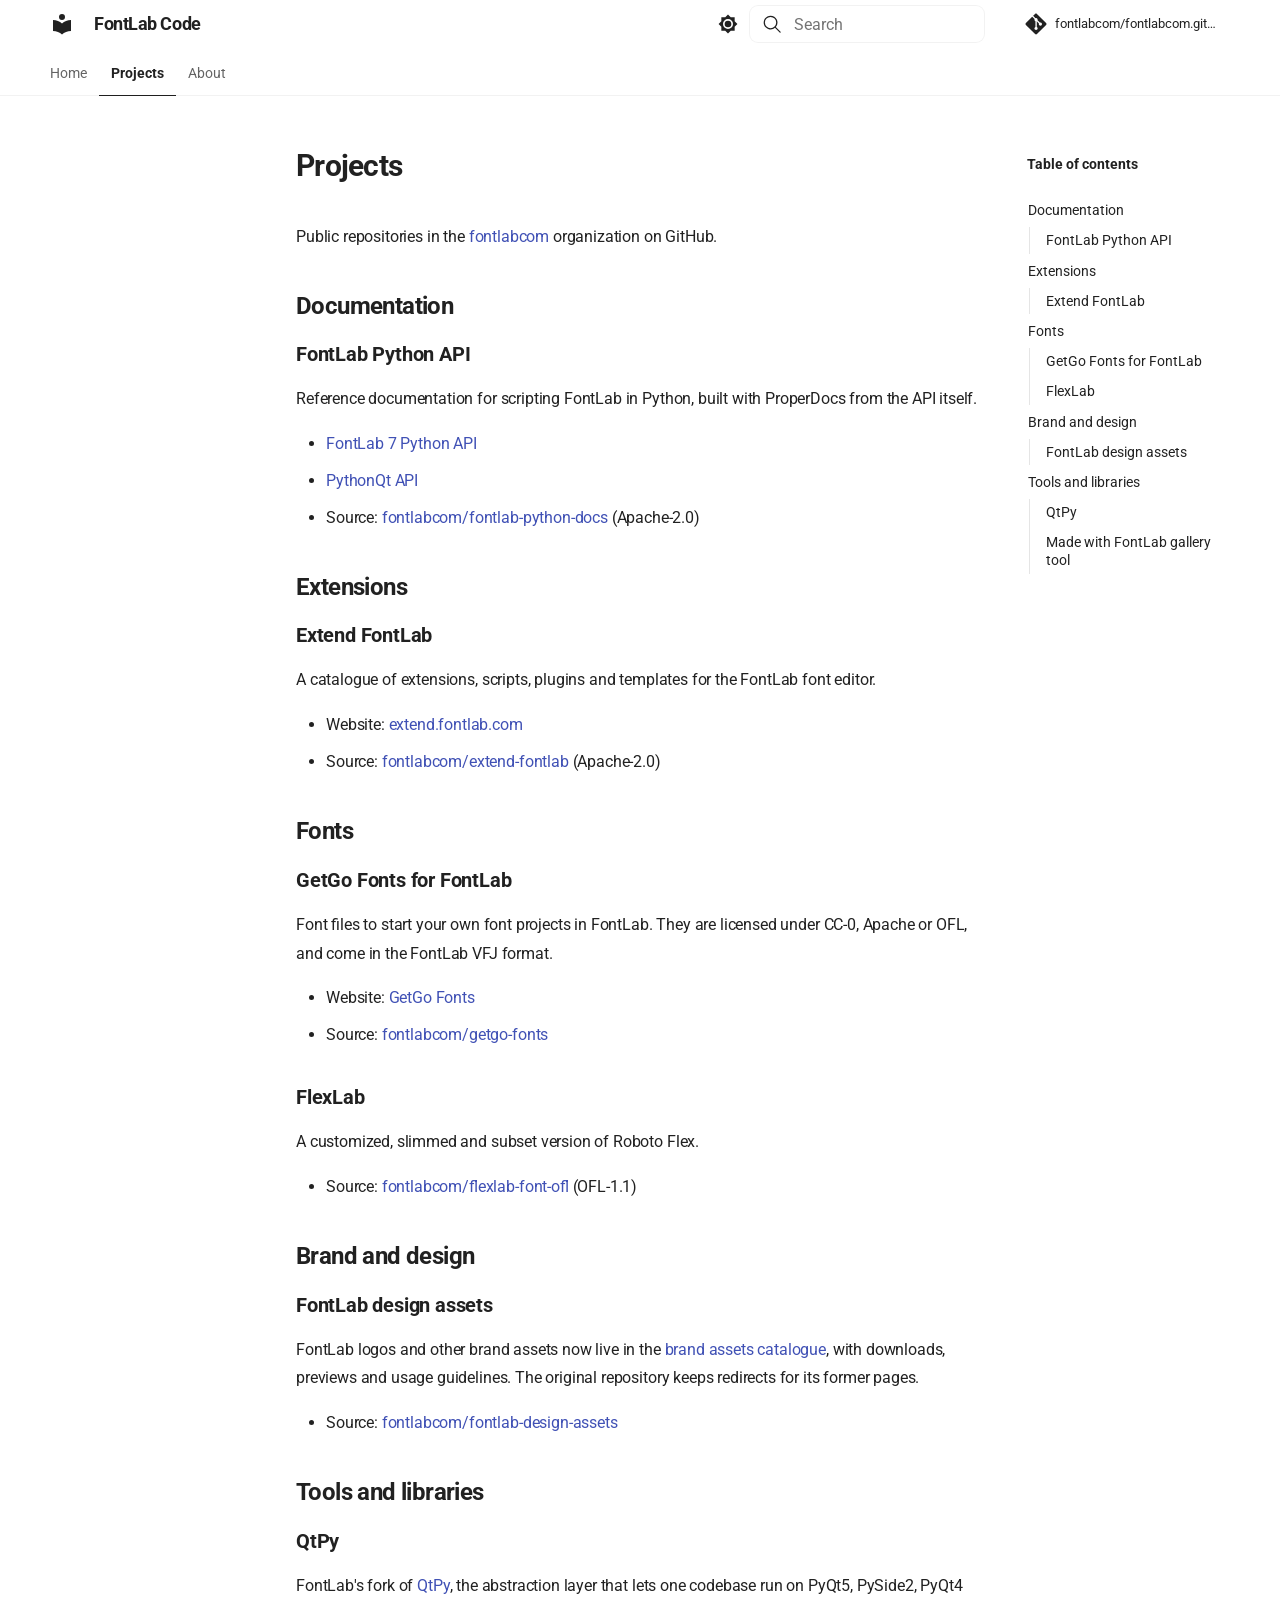
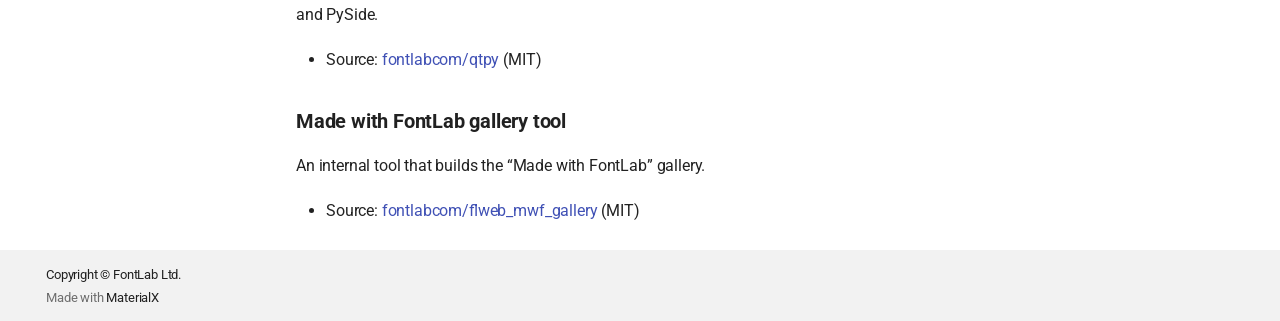
==== docs/projects/index.html @ 7510c5ee "Add code.fontlab.com site built with ProperDocs, MaterialX and fltheme26 Co-Authored-By: Claude Opus" ====
<!doctype html>
<html lang="en" class="no-js">
  <head>
    
      <meta charset="utf-8">
      <meta name="viewport" content="width=device-width,initial-scale=1">
      
        <meta name="description" content="FontLab's public code, documentation and resources on GitHub.">
      
      
      
        <link rel="canonical" href="https://code.fontlab.com/projects/">
      
      
        <link rel="prev" href="..">
      
      
        <link rel="next" href="../about/">
      
      
        
      
      
      
      
        
        
        
          <link rel="icon" href="../assets/images/favicon.png">
        
      
      <meta name="generator" content="mkdocs-ProperDocs 1.6.7, mkdocs-materialx-10.1.8">
    
    
      
        <title>Projects - FontLab Code</title>
      
    
    
      <link rel="stylesheet" href="../assets/stylesheets/main.314bbef5.min.css">
      
        
        <link rel="stylesheet" href="../assets/stylesheets/palette.a45159b5.min.css">
      
    
    

    

    
      
    
    
      
        
        
        <link rel="preconnect" href="https://fonts.gstatic.com" crossorigin>
        <link rel="stylesheet" href="https://fonts.googleapis.com/css?family=Roboto:300,300i,400,400i,700,700i%7CRoboto+Mono:400,400i,700,700i&display=fallback">
        <style>:root{--md-text-font:"Roboto";--md-code-font:"Roboto Mono"}</style>
      
    
    
      <link rel="stylesheet" href="https://i.fontlab.com/fltheme26/1.0.0/components.css">
    
      <link rel="stylesheet" href="https://i.fontlab.com/fltheme26/1.0.0/theme.css">
    
      <link rel="stylesheet" href="../css/site.css">
    
    <script>__md_scope=new URL("..",location),__md_hash=e=>[...e].reduce(((e,_)=>(e<<5)-e+_.charCodeAt(0)),0),__md_get=(e,_=localStorage,t=__md_scope)=>JSON.parse(_.getItem(t.pathname+"."+e)),__md_set=(e,_,t=localStorage,a=__md_scope)=>{try{t.setItem(a.pathname+"."+e,JSON.stringify(_))}catch(e){}}</script>
    
      

    
    
  
  <script src="https://i.fontlab.com/menu/fontlab.js" defer></script>

  </head>
  
  
  
  
    
    
      
    
    
    
    
    <body dir="ltr" data-md-color-scheme="default" data-md-color-primary="black" data-md-color-accent="red" data-mx-topbar="glass">
  
    
    <input class="md-toggle" data-md-toggle="drawer" type="checkbox" id="__drawer" autocomplete="off">
    <input class="md-toggle" data-md-toggle="toc" type="checkbox" id="__toc" autocomplete="off">
    <input class="md-toggle" data-md-toggle="search" type="checkbox" id="__search" autocomplete="off">
    <label class="md-overlay" for="__drawer"></label>
    <label class="md-overlay" for="__toc"></label>
    <div data-md-component="skip">
      
        
        <a href="#projects" class="md-skip">
          Skip to content
        </a>
      
    </div>
    <div data-md-component="announce">
      
    </div>
    
    
  <fontlab-menu site-label="FontLab Code"
                site-url="https://code.fontlab.com/"
                mobile-menu="materialx" mobile-search="materialx"></fontlab-menu>
  
      

<header class="md-header" data-md-component="header">
  <nav class="md-header__inner md-grid" aria-label="Header">
    <a href=".." title="FontLab Code" class="md-header__button md-logo" aria-label="FontLab Code" data-md-component="logo">
      
  
  <svg xmlns="http://www.w3.org/2000/svg" viewBox="0 0 24 24"><path d="M12 8a3 3 0 0 0 3-3 3 3 0 0 0-3-3 3 3 0 0 0-3 3 3 3 0 0 0 3 3m0 3.54C9.64 9.35 6.5 8 3 8v11c3.5 0 6.64 1.35 9 3.54 2.36-2.19 5.5-3.54 9-3.54V8c-3.5 0-6.64 1.35-9 3.54"/></svg>

    </a>
    <label class="md-header__button md-icon" for="__drawer">
      
      <svg xmlns="http://www.w3.org/2000/svg" viewBox="0 0 24 24"><path d="M3 6h18v2H3zm0 5h18v2H3zm0 5h18v2H3z"/></svg>
    </label>
    <div class="md-header__title" data-md-component="header-title">
      <div class="md-header__ellipsis">
        <div class="md-header__topic">
          <span class="md-ellipsis">
            FontLab Code
          </span>
        </div>
        <div class="md-header__topic" data-md-component="header-topic">
          <span class="md-ellipsis">
            
              Projects
            
          </span>
        </div>
      </div>
    </div>
    
      
        <form class="md-header__option" data-md-component="palette">
  
    
    
    
    <input class="md-option" data-md-color-media="" data-md-color-scheme="default" data-md-color-primary="black" data-md-color-accent="red"  aria-label="Switch to dark mode"  type="radio" name="__palette" id="__palette_0">
    
      <label class="md-header__button md-icon" title="Switch to dark mode" for="__palette_1" hidden>
        <svg xmlns="http://www.w3.org/2000/svg" viewBox="0 0 24 24"><path d="M12 8a4 4 0 0 0-4 4 4 4 0 0 0 4 4 4 4 0 0 0 4-4 4 4 0 0 0-4-4m0 10a6 6 0 0 1-6-6 6 6 0 0 1 6-6 6 6 0 0 1 6 6 6 6 0 0 1-6 6m8-9.31V4h-4.69L12 .69 8.69 4H4v4.69L.69 12 4 15.31V20h4.69L12 23.31 15.31 20H20v-4.69L23.31 12z"/></svg>
      </label>
    
  
    
    
    
    <input class="md-option" data-md-color-media="" data-md-color-scheme="slate" data-md-color-primary="black" data-md-color-accent="red"  aria-label="Switch to light mode"  type="radio" name="__palette" id="__palette_1">
    
      <label class="md-header__button md-icon" title="Switch to light mode" for="__palette_0" hidden>
        <svg xmlns="http://www.w3.org/2000/svg" viewBox="0 0 24 24"><path d="M12 18c-.89 0-1.74-.2-2.5-.55C11.56 16.5 13 14.42 13 12s-1.44-4.5-3.5-5.45C10.26 6.2 11.11 6 12 6a6 6 0 0 1 6 6 6 6 0 0 1-6 6m8-9.31V4h-4.69L12 .69 8.69 4H4v4.69L.69 12 4 15.31V20h4.69L12 23.31 15.31 20H20v-4.69L23.31 12z"/></svg>
      </label>
    
  
</form>
      
    
    
      <script>var palette=__md_get("__palette");if(palette&&palette.color){if("(prefers-color-scheme)"===palette.color.media){var media=matchMedia("(prefers-color-scheme: light)"),input=document.querySelector(media.matches?"[data-md-color-media='(prefers-color-scheme: light)']":"[data-md-color-media='(prefers-color-scheme: dark)']");palette.color.media=input.getAttribute("data-md-color-media"),palette.color.scheme=input.getAttribute("data-md-color-scheme"),palette.color.primary=input.getAttribute("data-md-color-primary"),palette.color.accent=input.getAttribute("data-md-color-accent")}for(var[key,value]of Object.entries(palette.color))document.body.setAttribute("data-md-color-"+key,value)}</script>
    
    
    
      
      
        <label class="md-header__button md-icon" for="__search">
          
          <svg xmlns="http://www.w3.org/2000/svg" viewBox="0 0 24 24"><path d="M10.25 2a8.25 8.25 0 0 1 6.34 13.53l5.69 5.69a.749.749 0 0 1-.326 1.275.75.75 0 0 1-.734-.215l-5.69-5.69A8.25 8.25 0 1 1 10.25 2M3.5 10.25a6.75 6.75 0 1 0 13.5 0 6.75 6.75 0 0 0-13.5 0"/></svg>
        </label>
        <div class="md-search" data-md-component="search" role="dialog">
  <label class="md-search__overlay" for="__search"></label>
  <div class="md-search__inner" role="search">
    <form class="md-search__form" name="search">
      <input type="text" class="md-search__input" name="query" aria-label="Search" placeholder="Search" autocapitalize="off" autocorrect="off" autocomplete="off" spellcheck="false" data-md-component="search-query" required>
      <label class="md-search__icon md-icon" for="__search">
        
        <svg xmlns="http://www.w3.org/2000/svg" viewBox="0 0 24 24"><path d="M10.25 2a8.25 8.25 0 0 1 6.34 13.53l5.69 5.69a.749.749 0 0 1-.326 1.275.75.75 0 0 1-.734-.215l-5.69-5.69A8.25 8.25 0 1 1 10.25 2M3.5 10.25a6.75 6.75 0 1 0 13.5 0 6.75 6.75 0 0 0-13.5 0"/></svg>
        
        <svg xmlns="http://www.w3.org/2000/svg" viewBox="0 0 24 24"><path d="M20 11v2H8l5.5 5.5-1.42 1.42L4.16 12l7.92-7.92L13.5 5.5 8 11z"/></svg>
      </label>
      <nav class="md-search__options" aria-label="Search">
        
        <button type="reset" class="md-search__icon md-icon" title="Clear" aria-label="Clear" tabindex="-1">
          
          <svg xmlns="http://www.w3.org/2000/svg" viewBox="0 0 24 24"><path d="M19 6.41 17.59 5 12 10.59 6.41 5 5 6.41 10.59 12 5 17.59 6.41 19 12 13.41 17.59 19 19 17.59 13.41 12z"/></svg>
        </button>
      </nav>
      
    </form>
    <div class="md-search__output">
      <div class="md-search__scrollwrap" tabindex="0">
        <div class="md-search-result" data-md-component="search-result">
          <div class="md-search-result__meta">
            Initializing search
          </div>
          <ol class="md-search-result__list" role="presentation"></ol>
        </div>
      </div>
    </div>
  </div>
</div>
      
    
    
      <div class="md-header__source">
        <a href="https://github.com/fontlabcom/fontlabcom.github.io" title="Go to repository" class="md-source" data-md-component="source">
  <div class="md-source__icon md-icon">
    
    <svg xmlns="http://www.w3.org/2000/svg" viewBox="0 0 448 512"><!--! Font Awesome Free 7.1.0 by @fontawesome - https://fontawesome.com License - https://fontawesome.com/license/free (Icons: CC BY 4.0, Fonts: SIL OFL 1.1, Code: MIT License) Copyright 2025 Fonticons, Inc.--><path d="M439.6 236.1 244 40.5c-5.4-5.5-12.8-8.5-20.4-8.5s-15 3-20.4 8.4L162.5 81l51.5 51.5c27.1-9.1 52.7 16.8 43.4 43.7l49.7 49.7c34.2-11.8 61.2 31 35.5 56.7-26.5 26.5-70.2-2.9-56-37.3L240.3 199v121.9c25.3 12.5 22.3 41.8 9.1 55-6.4 6.4-15.2 10.1-24.3 10.1s-17.8-3.6-24.3-10.1c-17.6-17.6-11.1-46.9 11.2-56v-123c-20.8-8.5-24.6-30.7-18.6-45L142.6 101 8.5 235.1C3 240.6 0 247.9 0 255.5s3 15 8.5 20.4l195.6 195.7c5.4 5.4 12.7 8.4 20.4 8.4s15-3 20.4-8.4l194.7-194.7c5.4-5.4 8.4-12.8 8.4-20.4s-3-15-8.4-20.4"/></svg>
  </div>
  <div class="md-source__repository">
    fontlabcom/fontlabcom.github.io
  </div>
</a>
      </div>
    
  </nav>
  
</header>
    

    <div class="md-container" data-md-component="container">
      
      
        
          
            
<nav class="md-tabs" aria-label="Tabs" data-md-component="tabs">
  <div class="md-grid">
    <ul class="md-tabs__list">
      
        
  
  
  
  
    <li class="md-tabs__item">
      <a href=".." class="md-tabs__link">
        
  
  
    
  
  Home

      </a>
    </li>
  

      
        
  
  
  
    
  
  
    <li class="md-tabs__item md-tabs__item--active">
      <a href="./" class="md-tabs__link">
        
  
  
    
  
  Projects

      </a>
    </li>
  

      
        
  
  
  
  
    <li class="md-tabs__item">
      <a href="../about/" class="md-tabs__link">
        
  
  
    
  
  About

      </a>
    </li>
  

      
    </ul>
  </div>
</nav>
          
        
      
      <main class="md-main" data-md-component="main">
        <div class="md-main__inner md-grid">
          
            
              
              <div class="md-sidebar md-sidebar--primary" data-md-component="sidebar" data-md-type="navigation" >
                <div class="md-sidebar__scrollwrap">
                  <div class="md-sidebar__inner">
                    


  


<nav class="md-nav md-nav--primary md-nav--lifted" aria-label="Navigation" data-md-level="0">
  <label class="md-nav__title" for="__drawer">
    <a href=".." title="FontLab Code" class="md-nav__button md-logo" aria-label="FontLab Code" data-md-component="logo">
      
  
  <svg xmlns="http://www.w3.org/2000/svg" viewBox="0 0 24 24"><path d="M12 8a3 3 0 0 0 3-3 3 3 0 0 0-3-3 3 3 0 0 0-3 3 3 3 0 0 0 3 3m0 3.54C9.64 9.35 6.5 8 3 8v11c3.5 0 6.64 1.35 9 3.54 2.36-2.19 5.5-3.54 9-3.54V8c-3.5 0-6.64 1.35-9 3.54"/></svg>

    </a>
    FontLab Code
  </label>
  
    <div class="md-nav__source">
      <a href="https://github.com/fontlabcom/fontlabcom.github.io" title="Go to repository" class="md-source" data-md-component="source">
  <div class="md-source__icon md-icon">
    
    <svg xmlns="http://www.w3.org/2000/svg" viewBox="0 0 448 512"><!--! Font Awesome Free 7.1.0 by @fontawesome - https://fontawesome.com License - https://fontawesome.com/license/free (Icons: CC BY 4.0, Fonts: SIL OFL 1.1, Code: MIT License) Copyright 2025 Fonticons, Inc.--><path d="M439.6 236.1 244 40.5c-5.4-5.5-12.8-8.5-20.4-8.5s-15 3-20.4 8.4L162.5 81l51.5 51.5c27.1-9.1 52.7 16.8 43.4 43.7l49.7 49.7c34.2-11.8 61.2 31 35.5 56.7-26.5 26.5-70.2-2.9-56-37.3L240.3 199v121.9c25.3 12.5 22.3 41.8 9.1 55-6.4 6.4-15.2 10.1-24.3 10.1s-17.8-3.6-24.3-10.1c-17.6-17.6-11.1-46.9 11.2-56v-123c-20.8-8.5-24.6-30.7-18.6-45L142.6 101 8.5 235.1C3 240.6 0 247.9 0 255.5s3 15 8.5 20.4l195.6 195.7c5.4 5.4 12.7 8.4 20.4 8.4s15-3 20.4-8.4l194.7-194.7c5.4-5.4 8.4-12.8 8.4-20.4s-3-15-8.4-20.4"/></svg>
  </div>
  <div class="md-source__repository">
    fontlabcom/fontlabcom.github.io
  </div>
</a>
    </div>
  
  <ul class="md-nav__list">
    
      
      
  
  
  
  
    <li class="md-nav__item">
      <a href=".." class="md-nav__link">
        
  
  
  <span class="md-ellipsis">
    
  
    Home
  

    
  </span>
  
  

      </a>
    </li>
  

    
      
      
  
  
    
  
  
  
    <li class="md-nav__item md-nav__item--active">
      
      <input class="md-nav__toggle md-toggle" type="checkbox" id="__toc">
      
      
        
      
      
        <label class="md-nav__link md-nav__link--active" for="__toc">
          
  
  
  <span class="md-ellipsis">
    
  
    Projects
  

    
  </span>
  
  

          <span class="md-nav__icon md-icon"></span>
        </label>
      
      <a href="./" class="md-nav__link md-nav__link--active">
        
  
  
  <span class="md-ellipsis">
    
  
    Projects
  

    
  </span>
  
  

      </a>
      
        

<nav class="md-nav md-nav--secondary" aria-label="Table of contents">
  
  
  
    
  
  
    <label class="md-nav__title" for="__toc">
      <span class="md-nav__icon md-icon"></span>
      Table of contents
    </label>
    <ul class="md-nav__list" data-md-component="toc">
      
        <li class="md-nav__item">
  <a href="#documentation" class="md-nav__link">
    <span class="md-ellipsis">
      
        Documentation
      
    </span>
  </a>
  
    <nav class="md-nav" aria-label="Documentation">
      <ul class="md-nav__list">
        
          <li class="md-nav__item">
  <a href="#fontlab-python-api" class="md-nav__link">
    <span class="md-ellipsis">
      
        FontLab Python API
      
    </span>
  </a>
  
</li>
        
      </ul>
    </nav>
  
</li>
      
        <li class="md-nav__item">
  <a href="#extensions" class="md-nav__link">
    <span class="md-ellipsis">
      
        Extensions
      
    </span>
  </a>
  
    <nav class="md-nav" aria-label="Extensions">
      <ul class="md-nav__list">
        
          <li class="md-nav__item">
  <a href="#extend-fontlab" class="md-nav__link">
    <span class="md-ellipsis">
      
        Extend FontLab
      
    </span>
  </a>
  
</li>
        
      </ul>
    </nav>
  
</li>
      
        <li class="md-nav__item">
  <a href="#fonts" class="md-nav__link">
    <span class="md-ellipsis">
      
        Fonts
      
    </span>
  </a>
  
    <nav class="md-nav" aria-label="Fonts">
      <ul class="md-nav__list">
        
          <li class="md-nav__item">
  <a href="#getgo-fonts-for-fontlab" class="md-nav__link">
    <span class="md-ellipsis">
      
        GetGo Fonts for FontLab
      
    </span>
  </a>
  
</li>
        
          <li class="md-nav__item">
  <a href="#flexlab" class="md-nav__link">
    <span class="md-ellipsis">
      
        FlexLab
      
    </span>
  </a>
  
</li>
        
      </ul>
    </nav>
  
</li>
      
        <li class="md-nav__item">
  <a href="#brand-and-design" class="md-nav__link">
    <span class="md-ellipsis">
      
        Brand and design
      
    </span>
  </a>
  
    <nav class="md-nav" aria-label="Brand and design">
      <ul class="md-nav__list">
        
          <li class="md-nav__item">
  <a href="#fontlab-design-assets" class="md-nav__link">
    <span class="md-ellipsis">
      
        FontLab design assets
      
    </span>
  </a>
  
</li>
        
      </ul>
    </nav>
  
</li>
      
        <li class="md-nav__item">
  <a href="#tools-and-libraries" class="md-nav__link">
    <span class="md-ellipsis">
      
        Tools and libraries
      
    </span>
  </a>
  
    <nav class="md-nav" aria-label="Tools and libraries">
      <ul class="md-nav__list">
        
          <li class="md-nav__item">
  <a href="#qtpy" class="md-nav__link">
    <span class="md-ellipsis">
      
        QtPy
      
    </span>
  </a>
  
</li>
        
          <li class="md-nav__item">
  <a href="#made-with-fontlab-gallery-tool" class="md-nav__link">
    <span class="md-ellipsis">
      
        Made with FontLab gallery tool
      
    </span>
  </a>
  
</li>
        
      </ul>
    </nav>
  
</li>
      
    </ul>
  
</nav>
      
    </li>
  

    
      
      
  
  
  
  
    <li class="md-nav__item">
      <a href="../about/" class="md-nav__link">
        
  
  
  <span class="md-ellipsis">
    
  
    About
  

    
  </span>
  
  

      </a>
    </li>
  

    
  </ul>
</nav>
                  </div>
                </div>
              </div>
            
            
              
              <div class="md-sidebar md-sidebar--secondary" data-md-component="sidebar" data-md-type="toc" >
                <div class="md-sidebar__scrollwrap">
                  <div class="md-sidebar__inner">
                    

<nav class="md-nav md-nav--secondary" aria-label="Table of contents">
  
  
  
    
  
  
    <label class="md-nav__title" for="__toc">
      <span class="md-nav__icon md-icon"></span>
      Table of contents
    </label>
    <ul class="md-nav__list" data-md-component="toc">
      
        <li class="md-nav__item">
  <a href="#documentation" class="md-nav__link">
    <span class="md-ellipsis">
      
        Documentation
      
    </span>
  </a>
  
    <nav class="md-nav" aria-label="Documentation">
      <ul class="md-nav__list">
        
          <li class="md-nav__item">
  <a href="#fontlab-python-api" class="md-nav__link">
    <span class="md-ellipsis">
      
        FontLab Python API
      
    </span>
  </a>
  
</li>
        
      </ul>
    </nav>
  
</li>
      
        <li class="md-nav__item">
  <a href="#extensions" class="md-nav__link">
    <span class="md-ellipsis">
      
        Extensions
      
    </span>
  </a>
  
    <nav class="md-nav" aria-label="Extensions">
      <ul class="md-nav__list">
        
          <li class="md-nav__item">
  <a href="#extend-fontlab" class="md-nav__link">
    <span class="md-ellipsis">
      
        Extend FontLab
      
    </span>
  </a>
  
</li>
        
      </ul>
    </nav>
  
</li>
      
        <li class="md-nav__item">
  <a href="#fonts" class="md-nav__link">
    <span class="md-ellipsis">
      
        Fonts
      
    </span>
  </a>
  
    <nav class="md-nav" aria-label="Fonts">
      <ul class="md-nav__list">
        
          <li class="md-nav__item">
  <a href="#getgo-fonts-for-fontlab" class="md-nav__link">
    <span class="md-ellipsis">
      
        GetGo Fonts for FontLab
      
    </span>
  </a>
  
</li>
        
          <li class="md-nav__item">
  <a href="#flexlab" class="md-nav__link">
    <span class="md-ellipsis">
      
        FlexLab
      
    </span>
  </a>
  
</li>
        
      </ul>
    </nav>
  
</li>
      
        <li class="md-nav__item">
  <a href="#brand-and-design" class="md-nav__link">
    <span class="md-ellipsis">
      
        Brand and design
      
    </span>
  </a>
  
    <nav class="md-nav" aria-label="Brand and design">
      <ul class="md-nav__list">
        
          <li class="md-nav__item">
  <a href="#fontlab-design-assets" class="md-nav__link">
    <span class="md-ellipsis">
      
        FontLab design assets
      
    </span>
  </a>
  
</li>
        
      </ul>
    </nav>
  
</li>
      
        <li class="md-nav__item">
  <a href="#tools-and-libraries" class="md-nav__link">
    <span class="md-ellipsis">
      
        Tools and libraries
      
    </span>
  </a>
  
    <nav class="md-nav" aria-label="Tools and libraries">
      <ul class="md-nav__list">
        
          <li class="md-nav__item">
  <a href="#qtpy" class="md-nav__link">
    <span class="md-ellipsis">
      
        QtPy
      
    </span>
  </a>
  
</li>
        
          <li class="md-nav__item">
  <a href="#made-with-fontlab-gallery-tool" class="md-nav__link">
    <span class="md-ellipsis">
      
        Made with FontLab gallery tool
      
    </span>
  </a>
  
</li>
        
      </ul>
    </nav>
  
</li>
      
    </ul>
  
</nav>
                  </div>
                </div>
              </div>
            
          
          
            <div class="md-content" data-md-component="content">
              
              <article class="md-content__inner md-typeset">
                
                  
  
  


<h1 id="projects">Projects<a class="headerlink" href="#projects" title="Permanent link">&para;</a></h1>
<p>Public repositories in the <a href="https://github.com/fontlabcom">fontlabcom</a>
organization on GitHub.</p>
<h2 id="documentation">Documentation<a class="headerlink" href="#documentation" title="Permanent link">&para;</a></h2>
<h3 id="fontlab-python-api">FontLab Python API<a class="headerlink" href="#fontlab-python-api" title="Permanent link">&para;</a></h3>
<p>Reference documentation for scripting FontLab in Python, built with
ProperDocs from the API itself.</p>
<ul>
<li><a href="https://code.fontlab.com/fontlab-python-docs/">FontLab 7 Python API</a></li>
<li><a href="https://code.fontlab.com/fontlab-python-docs/pythonqt/">PythonQt API</a></li>
<li>Source: <a href="https://github.com/fontlabcom/fontlab-python-docs">fontlabcom/fontlab-python-docs</a> (Apache-2.0)</li>
</ul>
<h2 id="extensions">Extensions<a class="headerlink" href="#extensions" title="Permanent link">&para;</a></h2>
<h3 id="extend-fontlab">Extend FontLab<a class="headerlink" href="#extend-fontlab" title="Permanent link">&para;</a></h3>
<p>A catalogue of extensions, scripts, plugins and templates for the FontLab font editor.</p>
<ul>
<li>Website: <a href="https://extend.fontlab.com/">extend.fontlab.com</a></li>
<li>Source: <a href="https://github.com/fontlabcom/extend-fontlab">fontlabcom/extend-fontlab</a> (Apache-2.0)</li>
</ul>
<h2 id="fonts">Fonts<a class="headerlink" href="#fonts" title="Permanent link">&para;</a></h2>
<h3 id="getgo-fonts-for-fontlab">GetGo Fonts for FontLab<a class="headerlink" href="#getgo-fonts-for-fontlab" title="Permanent link">&para;</a></h3>
<p>Font files to start your own font projects in FontLab. They are licensed
under CC-0, Apache or OFL, and come in the FontLab VFJ format.</p>
<ul>
<li>Website: <a href="https://code.fontlab.com/getgo-fonts/">GetGo Fonts</a></li>
<li>Source: <a href="https://github.com/fontlabcom/getgo-fonts">fontlabcom/getgo-fonts</a></li>
</ul>
<h3 id="flexlab">FlexLab<a class="headerlink" href="#flexlab" title="Permanent link">&para;</a></h3>
<p>A customized, slimmed and subset version of Roboto Flex.</p>
<ul>
<li>Source: <a href="https://github.com/fontlabcom/flexlab-font-ofl">fontlabcom/flexlab-font-ofl</a> (OFL-1.1)</li>
</ul>
<h2 id="brand-and-design">Brand and design<a class="headerlink" href="#brand-and-design" title="Permanent link">&para;</a></h2>
<h3 id="fontlab-design-assets">FontLab design assets<a class="headerlink" href="#fontlab-design-assets" title="Permanent link">&para;</a></h3>
<p>FontLab logos and other brand assets now live in the
<a href="https://fontlab.dev/Marketing/fl1992mk/brand-assets/">brand assets catalogue</a>,
with downloads, previews and usage guidelines. The original repository keeps
redirects for its former pages.</p>
<ul>
<li>Source: <a href="https://github.com/fontlabcom/fontlab-design-assets">fontlabcom/fontlab-design-assets</a></li>
</ul>
<h2 id="tools-and-libraries">Tools and libraries<a class="headerlink" href="#tools-and-libraries" title="Permanent link">&para;</a></h2>
<h3 id="qtpy">QtPy<a class="headerlink" href="#qtpy" title="Permanent link">&para;</a></h3>
<p>FontLab's fork of <a href="https://github.com/spyder-ide/qtpy">QtPy</a>, the
abstraction layer that lets one codebase run on PyQt5, PySide2, PyQt4 and PySide.</p>
<ul>
<li>Source: <a href="https://github.com/fontlabcom/qtpy">fontlabcom/qtpy</a> (MIT)</li>
</ul>
<h3 id="made-with-fontlab-gallery-tool">Made with FontLab gallery tool<a class="headerlink" href="#made-with-fontlab-gallery-tool" title="Permanent link">&para;</a></h3>
<p>An internal tool that builds the “Made with FontLab” gallery.</p>
<ul>
<li>Source: <a href="https://github.com/fontlabcom/flweb_mwf_gallery">fontlabcom/flweb_mwf_gallery</a> (MIT)</li>
</ul>












                
              </article>
            </div>
          
          
<script>var target=document.getElementById(location.hash.slice(1));target&&target.name&&(target.checked=target.name.startsWith("__tabbed_"))</script>
        </div>
          <div class="md-top" data-md-component="top" hidden>
  <div class="md-top__center">
    <button type="button" class="md-top__button md-top__button--main" data-md-action="top">
      
      <svg xmlns="http://www.w3.org/2000/svg" viewBox="0 0 24 24"><path d="M13 20h-2V8l-5.5 5.5-1.42-1.42L12 4.16l7.92 7.92-1.42 1.42L13 8z"/></svg>
      <span>Back to top</span>
    </button>
    
      
      
      <label class="md-top__button md-top__side md-top__side--nav" for="__drawer" >
        <svg xmlns="http://www.w3.org/2000/svg" fill="none" stroke="currentColor" stroke-linecap="round" stroke-linejoin="round" stroke-width="2" class="lucide lucide-panel-left" viewBox="0 0 24 24"><rect width="18" height="18" x="3" y="3" rx="2"/><path d="M9 3v18"/></svg>
      </label>
    
    
      
      
      <label class="md-top__button md-top__side md-top__side--toc" for="__toc" >
        <svg xmlns="http://www.w3.org/2000/svg" fill="none" stroke="currentColor" stroke-linecap="round" stroke-linejoin="round" stroke-width="2" class="lucide lucide-panel-right" viewBox="0 0 24 24"><rect width="18" height="18" x="3" y="3" rx="2"/><path d="M15 3v18"/></svg>
      </label>
    
  </div>
</div>
      </main>
      
  
        <footer class="md-footer">
  
  <div class="md-footer-meta md-typeset">
    <div class="md-footer-meta__inner md-grid">
      <div class="md-copyright">
  
    <div class="md-copyright__highlight">
      Copyright &copy; FontLab Ltd.
    </div>
  
  
    Made with
    <a href="https://jaywhj.github.io/mkdocs-materialx/" target="_blank" rel="noopener">
      MaterialX
    </a>
  
</div>
      
    </div>
  </div>
</footer>
      
  <fontlab-footer></fontlab-footer>

    </div>
    <div class="md-dialog" data-md-component="dialog">
      <div class="md-dialog__inner md-typeset"></div>
    </div>
    
    
    
      
      
      <script id="__config" type="application/json">{"annotate": null, "base": "..", "code": null, "features": ["navigation.tabs", "navigation.top", "navigation.indexes", "search.highlight", "content.code.copy"], "search": "../assets/javascripts/workers/search.2c215733.min.js", "tags": null, "translations": {"clipboard.copied": "Copied to clipboard", "clipboard.copy": "Copy to clipboard", "code.collapse": "Collapse", "code.download": "Download", "code.expand": "Expand remaining # lines", "code.select": "Toggle line selection", "search.result.more.one": "1 more on this page", "search.result.more.other": "# more on this page", "search.result.none": "No matching documents", "search.result.one": "1 matching document", "search.result.other": "# matching documents", "search.result.placeholder": "Type to start searching", "search.result.term.missing": "Missing", "select.version": "Select version"}, "version": null}</script>
    
    
      <script src="../assets/javascripts/bundle.fc193f93.min.js"></script>
      
        <script src="https://i.fontlab.com/fltheme26/1.0.0/basecoat.js"></script>
      
        <script src="https://i.fontlab.com/fltheme26/1.0.0/theme.js"></script>
      
    
  </body>
</html>
---- docs/assets/stylesheets/main.314bbef5.min.css ----
@charset "UTF-8";html{-webkit-text-size-adjust:none;-moz-text-size-adjust:none;text-size-adjust:none;box-sizing:border-box}*,:after,:before{box-sizing:inherit}@media (prefers-reduced-motion){*,:after,:before{transition:none!important}}body{margin:0}a,button,input,label{-webkit-tap-highlight-color:transparent}a{color:inherit;text-decoration:none}hr{border:0;box-sizing:initial;display:block;height:.05rem;overflow:visible;padding:0}small{font-size:80%}sub,sup{line-height:1em}img{border-style:none}table{border-collapse:initial;border-spacing:0}td,th{font-weight:400;vertical-align:top}button{background:#0000;border:0;font-family:inherit;font-size:inherit;margin:0;padding:0}input{border:0;outline:none}:root{--md-primary-fg-color:#4051b5;--md-primary-fg-color--transparent:#4051b51a;--md-primary-fg-color--light:#5d6cc0;--md-primary-fg-color--dark:#303fa1;--md-primary-bg-color:#fff;--md-primary-bg-color--light:#ffffffb3;--md-accent-fg-color:#526cfe;--md-accent-fg-color--transparent:#526cfe1a;--md-accent-bg-color:#fff;--md-accent-bg-color--light:#ffffffb3}[data-md-color-scheme]{--mx-topbar-bg:var(--md-default-bg-color--light);--mx-topbar-fg:var(--md-default-fg-color);--mx-topbar-fg-muted:var(--md-default-fg-color--light);--mx-topbar-backdrop-filter:blur(px2rem(8px));--mx-tabs-active-underline:var(--md-default-fg-color);--mx-search-outline:var(--md-default-fg-color--lightest);--mx-search-hover-bg:#0003}[data-mx-topbar=primary]{--mx-topbar-bg:var(--md-primary-fg-color);--mx-topbar-fg:var(--md-primary-bg-color);--mx-topbar-fg-muted:var(--mx-topbar-fg);--mx-topbar-backdrop-filter:none;--mx-tabs-active-underline:#0000;--mx-search-outline:var(--mx-topbar-fg);--mx-search-hover-bg:var(--mx-topbar-fg)}@supports (color:color-mix(in srgb,black,white)){[data-mx-topbar=primary]{--mx-topbar-bg:color-mix(in srgb,var(--md-primary-fg-color) 80%,var(--md-default-bg-color));--mx-topbar-fg-muted:color-mix(in srgb,var(--mx-topbar-fg) 72%,#0000);--mx-search-outline:color-mix(in srgb,var(--mx-topbar-fg) 22%,#0000);--mx-search-hover-bg:color-mix(in srgb,var(--mx-topbar-fg) 16%,#0000)}}[data-mx-topbar=accent]{--mx-topbar-bg:var(--md-accent-fg-color);--mx-topbar-fg:var(--md-accent-bg-color);--mx-topbar-fg-muted:var(--mx-topbar-fg);--mx-topbar-backdrop-filter:none;--mx-tabs-active-underline:#0000;--mx-search-outline:var(--mx-topbar-fg);--mx-search-hover-bg:var(--mx-topbar-fg)}@supports (color:color-mix(in srgb,black,white)){[data-mx-topbar=accent]{--mx-topbar-bg:color-mix(in srgb,var(--md-accent-fg-color) 80%,var(--md-default-bg-color));--mx-topbar-fg-muted:color-mix(in srgb,var(--mx-topbar-fg) 72%,#0000);--mx-search-outline:color-mix(in srgb,var(--mx-topbar-fg) 22%,#0000);--mx-search-hover-bg:color-mix(in srgb,var(--mx-topbar-fg) 16%,#0000)}}[data-md-color-scheme=default]{color-scheme:light}[data-md-color-scheme=default] img[src$="#gh-dark-mode-only"],[data-md-color-scheme=default] img[src$="#only-dark"]{display:none}:root,[data-md-color-scheme=default]{--md-hue:225deg;--md-default-fg-color:#000000de;--md-default-fg-color--light:#0000008c;--md-default-fg-color--lighter:#00000052;--md-default-fg-color--lightest:#0000000d;--md-default-bg-color:#fff;--md-default-bg-color--light:#ffffffb3;--md-default-bg-color--lighter:#ffffff4d;--md-default-bg-color--lightest:#ffffff1f;--md-default-fg-color--quote:#0000001a;--md-code-fg-color:#36464e;--md-code-bg-color:#f5f5f5;--md-code-bg-color--light:#f5f5f5b3;--md-code-bg-color--lighter:#f5f5f54d;--md-code-hl-color:#4287ff;--md-code-hl-color--light:#4287ff1a;--md-code-hl-number-color:#d52a2a;--md-code-hl-special-color:#db1457;--md-code-hl-function-color:#a846b9;--md-code-hl-constant-color:#6e59d9;--md-code-hl-keyword-color:#3f6ec6;--md-code-hl-string-color:#1c7d4d;--md-code-hl-name-color:var(--md-code-fg-color);--md-code-hl-operator-color:var(--md-default-fg-color--light);--md-code-hl-punctuation-color:var(--md-default-fg-color--light);--md-code-hl-comment-color:var(--md-default-fg-color--light);--md-code-hl-generic-color:var(--md-default-fg-color--light);--md-code-hl-variable-color:var(--md-default-fg-color--light);--md-typeset-color:var(--md-default-fg-color);--md-typeset-a-color:var(--md-primary-fg-color);--md-typeset-del-color:#f5503d26;--md-typeset-ins-color:#0bd57026;--md-typeset-kbd-color:#fafafa;--md-typeset-kbd-accent-color:#fff;--md-typeset-kbd-border-color:#b8b8b8;--md-typeset-mark-color:#ffff0080;--md-typeset-table-color:#0000001f;--md-typeset-table-color--light:#0000000f;--md-typeset-table-row-color:#00000008;--md-admonition-fg-color:var(--md-default-fg-color);--md-admonition-bg-color:var(--md-default-bg-color);--md-warning-fg-color:#000000de;--md-warning-bg-color:#ff9;--md-shadow-z1:0 0.1rem 0.3rem #0000000d,0 0 0.05rem #0003;--md-shadow-z2:0 0.2rem 0.5rem #0000001a,0 0 0.05rem #00000040;--md-shadow-z3:0 0.2rem 0.5rem #0003,0 0 0.05rem #00000059;--color-foreground:0 0 0;--color-background:255 255 255;--color-background-subtle:240 240 240;--color-backdrop:255 255 255}.md-icon svg{fill:currentcolor;display:block;height:1.2rem;width:1.2rem}.md-icon svg.lucide{fill:#0000;stroke:currentcolor}body{-webkit-font-smoothing:antialiased;-moz-osx-font-smoothing:grayscale;--md-text-font-family:var(--md-text-font,_),-apple-system,BlinkMacSystemFont,Helvetica,Arial,sans-serif;--md-code-font-family:var(--md-code-font,_),SFMono-Regular,Consolas,Menlo,monospace}aside,body,input{font-feature-settings:"kern","liga";color:var(--md-typeset-color);font-family:var(--md-text-font-family)}code,kbd,pre{font-feature-settings:"kern";font-family:var(--md-code-font-family)}:root{--md-typeset-table-sort-icon:url('data:image/svg+xml;charset=utf-8,<svg xmlns="http://www.w3.org/2000/svg" viewBox="0 0 24 24"><path d="m18 21-4-4h3V7h-3l4-4 4 4h-3v10h3M2 19v-2h10v2M2 13v-2h7v2M2 7V5h4v2z"/></svg>');--md-typeset-table-sort-icon--asc:url('data:image/svg+xml;charset=utf-8,<svg xmlns="http://www.w3.org/2000/svg" viewBox="0 0 24 24"><path d="M19 17h3l-4 4-4-4h3V3h2M2 17h10v2H2M6 5v2H2V5m0 6h7v2H2z"/></svg>');--md-typeset-table-sort-icon--desc:url('data:image/svg+xml;charset=utf-8,<svg xmlns="http://www.w3.org/2000/svg" viewBox="0 0 24 24"><path d="M19 7h3l-4-4-4 4h3v14h2M2 17h10v2H2M6 5v2H2V5m0 6h7v2H2z"/></svg>');--md-typeset-preview-icon:url('data:image/svg+xml;charset=utf-8,<svg xmlns="http://www.w3.org/2000/svg" viewBox="0 0 24 24"><path d="M11 1.07C7.05 1.56 4 4.92 4 9h7m-7 6a8 8 0 0 0 8 8 8 8 0 0 0 8-8v-4H4m9-9.93V9h7c0-4.08-3.06-7.44-7-7.93"/></svg>')}.md-typeset{-webkit-print-color-adjust:exact;color-adjust:exact;font-size:.8rem;letter-spacing:-.01em;line-height:1.8;overflow-wrap:break-word}@media print{.md-typeset{font-size:.68rem}}.md-typeset blockquote,.md-typeset dl,.md-typeset figure,.md-typeset ol,.md-typeset pre,.md-typeset ul{margin-bottom:1em;margin-top:1em}.md-typeset h1{color:var(--md-default-fg-color);font-size:1.875em;line-height:1.3;margin:0 0 1.25em}.md-typeset h1,.md-typeset h2{font-weight:700;letter-spacing:-.025em}.md-typeset h2{font-size:1.5em;line-height:1.4;margin:1.6em 0 .64em}.md-typeset h3{font-size:1.25em;font-weight:700;letter-spacing:-.01em;line-height:1.5;margin:1.6em 0 .8em}.md-typeset h2+h3{margin-top:.8em}.md-typeset h4{font-weight:700;letter-spacing:-.01em;margin:1em 0}.md-typeset h5,.md-typeset h6{color:var(--md-default-fg-color--light);font-size:.8em;font-weight:700;letter-spacing:-.01em;margin:1.25em 0}.md-typeset h5{text-transform:uppercase}.md-typeset h5 code{text-transform:none}.md-typeset hr{border-bottom:.05rem solid var(--md-default-fg-color--lightest);display:flow-root;margin:1.5em 0}.md-typeset a{color:var(--md-typeset-a-color);word-break:break-word}.md-typeset a,.md-typeset a:before{transition:color 125ms}.md-typeset a:focus,.md-typeset a:hover{color:var(--md-accent-fg-color);text-decoration:underline}.md-typeset a:focus code,.md-typeset a:hover code{background-color:var(--md-accent-fg-color--transparent);color:var(--md-accent-fg-color)}.md-typeset a code{color:var(--md-typeset-a-color)}.md-typeset a.focus-visible{outline-color:var(--md-accent-fg-color);outline-offset:.2rem}.md-typeset code,.md-typeset kbd,.md-typeset pre{color:var(--md-code-fg-color);direction:ltr;font-variant-ligatures:none;transition:background-color 125ms}@media print{.md-typeset code,.md-typeset kbd,.md-typeset pre{white-space:pre-wrap}}.md-typeset code{background-color:var(--md-code-bg-color);border-radius:.2rem;-webkit-box-decoration-break:clone;box-decoration-break:clone;font-size:.85em;line-height:1.4;padding:2px .4411764706em;transition:color 125ms,background-color 125ms;vertical-align:.02em;word-break:break-word}.md-typeset code:not(.focus-visible){-webkit-tap-highlight-color:transparent;outline:none}.md-typeset pre{display:flow-root;line-height:1.4;position:relative}.md-typeset pre>code{border-radius:.4rem;-webkit-box-decoration-break:slice;box-decoration-break:slice;box-shadow:none;display:block;margin:0;outline-color:var(--md-accent-fg-color);overflow:auto;padding:.7720588235em 1.1764705882em;scrollbar-color:var(--md-default-fg-color--lighter) #0000;scrollbar-width:thin;touch-action:auto;word-break:normal}.md-typeset pre>code:hover{scrollbar-color:var(--md-accent-fg-color) #0000}.md-typeset pre>code::-webkit-scrollbar-thumb{background-color:var(--md-default-fg-color--lighter)}.md-typeset pre>code::-webkit-scrollbar-thumb:hover{background-color:var(--md-accent-fg-color)}.md-typeset kbd{border-radius:.2rem;box-shadow:0 0 0 .05rem var(--md-typeset-kbd-border-color),0 .15rem 0 var(--md-typeset-kbd-border-color);color:var(--md-default-fg-color);display:inline-block;font-size:.75em;padding:0 .6666666667em;vertical-align:text-top;word-break:break-word}.md-typeset mark{background-color:var(--md-typeset-mark-color);-webkit-box-decoration-break:clone;box-decoration-break:clone;color:inherit;word-break:break-word}.md-typeset abbr{border-bottom:.05rem dotted var(--md-default-fg-color--light);cursor:help;text-decoration:none}.md-typeset [data-preview]{position:relative}[dir=ltr] .md-typeset [data-preview]:after{margin-left:.125em}[dir=rtl] .md-typeset [data-preview]:after{margin-right:.125em}.md-typeset [data-preview]:after{background-color:currentcolor;content:"";display:inline-block;height:.8em;-webkit-mask-image:var(--md-typeset-preview-icon);mask-image:var(--md-typeset-preview-icon);-webkit-mask-repeat:no-repeat;mask-repeat:no-repeat;-webkit-mask-size:contain;mask-size:contain;transition:background-color 125ms;vertical-align:text-top;width:.8em}.md-typeset small{opacity:.75}[dir=ltr] .md-typeset sub,[dir=ltr] .md-typeset sup{margin-left:.078125em}[dir=rtl] .md-typeset sub,[dir=rtl] .md-typeset sup{margin-right:.078125em}[dir=ltr] .md-typeset blockquote{padding-left:.6rem}[dir=rtl] .md-typeset blockquote{padding-right:.6rem}[dir=ltr] .md-typeset blockquote{border-left:.2rem solid var(--md-default-fg-color--quote)}[dir=rtl] .md-typeset blockquote{border-right:.2rem solid var(--md-default-fg-color--quote)}.md-typeset blockquote{color:var(--md-default-fg-color--light);font-size:.7rem;margin-left:0;margin-right:0}.md-typeset ul{list-style-type:disc}.md-typeset ul[type]{list-style-type:revert-layer}[dir=ltr] .md-typeset ol,[dir=ltr] .md-typeset ul{margin-left:.625em}[dir=rtl] .md-typeset ol,[dir=rtl] .md-typeset ul{margin-right:.625em}.md-typeset ol,.md-typeset ul{padding:0}.md-typeset ol:not([hidden]),.md-typeset ul:not([hidden]){display:flow-root}.md-typeset ol ol,.md-typeset ul ol{list-style-type:lower-alpha}.md-typeset ol ol ol,.md-typeset ul ol ol{list-style-type:lower-roman}.md-typeset ol ol ol ol,.md-typeset ul ol ol ol{list-style-type:upper-alpha}.md-typeset ol ol ol ol ol,.md-typeset ul ol ol ol ol{list-style-type:upper-roman}.md-typeset ol[type],.md-typeset ul[type]{list-style-type:revert-layer}[dir=ltr] .md-typeset ol li,[dir=ltr] .md-typeset ul li{margin-left:1.25em}[dir=rtl] .md-typeset ol li,[dir=rtl] .md-typeset ul li{margin-right:1.25em}.md-typeset ol li,.md-typeset ul li{margin-bottom:.5em}.md-typeset ol li blockquote,.md-typeset ol li p,.md-typeset ul li blockquote,.md-typeset ul li p{margin:.5em 0}.md-typeset ol li:last-child,.md-typeset ul li:last-child{margin-bottom:0}[dir=ltr] .md-typeset ol li ol,[dir=ltr] .md-typeset ol li ul,[dir=ltr] .md-typeset ul li ol,[dir=ltr] .md-typeset ul li ul{margin-left:.625em}[dir=rtl] .md-typeset ol li ol,[dir=rtl] .md-typeset ol li ul,[dir=rtl] .md-typeset ul li ol,[dir=rtl] .md-typeset ul li ul{margin-right:.625em}.md-typeset ol li ol,.md-typeset ol li ul,.md-typeset ul li ol,.md-typeset ul li ul{margin-bottom:.5em;margin-top:.5em}[dir=ltr] .md-typeset dd{margin-left:1.875em}[dir=rtl] .md-typeset dd{margin-right:1.875em}.md-typeset dd{margin-bottom:1.5em;margin-top:1em}.md-typeset img,.md-typeset svg,.md-typeset video{height:auto;max-width:100%}.md-typeset img[align=left]{margin:1em 1em 1em 0}.md-typeset img[align=right]{margin:1em 0 1em 1em}.md-typeset img[align]:only-child{margin-top:0}.md-typeset figure{display:flow-root;margin:1em auto;max-width:100%;text-align:center;width:fit-content}.md-typeset figure img{display:block;margin:0 auto}.md-typeset figcaption{font-style:italic;margin:1em auto;max-width:24rem}.md-typeset iframe{max-width:100%}.md-typeset table:not([class]){background-color:var(--md-default-bg-color);border:.05rem solid var(--md-typeset-table-color);border-radius:.1rem;display:inline-block;font-size:.64rem;max-width:100%;overflow:auto;touch-action:auto}@media print{.md-typeset table:not([class]){display:table}}.md-typeset table:not([class])+*{margin-top:1.5em}.md-typeset table:not([class]) td>:first-child,.md-typeset table:not([class]) th>:first-child{margin-top:0}.md-typeset table:not([class]) td>:last-child,.md-typeset table:not([class]) th>:last-child{margin-bottom:0}.md-typeset table:not([class]) td:not([align]),.md-typeset table:not([class]) th:not([align]){text-align:left}[dir=rtl] .md-typeset table:not([class]) td:not([align]),[dir=rtl] .md-typeset table:not([class]) th:not([align]){text-align:right}.md-typeset table:not([class]) th{font-weight:700;min-width:5rem;padding:.9375em 1.25em;vertical-align:top}.md-typeset table:not([class]) td{border-top:.05rem solid var(--md-typeset-table-color);padding:.9375em 1.25em;vertical-align:top}.md-typeset table:not([class]) tbody tr{transition:background-color 125ms}.md-typeset table:not([class]) tbody tr:nth-of-type(odd){background-color:var(--md-typeset-table-row-color)}.md-typeset table:not([class]) tbody tr:hover{background-color:var(--md-typeset-table-color--light);box-shadow:0 .05rem 0 var(--md-default-bg-color) inset}.md-typeset table:not([class]) a{word-break:normal}.md-typeset table th[role=columnheader]{cursor:pointer}[dir=ltr] .md-typeset table th[role=columnheader]:after{margin-left:.5em}[dir=rtl] .md-typeset table th[role=columnheader]:after{margin-right:.5em}.md-typeset table th[role=columnheader]:after{content:"";display:inline-block;height:1.2em;-webkit-mask-image:var(--md-typeset-table-sort-icon);mask-image:var(--md-typeset-table-sort-icon);-webkit-mask-repeat:no-repeat;mask-repeat:no-repeat;-webkit-mask-size:contain;mask-size:contain;transition:background-color 125ms;vertical-align:text-bottom;width:1.2em}.md-typeset table th[role=columnheader]:hover:after{background-color:var(--md-default-fg-color--lighter)}.md-typeset table th[role=columnheader][aria-sort=ascending]:after{background-color:var(--md-default-fg-color--light);-webkit-mask-image:var(--md-typeset-table-sort-icon--asc);mask-image:var(--md-typeset-table-sort-icon--asc)}.md-typeset table th[role=columnheader][aria-sort=descending]:after{background-color:var(--md-default-fg-color--light);-webkit-mask-image:var(--md-typeset-table-sort-icon--desc);mask-image:var(--md-typeset-table-sort-icon--desc)}.md-typeset__scrollwrap{margin:1em -.8rem;overflow-x:auto;touch-action:auto}.md-typeset__table{display:inline-block;margin-bottom:.5em;padding:0 .8rem}@media print{.md-typeset__table{display:block}}html .md-typeset__table table{display:table;margin:0;overflow:hidden;width:100%}@media screen and (max-width:44.984375em){.md-content__inner>pre{margin:1em -.8rem}.md-content__inner>pre code{border-radius:0}}.md-typeset .md-author{border-radius:100%;display:block;flex-shrink:0;height:1.6rem;overflow:hidden;position:relative;transition:color 125ms,transform 125ms;width:1.6rem}.md-typeset .md-author img{display:block}.md-typeset .md-author--more{background:var(--md-default-fg-color--lightest);color:var(--md-default-fg-color--lighter);font-size:.6rem;font-weight:700;line-height:1.6rem;text-align:center}.md-typeset .md-author--long{height:2.4rem;width:2.4rem}.md-typeset a.md-author{transform:scale(1)}.md-typeset a.md-author img{border-radius:100%;filter:grayscale(100%) opacity(75%);transition:filter 125ms}.md-typeset a.md-author:focus,.md-typeset a.md-author:hover{transform:scale(1.1);z-index:1}.md-typeset a.md-author:focus img,.md-typeset a.md-author:hover img{filter:grayscale(0)}.md-banner{background-color:var(--md-accent-fg-color--transparent);color:var(--md-default-fg-color);overflow:auto}@media print{.md-banner{display:none}}.md-banner--warning{background-color:var(--md-warning-bg-color);color:var(--md-warning-fg-color)}.md-banner__inner{font-size:.7rem;margin:.6rem auto;padding:0 .8rem}[dir=ltr] .md-banner__button{float:right}[dir=rtl] .md-banner__button{float:left}.md-banner__button{color:inherit;cursor:pointer;transition:opacity .25s}.no-js .md-banner__button{display:none}.md-banner__button:hover{opacity:.7}html{font-size:125%;height:100%;overflow-x:hidden}@media screen and (min-width:100em){html{font-size:137.5%}}@media screen and (min-width:125em){html{font-size:150%}}body{background-color:var(--md-default-bg-color);display:flex;flex-direction:column;font-size:.5rem;min-height:100dvh;position:relative;width:100%}@media print{body{display:block}}@media screen and (max-width:59.984375em){body[data-md-scrolllock]{position:fixed}}@media (hover:none) and (pointer:coarse){.md-search__scrollwrap,.md-sidebar__scrollwrap{overscroll-behavior:contain}}.md-grid{margin-left:auto;margin-right:auto;max-width:61rem}.md-container{display:flex;flex-direction:column;flex-grow:1}@media print{.md-container{display:block}}.md-main{flex-grow:1}.md-main__inner{display:flex;height:100%;margin-top:1.5rem}.md-ellipsis{overflow:hidden;text-overflow:ellipsis}.md-toggle{display:none}.md-option{height:0;opacity:0;position:absolute;width:0}.md-option:checked+label:not([hidden]){display:block}.md-option.focus-visible+label{outline-color:var(--md-accent-fg-color);outline-style:auto}.md-skip{background-color:var(--md-default-fg-color);border-radius:.1rem;color:var(--md-default-bg-color);font-size:.64rem;margin:.5rem;opacity:0;outline-color:var(--md-accent-fg-color);padding:.3rem .5rem;position:fixed;transform:translateY(.4rem);z-index:-1}.md-skip:focus{opacity:1;transform:translateY(0);transition:transform .25s cubic-bezier(.4,0,.2,1),opacity 175ms 75ms;z-index:10}@page{margin:25mm}:root{--md-clipboard-icon:url('data:image/svg+xml;charset=utf-8,<svg xmlns="http://www.w3.org/2000/svg" viewBox="0 0 24 24"><path d="M19 21H8V7h11m0-2H8a2 2 0 0 0-2 2v14a2 2 0 0 0 2 2h11a2 2 0 0 0 2-2V7a2 2 0 0 0-2-2m-3-4H4a2 2 0 0 0-2 2v14h2V3h12z"/></svg>')}.md-clipboard{border-radius:.4rem;color:var(--md-default-fg-color--lightest);cursor:pointer;height:1.5em;outline-color:var(--md-accent-fg-color);outline-offset:.1rem;transition:color .25s;width:1.5em;z-index:1}@media print{.md-clipboard{display:none}}.md-clipboard:not(.focus-visible){-webkit-tap-highlight-color:transparent;outline:none}:hover>.md-clipboard{color:var(--md-default-fg-color--light)}.md-clipboard:focus,.md-clipboard:hover{color:var(--md-accent-fg-color)}.md-clipboard:after{background-color:currentcolor;content:"";display:block;height:1.125em;margin:0 auto;-webkit-mask-image:var(--md-clipboard-icon);mask-image:var(--md-clipboard-icon);-webkit-mask-position:center;mask-position:center;-webkit-mask-repeat:no-repeat;mask-repeat:no-repeat;-webkit-mask-size:contain;mask-size:contain;width:1.125em}.md-clipboard--inline{cursor:pointer}.md-clipboard--inline code{transition:color .25s,background-color .25s}.md-clipboard--inline:focus code,.md-clipboard--inline:hover code{background-color:var(--md-accent-fg-color--transparent);color:var(--md-accent-fg-color)}:root{--md-code-select-icon:url('data:image/svg+xml;charset=utf-8,<svg xmlns="http://www.w3.org/2000/svg" fill="none" stroke="currentColor" stroke-linecap="round" stroke-linejoin="round" stroke-width="2" class="lucide lucide-focus" viewBox="0 0 24 24"><circle cx="12" cy="12" r="3"/><path d="M3 7V5a2 2 0 0 1 2-2h2m10 0h2a2 2 0 0 1 2 2v2m0 10v2a2 2 0 0 1-2 2h-2M7 21H5a2 2 0 0 1-2-2v-2"/></svg>');--md-code-copy-icon:url('data:image/svg+xml;charset=utf-8,<svg xmlns="http://www.w3.org/2000/svg" fill="none" stroke="currentColor" stroke-linecap="round" stroke-linejoin="round" stroke-width="2" class="lucide lucide-copy" viewBox="0 0 24 24"><rect width="14" height="14" x="8" y="8" rx="2" ry="2"/><path d="M4 16c-1.1 0-2-.9-2-2V4c0-1.1.9-2 2-2h10c1.1 0 2 .9 2 2"/></svg>');--md-code-download-icon:url('data:image/svg+xml;charset=utf-8,<svg xmlns="http://www.w3.org/2000/svg" fill="none" stroke="currentColor" stroke-linecap="round" stroke-linejoin="round" stroke-width="2" class="lucide lucide-download" viewBox="0 0 24 24"><path d="M12 15V3m9 12v4a2 2 0 0 1-2 2H5a2 2 0 0 1-2-2v-4"/><path d="m7 10 5 5 5-5"/></svg>')}.md-typeset .md-code__content{display:grid;line-height:1.4}.md-typeset .md-code__content>span{min-width:max-content}.md-code__nav{background-color:var(--md-code-bg-color--lighter);border-radius:.4rem;display:flex;gap:.2rem;padding:.2rem;position:absolute;right:.25em;top:.25em;transition:background-color .25s;z-index:1}:hover>.md-code__nav{background-color:var(--md-code-bg-color--light)}.md-code__button{color:var(--md-default-fg-color--lightest);cursor:pointer;display:block;height:1.5em;outline-color:var(--md-accent-fg-color);outline-offset:.1rem;transition:color .25s;width:1.5em}:hover>*>.md-code__button{color:var(--md-default-fg-color--light)}.md-code__button.focus-visible,.md-code__button:hover{color:var(--md-accent-fg-color)}.md-code__button--active{color:var(--md-default-fg-color)!important}.md-code__button:after{background-color:currentcolor;content:"";display:block;height:1.125em;margin:0 auto;-webkit-mask-position:center;mask-position:center;-webkit-mask-repeat:no-repeat;mask-repeat:no-repeat;-webkit-mask-size:contain;mask-size:contain;width:1.125em}.md-code__button[data-md-type=select]:after{-webkit-mask-image:var(--md-code-select-icon);mask-image:var(--md-code-select-icon)}.md-code__button[data-md-type=copy]:after{-webkit-mask-image:var(--md-code-copy-icon);mask-image:var(--md-code-copy-icon)}.md-code__button[data-md-type=download]:after{-webkit-mask-image:var(--md-code-download-icon);mask-image:var(--md-code-download-icon)}.md-code--collapsible{transition:max-height .25s ease}.md-code--collapsible.md-code--collapsed{-webkit-mask-image:linear-gradient(180deg,#000 calc(100% - 4rem),#0000);mask-image:linear-gradient(180deg,#000 calc(100% - 4rem),#0000);-webkit-mask-repeat:no-repeat;mask-repeat:no-repeat;-webkit-mask-size:100% 100%;mask-size:100% 100%;max-height:var(--md-code-fold-max-height);overflow:hidden}.result>.md-code--collapsible{margin-top:1em}.result>.md-code__toggle{margin-bottom:1em}.md-code--collapsible>pre,.md-code--collapsible>table.highlighttable{margin:0}.md-code__toggle{align-items:center;border:1px solid var(--md-default-fg-color--lightest);border-radius:.4rem;color:var(--md-default-fg-color--light);cursor:pointer;display:flex;font-size:.85em;justify-content:center;margin:.6rem auto 0;padding:.3rem .6rem;transition:background-color .25s,color .25s,border-color .25s}.md-code__toggle.focus-visible,.md-code__toggle:active{border-color:var(--md-accent-fg-color);color:var(--md-accent-fg-color)}@media (hover:hover) and (pointer:fine){.md-code__toggle:hover{border-color:var(--md-accent-fg-color);color:var(--md-accent-fg-color)}}@keyframes consent{0%{opacity:0;transform:translateY(100%)}to{opacity:1;transform:translateY(0)}}@keyframes overlay{0%{opacity:0}to{opacity:1}}.md-consent__overlay{animation:overlay .35s both;-webkit-backdrop-filter:blur(.2rem);backdrop-filter:blur(.2rem);background-color:var(--md-default-bg-color--light);height:100%;opacity:1;position:fixed;top:0;width:100%;z-index:5}.md-consent__inner{bottom:0;display:flex;justify-content:center;max-height:100%;padding:0;position:fixed;width:100%;z-index:5}.md-consent__form{animation:consent .5s cubic-bezier(.1,.7,.1,1) both;background-color:var(--md-default-bg-color);border:0;border-radius:.8rem;box-shadow:var(--md-shadow-z3);margin:.4rem;overflow:auto;padding-left:1.2rem;padding-right:1.2rem}.md-consent__settings{display:none;margin:1em 0}input:checked+.md-consent__settings{display:block}.md-consent__controls{line-height:1.2;margin-bottom:.8rem}.md-typeset .md-consent__controls .md-button{display:inline}@media screen and (max-width:44.984375em){.md-typeset .md-consent__controls .md-button{display:block;margin-top:.4rem;text-align:center;width:100%}}.md-consent label{cursor:pointer}.md-content{flex-grow:1;min-width:0}.md-content__inner{margin:0 .8rem 1.2rem;padding-top:.6rem}@media screen and (min-width:76.25em){[dir=ltr] .md-sidebar--primary:not([hidden])~.md-content>.md-content__inner{margin-left:1.2rem}[dir=ltr] .md-sidebar--secondary:not([hidden])~.md-content>.md-content__inner,[dir=rtl] .md-sidebar--primary:not([hidden])~.md-content>.md-content__inner{margin-right:1.2rem}[dir=rtl] .md-sidebar--secondary:not([hidden])~.md-content>.md-content__inner{margin-left:1.2rem}}.md-content__inner:before{content:"";display:block;height:.4rem}.md-content__inner>:last-child{margin-bottom:0}[dir=ltr] .md-content__button{float:right}[dir=rtl] .md-content__button{float:left}[dir=ltr] .md-content__button{margin-left:.4rem}[dir=rtl] .md-content__button{margin-right:.4rem}.md-content__button{background-color:var(--md-default-fg-color--lightest);border-radius:.4rem;display:flex;margin-top:.2rem;padding:.3rem}@media print{.md-content__button{display:none}}.md-typeset .md-content__button{color:var(--md-default-fg-color);transition:color .25s,background-color .25s}.md-typeset .md-content__button svg{opacity:.5;transition:opacity .25s}.md-typeset .md-content__button:focus,.md-typeset .md-content__button:hover{background-color:var(--md-accent-fg-color--transparent);color:var(--md-accent-fg-color)}.md-typeset .md-content__button:focus svg,.md-typeset .md-content__button:hover svg{opacity:1}.md-content__button svg{height:.9rem;width:.9rem}[dir=rtl] .md-content__button svg{transform:scaleX(-1)}.md-content__button svg.lucide{fill:#0000;stroke:currentcolor}[dir=ltr] .md-dialog{right:.8rem}[dir=rtl] .md-dialog{left:.8rem}.md-dialog{background-color:var(--md-accent-fg-color);border-radius:.4rem;bottom:.8rem;box-shadow:var(--md-shadow-z3);min-width:11.1rem;opacity:0;padding:.4rem 1.2rem;pointer-events:none;position:fixed;transform:translateY(100%);transition:transform 0ms .4s,opacity .4s;z-index:4}@media print{.md-dialog{display:none}}.md-dialog--active{opacity:1;pointer-events:auto;transform:translateY(0);transition:transform .4s cubic-bezier(.075,.85,.175,1),opacity .4s}.md-dialog__inner{color:var(--md-default-bg-color);font-size:.7rem}.md-feedback{margin:2em 0 1em;text-align:center}.md-feedback fieldset{border:none;margin:0;padding:0}.md-feedback__title{font-weight:700;margin:1em auto}.md-feedback__inner{position:relative}.md-feedback__list{display:flex;flex-wrap:wrap;place-content:baseline center;position:relative}.md-feedback__list:hover .md-icon:not(:disabled){color:var(--md-default-fg-color--lighter)}:disabled .md-feedback__list{min-height:1.8rem}.md-feedback__icon{color:var(--md-default-fg-color--light);cursor:pointer;flex-shrink:0;margin:0 .1rem;transition:color 125ms}.md-feedback__icon:not(:disabled).md-icon:hover{color:var(--md-accent-fg-color)}.md-feedback__icon:disabled{color:var(--md-default-fg-color--lightest);pointer-events:none}.md-feedback__note{opacity:0;position:relative;transform:translateY(.4rem);transition:transform .4s cubic-bezier(.1,.7,.1,1),opacity .15s}.md-feedback__note>*{margin:0 auto;max-width:16rem}:disabled .md-feedback__note{opacity:1;transform:translateY(0)}@media print{.md-feedback{display:none}}.md-footer{background-color:var(--md-default-bg-color);border-top:.05rem solid var(--md-default-fg-color--lightest);color:var(--md-default-fg-color)}@media print{.md-footer{display:none}}.md-footer__inner{justify-content:space-between;overflow:auto;padding:.2rem}.md-footer__inner:not([hidden]){display:flex}.md-footer__link{align-items:end;display:flex;flex-grow:0.01;margin-bottom:.4rem;margin-top:1rem;max-width:100%;outline-color:var(--md-accent-fg-color);overflow:hidden;transition:opacity .25s}.md-footer__link:focus,.md-footer__link:hover{opacity:.7}[dir=rtl] .md-footer__link svg{transform:scaleX(-1)}@media screen and (max-width:44.984375em){.md-footer__link--prev{flex-shrink:0}.md-footer__link--prev .md-footer__title{display:none}}[dir=ltr] .md-footer__link--next{margin-left:auto}[dir=rtl] .md-footer__link--next{margin-right:auto}.md-footer__link--next{text-align:right}[dir=rtl] .md-footer__link--next{text-align:left}.md-footer__title{flex-grow:1;font-size:.8rem;margin-bottom:.7rem;max-width:calc(100% - 2.4rem);padding:0 1rem;white-space:nowrap}.md-footer__button{margin:.2rem;padding:.4rem}.md-footer__direction{display:block;font-size:.6rem;margin-bottom:.2rem;opacity:.7}.md-footer-meta{background-color:var(--md-default-fg-color--lightest)}.md-footer-meta__inner{display:flex;flex-wrap:wrap;justify-content:space-between;padding:.2rem}html .md-footer-meta.md-typeset a:not(:focus,:hover){color:var(--md-default-fg-color)}.md-copyright{color:var(--md-default-fg-color--light);font-size:.64rem;margin:auto .6rem;padding:.4rem 0;width:100%}@media screen and (min-width:45em){.md-copyright{width:auto}}.md-copyright__highlight{color:var(--md-default-fg-color)}.md-social{display:inline-flex;gap:.2rem;margin:0 .4rem;padding:.2rem 0 .6rem}@media screen and (min-width:45em){.md-social{padding:.6rem 0}}.md-social__link{display:inline-block;height:1.6rem;text-align:center;width:1.6rem}.md-social__link:before{line-height:1.9}.md-social__link svg{fill:currentcolor;max-height:.8rem;vertical-align:-25%}.md-social__link svg.lucide{fill:#0000;stroke:currentcolor}.md-typeset .md-button{background-color:var(--md-default-fg-color--lightest);border-radius:.4rem;color:var(--md-default-fg-color--light);cursor:pointer;display:inline-block;font-weight:700;padding:.5em 1.5em;text-decoration:none;transition:color 125ms,background-color 125ms,opacity 125ms}.md-typeset .md-button.focus-visible{outline-offset:0}.md-typeset .md-button:focus,.md-typeset .md-button:hover{color:var(--md-default-fg-color--light);opacity:.8}.md-typeset .md-button--primary{background-color:var(--md-primary-fg-color);color:var(--md-primary-bg-color)}.md-typeset .md-button--primary:focus,.md-typeset .md-button--primary:hover{color:var(--md-primary-bg-color);opacity:.8}[dir=ltr] .md-typeset .md-input{border-top-left-radius:.1rem}[dir=ltr] .md-typeset .md-input,[dir=rtl] .md-typeset .md-input{border-top-right-radius:.1rem}[dir=rtl] .md-typeset .md-input{border-top-left-radius:.1rem}.md-typeset .md-input{border-bottom:.1rem solid var(--md-default-fg-color--lighter);box-shadow:var(--md-shadow-z1);font-size:.8rem;height:1.8rem;padding:0 .6rem;transition:border .25s,box-shadow .25s}.md-typeset .md-input:focus,.md-typeset .md-input:hover{border-bottom-color:var(--md-accent-fg-color);box-shadow:var(--md-shadow-z2)}.md-typeset .md-input--stretch{width:100%}.md-header{-webkit-backdrop-filter:blur(.4rem);backdrop-filter:blur(.4rem);background-color:var(--mx-topbar-bg);color:var(--mx-topbar-fg);display:block;left:0;position:sticky;right:0;top:0;z-index:4}@media print{.md-header{display:none}}.md-header[hidden]{transform:translateY(-100%);transition:transform .25s cubic-bezier(.8,0,.6,1)}.md-header--shadow{box-shadow:0 .05rem 0 var(--md-default-fg-color--lightest);transition:transform .25s cubic-bezier(.1,.7,.1,1)}.md-header__inner{align-items:center;display:flex;padding:0 .4rem}.md-header__button{color:currentcolor;cursor:pointer;margin:.2rem;outline-color:var(--md-accent-fg-color);padding:.4rem;position:relative;transition:opacity .25s;vertical-align:middle;z-index:1}.md-header__button:hover{opacity:.7}.md-header__button:not([hidden]){display:inline-block}.md-header__button:not(.focus-visible){-webkit-tap-highlight-color:transparent;outline:none}.md-header__button.md-logo{margin:.2rem;padding:.4rem}@media screen and (max-width:76.234375em){.md-header__button.md-logo{display:none}}.md-header__button.md-logo img,.md-header__button.md-logo svg{fill:currentcolor;display:block;height:1.2rem;width:auto}.md-header__button.md-logo img.lucide,.md-header__button.md-logo svg.lucide{fill:#0000;stroke:currentcolor}@media screen and (min-width:60em){.md-header__button[for=__search]{display:none}}.no-js .md-header__button[for=__search]{display:none}[dir=rtl] .md-header__button[for=__search] svg{transform:scaleX(-1)}@media screen and (min-width:76.25em){.md-header__button[for=__drawer]{display:none}}.md-header__topic{display:flex;max-width:100%;position:absolute;transition:transform .4s cubic-bezier(.1,.7,.1,1),opacity .15s;white-space:nowrap}.md-header__topic+.md-header__topic{opacity:0;pointer-events:none;transform:translateX(1.25rem);transition:transform .4s cubic-bezier(1,.7,.1,.1),opacity .15s;z-index:-1}[dir=rtl] .md-header__topic+.md-header__topic{transform:translateX(-1.25rem)}.md-header__topic:first-child{font-weight:700}.md-header__title{flex-grow:1;font-size:.9rem;height:2.4rem;letter-spacing:-.025em;line-height:2.4rem;margin-left:.4rem;margin-right:.4rem}.md-header__title--active .md-header__topic{opacity:0;pointer-events:none;transform:translateX(-1.25rem);transition:transform .4s cubic-bezier(1,.7,.1,.1),opacity .15s;z-index:-1}[dir=rtl] .md-header__title--active .md-header__topic{transform:translateX(1.25rem)}.md-header__title--active .md-header__topic+.md-header__topic{opacity:1;pointer-events:auto;transform:translateX(0);transition:transform .4s cubic-bezier(.1,.7,.1,1),opacity .15s;z-index:0}.md-header__title>.md-header__ellipsis{height:100%;position:relative;width:100%}.md-header__option{display:flex;flex-shrink:0;max-width:100%;white-space:nowrap}.md-header__option>input{bottom:0}.md-header__source{display:none}@media screen and (min-width:60em){[dir=ltr] .md-header__source{margin-left:1rem}[dir=rtl] .md-header__source{margin-right:1rem}.md-header__source{display:block;max-width:11.5rem;width:11.5rem}}@media screen and (min-width:76.25em){[dir=ltr] .md-header__source{margin-left:1.4rem}[dir=rtl] .md-header__source{margin-right:1.4rem}}.md-header .md-icon svg{height:1rem;width:1rem}[data-mx-topbar]:not([data-mx-topbar=glass]) .md-header{-webkit-backdrop-filter:none;backdrop-filter:none}[data-mx-topbar]:not([data-mx-topbar=glass])[data-md-color-primary]:not([data-md-color-primary=white]) .md-header{box-shadow:none}.md-meta{color:var(--md-default-fg-color--light);font-size:.7rem;line-height:1.3}.md-meta__list{display:inline-flex;flex-wrap:wrap;list-style:none;margin:0;padding:0}.md-meta__item:not(:last-child):after{content:"·";margin-left:.2rem;margin-right:.2rem}.md-meta__link{color:var(--md-typeset-a-color)}.md-meta__link:focus,.md-meta__link:hover{color:var(--md-accent-fg-color)}.md-draft{background-color:#ff1744;border-radius:.125em;color:#fff;display:inline-block;font-weight:700;padding-left:.5714285714em;padding-right:.5714285714em}:root{--md-nav-icon--next:url('data:image/svg+xml;charset=utf-8,<svg xmlns="http://www.w3.org/2000/svg" viewBox="0 0 24 24"><path d="M8.59 16.58 13.17 12 8.59 7.41 10 6l6 6-6 6z"/></svg>')}.md-nav{font-size:.7rem;line-height:1.3;transition:max-height .25s cubic-bezier(.86,0,.07,1)}.md-nav .md-nav__title{display:none}.md-nav__list{display:flex;flex-direction:column;list-style:none;margin:0;padding:0}.md-nav__list>li+li{margin-top:.2rem}[dir=ltr] .md-nav--primary .md-nav__list .md-nav__list{margin-left:.5rem}[dir=rtl] .md-nav--primary .md-nav__list .md-nav__list{margin-right:.5rem}[dir=ltr] .md-nav--secondary .md-nav__list .md-nav__list{margin-left:.85rem}[dir=rtl] .md-nav--secondary .md-nav__list .md-nav__list{margin-right:.85rem}.md-nav__item--nested .md-nav__list:after,.md-nav__item--nested .md-nav__list:before{content:" ";display:block;height:0}.md-nav__item--nested .md-nav__list:before{margin-bottom:.2rem}.md-nav__item--nested .md-nav__list:after{margin-top:.2rem}.md-nav__link{-webkit-touch-callout:none;align-items:flex-start;cursor:pointer;display:flex;margin-left:.2rem;margin-right:.2rem;padding:.35rem .8rem;-webkit-user-select:none;user-select:none}[dir=ltr] .md-nav__link>*+*{margin-left:.5rem}[dir=rtl] .md-nav__link>*+*{margin-right:.5rem}.md-nav__link{border-radius:.4rem;transition:color .25s,background-color .25s}.md-nav__link .md-nav__link{margin:0}.md-nav__link--passed,.md-nav__link--passed code{color:var(--md-default-fg-color--light)}.md-nav__item .md-nav__link--active{font-weight:500}.md-nav--primary .md-nav__item .md-nav__link--active{background-color:var(--md-primary-fg-color--transparent);color:var(--md-primary-fg-color)}[data-md-color-primary=black] .md-nav--primary .md-nav__item .md-nav__link--active,[data-md-color-primary=white] .md-nav--primary .md-nav__item .md-nav__link--active{color:var(--md-primary-bg-color)}@supports (color:color-mix(in srgb,black,white)){[data-md-color-primary=black] .md-nav--primary .md-nav__item .md-nav__link--active,[data-md-color-primary=white] .md-nav--primary .md-nav__item .md-nav__link--active{background-color:color-mix(in srgb,var(--md-primary-bg-color),#0000 90%)}}[data-md-color-primary=yellow]:not([data-md-color-scheme=slate]) .md-nav--primary .md-nav__item .md-nav__link--active{color:var(--md-primary-fg-color--dark)}[data-md-color-primary=black]:not([data-md-color-scheme=slate]) .md-nav--primary .md-nav__item .md-nav__link--active,[data-md-color-primary=white][data-md-color-scheme=slate] .md-nav--primary .md-nav__item .md-nav__link--active{background-color:var(--md-default-fg-color--lighter)}.md-nav__item .md-nav__link--active,.md-nav__item .md-nav__link--active code{color:var(--md-typeset-a-color)}.md-nav__item .md-nav__link--active code svg,.md-nav__item .md-nav__link--active svg{opacity:1}[dir=ltr] .md-nav__item--nested>.md-nav__link:not(.md-nav__container){padding-right:.35rem}[dir=rtl] .md-nav__item--nested>.md-nav__link:not(.md-nav__container){padding-left:.35rem}.md-nav__link .md-ellipsis{flex-grow:1;position:relative}.md-nav__link .md-ellipsis code{word-break:normal}.md-nav__link svg{fill:currentcolor;flex-shrink:0;height:1.3em;opacity:.5;position:relative;width:1.3em}.md-nav__link svg.lucide{fill:#0000;stroke:currentcolor}.md-nav--primary .md-nav__link[for]:focus:not(.md-nav__link--active),.md-nav--primary .md-nav__link[for]:hover:not(.md-nav__link--active),.md-nav--primary .md-nav__link[href]:focus:not(.md-nav__link--active),.md-nav--primary .md-nav__link[href]:hover:not(.md-nav__link--active){background-color:var(--md-default-fg-color--lightest);color:var(--md-default-fg-color)}.md-nav--secondary .md-nav__link{margin-left:.2rem;margin-right:.2rem;padding:.2rem .6rem}.md-nav--secondary .md-nav__link[for]:focus,.md-nav--secondary .md-nav__link[for]:hover,.md-nav--secondary .md-nav__link[href]:focus,.md-nav--secondary .md-nav__link[href]:hover{background-color:initial;color:var(--md-accent-fg-color)}.md-nav__link.focus-visible{outline-color:var(--md-accent-fg-color)}.md-nav__link:not(.focus-visible){-webkit-tap-highlight-color:transparent;outline:none}.md-nav--primary .md-nav__link[for=__toc],.md-nav--primary .md-nav__link[for=__toc]~.md-nav{display:none}.md-nav__icon{font-size:.9rem;height:.9rem;width:.9rem}[dir=rtl] .md-nav__icon:after{transform:rotate(180deg)}.md-nav__item--nested .md-nav__icon:after{background-color:currentcolor;content:"";display:block;height:100%;-webkit-mask-image:var(--md-nav-icon--next);mask-image:var(--md-nav-icon--next);-webkit-mask-position:center;mask-position:center;-webkit-mask-repeat:no-repeat;mask-repeat:no-repeat;-webkit-mask-size:contain;mask-size:contain;transition:transform .25s;width:100%}@media screen and (min-width:76.25em){.md-nav__item--nested.md-nav__item--section>.md-nav__link .md-nav__icon:after{display:none}}.md-nav__item--nested .md-nav__toggle:checked~.md-nav__link .md-nav__icon:after,.md-nav__item--nested .md-toggle--indeterminate~.md-nav__link .md-nav__icon:after{transform:rotate(90deg)}.md-nav__container{background:#0000;padding:0}[dir=ltr] .md-nav__container>*+*{margin-left:.2rem}[dir=rtl] .md-nav__container>*+*{margin-right:.2rem}.md-nav__container>:first-child{flex-grow:1;min-width:0}.md-nav__container>:nth-child(2){padding:.35rem}@media screen and (min-width:76.25em){.md-nav__item--section>.md-nav__container>:nth-child(2){display:none}}.md-nav__container__icon{flex-shrink:0}.md-nav__toggle~.md-nav{display:grid;grid-template-rows:minmax(.005rem,0fr);opacity:0;transition:grid-template-rows .25s cubic-bezier(.86,0,.07,1),opacity .25s,visibility 0ms .25s;visibility:collapse}.md-nav__toggle~.md-nav>.md-nav__list{overflow:hidden}.md-nav__toggle.md-toggle--indeterminate~.md-nav,.md-nav__toggle:checked~.md-nav{grid-template-rows:minmax(.4rem,1fr);opacity:1;transition:grid-template-rows .25s cubic-bezier(.86,0,.07,1),opacity .15s .1s,visibility 0ms;visibility:visible}.md-nav__toggle.md-toggle--indeterminate~.md-nav{transition:none}.md-nav--secondary{padding-bottom:.6rem}[dir=ltr] .md-nav--secondary>.md-nav__list{padding-left:.2rem}[dir=rtl] .md-nav--secondary>.md-nav__list{padding-right:.2rem}.md-nav--secondary>.md-nav__list{padding-top:.6rem}[dir=ltr] .md-nav--secondary .md-nav__item .md-nav__list{border-left:.05rem solid var(--md-default-fg-color--quote)}[dir=rtl] .md-nav--secondary .md-nav__item .md-nav__list{border-right:.05rem solid var(--md-default-fg-color--quote)}.md-nav--secondary .md-nav{margin-top:.2rem}.md-nav--secondary .md-nav__title{background:var(--md-default-bg-color);display:flex;font-weight:700;padding:.35rem .95rem .6rem;position:sticky;top:0;z-index:1}.md-nav--secondary .md-nav__title .md-nav__icon{display:none}@media screen and (max-width:59.984375em){.md-nav--secondary .md-nav__title{border-bottom:.05rem solid var(--md-default-fg-color--lightest);padding-bottom:.75rem;padding-top:.8rem}[data-mx-topbar]:not([data-mx-topbar=glass]) .md-nav--secondary .md-nav__title{background-color:var(--mx-topbar-bg);color:var(--mx-topbar-fg)}[data-mx-topbar]:not([data-mx-topbar=glass])[data-md-color-primary]:not([data-md-color-primary=white]) .md-nav--secondary .md-nav__title{border-bottom:none}}.md-nav--secondary .md-nav__link--active{color:var(--md-primary-fg-color)}[data-md-color-primary=black] .md-nav--secondary .md-nav__link--active,[data-md-color-primary=white] .md-nav--secondary .md-nav__link--active{color:var(--md-primary-bg-color)}[data-md-color-primary=yellow]:not([data-md-color-scheme=slate]) .md-nav--secondary .md-nav__link--active{color:var(--md-primary-fg-color--dark)}[data-md-color-primary=black]:not([data-md-color-scheme=slate]) .md-nav--secondary .md-nav__link--active,[data-md-color-primary=white][data-md-color-scheme=slate] .md-nav--secondary .md-nav__link--active{color:var(--md-default-fg-color)}@media screen and (max-width:76.234375em){.md-nav--primary{margin-bottom:.4rem;margin-left:.2rem;margin-right:.2rem}.md-nav .md-nav__title[for=__drawer]{align-items:center;display:flex;font-size:.8rem;font-weight:700;padding:.8rem}[dir=ltr] .md-nav .md-nav__title[for=__drawer] .md-logo{margin-right:.4rem}[dir=rtl] .md-nav .md-nav__title[for=__drawer] .md-logo{margin-left:.4rem}.md-nav .md-nav__title[for=__drawer] .md-logo{height:1.6rem;width:1.6rem}.md-nav .md-nav__title[for=__drawer] .md-logo img,.md-nav .md-nav__title[for=__drawer] .md-logo svg{fill:currentcolor;display:block;height:100%;max-width:100%;object-fit:contain;width:auto}.md-nav .md-nav__title[for=__drawer] .md-logo img.lucide,.md-nav .md-nav__title[for=__drawer] .md-logo svg.lucide{fill:#0000;stroke:currentcolor}}.md-nav__source{border:.05rem solid var(--md-default-fg-color--lightest);border-radius:.4rem;margin:.2rem .2rem .6rem;transition:background-color .25s,border-color .25s}.md-nav__source:focus,.md-nav__source:hover{background-color:var(--md-default-fg-color--lightest);border-color:#0000}[dir=ltr] .md-nav--integrated>.md-nav__list>.md-nav__item--active .md-nav--secondary{margin-left:1.1rem}[dir=rtl] .md-nav--integrated>.md-nav__list>.md-nav__item--active .md-nav--secondary{margin-right:1.1rem}[dir=ltr] .md-nav--integrated>.md-nav__list>.md-nav__item--active .md-nav--secondary{border-left:.05rem solid var(--md-default-fg-color--quote)}[dir=rtl] .md-nav--integrated>.md-nav__list>.md-nav__item--active .md-nav--secondary{border-right:.05rem solid var(--md-default-fg-color--quote)}.md-nav--integrated>.md-nav__list>.md-nav__item--active .md-nav--secondary{display:block;margin-bottom:.5em;margin-top:.5em;opacity:1;padding-bottom:0;visibility:visible}.md-nav--integrated>.md-nav__list>.md-nav__item--active .md-nav--secondary .md-nav__link{background:#0000}.md-nav--integrated>.md-nav__list>.md-nav__item--active .md-nav--secondary .md-nav__link--active{font-weight:500}.md-nav--integrated>.md-nav__list>.md-nav__item--active .md-nav--secondary .md-nav__link:focus,.md-nav--integrated>.md-nav__list>.md-nav__item--active .md-nav--secondary .md-nav__link:hover{color:var(--md-accent-fg-color)}.md-nav--integrated>.md-nav__list>.md-nav__item--active .md-nav--secondary>.md-nav__list{margin-left:0;overflow:visible;padding-bottom:0;padding-top:0}.md-nav--integrated>.md-nav__list>.md-nav__item--active .md-nav--secondary>.md-nav__title{display:none}@media screen and (min-width:76.25em){.md-nav--primary{margin-bottom:.1rem;margin-top:.1rem}.md-nav__source{display:none}[dir=ltr] .md-nav__list .md-nav__item--section>.md-nav>.md-nav__list{margin-left:0}[dir=rtl] .md-nav__list .md-nav__item--section>.md-nav>.md-nav__list{margin-right:0}.md-nav__item--section>.md-nav__link--active,.md-nav__item--section>.md-nav__link>.md-nav__link--active{font-weight:700}.md-nav__item--section{margin-top:.4rem}.md-nav__item--section:first-child{margin-top:0}.md-nav__item--section:last-child{margin-bottom:0}.md-nav__item--section>.md-nav__link{font-weight:700}.md-nav__item--section>.md-nav__link:not(.md-nav__container){pointer-events:none}.md-nav__item--section>.md-nav{display:block;opacity:1;visibility:visible}.md-nav__item--section>.md-nav>.md-nav__list>.md-nav__item{padding:0}.md-nav--lifted{margin-top:0}.md-nav--lifted>.md-nav__list>.md-nav__item{display:none}.md-nav--lifted>.md-nav__list>.md-nav__item--active{display:block}.md-nav--lifted>.md-nav__list>.md-nav__item--active>.md-nav{margin-top:.1rem}.md-nav--lifted>.md-nav__list>.md-nav__item--active>.md-nav>.md-nav__list:before,.md-nav--lifted>.md-nav__list>.md-nav__item--active>.md-nav__link{display:none}.md-nav--lifted>.md-nav__list>.md-nav__item--active.md-nav__item--section{margin:0}.md-nav--lifted .md-nav[data-md-level="1"]{grid-template-rows:minmax(.4rem,1fr);opacity:1;visibility:visible}.md-sidebar--post .md-post__back .md-nav__title{display:block}}.md-pagination{font-size:.8rem;font-weight:700;gap:.4rem}.md-pagination,.md-pagination>*{align-items:center;display:flex;justify-content:center}.md-pagination>*{border-radius:.2rem;height:1.8rem;min-width:1.8rem;text-align:center}.md-pagination__current{background-color:var(--md-default-fg-color--lightest);color:var(--md-default-fg-color--light)}.md-pagination__link{transition:color 125ms,background-color 125ms}.md-pagination__link:focus,.md-pagination__link:hover{background-color:var(--md-accent-fg-color--transparent);color:var(--md-accent-fg-color)}.md-pagination__link:focus svg,.md-pagination__link:hover svg{color:var(--md-accent-fg-color)}.md-pagination__link.focus-visible{outline-color:var(--md-accent-fg-color);outline-offset:.2rem}.md-pagination__link svg{fill:currentcolor;color:var(--md-default-fg-color--lighter);display:block;max-height:100%;width:1.2rem}:root{--md-path-icon:url('data:image/svg+xml;charset=utf-8,<svg xmlns="http://www.w3.org/2000/svg" viewBox="0 0 24 24"><path d="M8.59 16.58 13.17 12 8.59 7.41 10 6l6 6-6 6z"/></svg>')}.md-path{font-size:.7rem;margin:.4rem .8rem 0;overflow:auto;padding-top:1.2rem}.md-path:not([hidden]){display:block}@media screen and (min-width:76.25em){.md-path{margin:.4rem 1.2rem 0}}.md-path__list{align-items:center;display:flex;gap:.2rem;list-style:none;margin:0;padding:0}.md-path__item:not(:first-child){align-items:center;display:inline-flex;gap:.2rem;white-space:nowrap}.md-path__item:not(:first-child):before{background-color:var(--md-default-fg-color--lighter);content:"";display:inline;height:.6rem;-webkit-mask-image:var(--md-path-icon);mask-image:var(--md-path-icon);width:.6rem}.md-path__link{align-items:center;color:var(--md-default-fg-color--light);display:flex;transition:color .25s}.md-path__link:focus,.md-path__link:hover{color:var(--md-accent-fg-color)}:root{--md-post-pin-icon:url('data:image/svg+xml;charset=utf-8,<svg xmlns="http://www.w3.org/2000/svg" viewBox="0 0 24 24"><path d="M16 12V4h1V2H7v2h1v8l-2 2v2h5.2v6h1.6v-6H18v-2z"/></svg>')}.md-post__back{border-bottom:.05rem solid var(--md-default-fg-color--lightest);margin-bottom:1.2rem;padding-bottom:1.2rem}@media screen and (max-width:76.234375em){.md-post__back{display:none}}[dir=rtl] .md-post__back svg{transform:scaleX(-1)}.md-post__authors{display:flex;flex-direction:column;gap:.6rem;margin:0 1rem 1.2rem}.md-post .md-post__meta a{transition:color 125ms}.md-post .md-post__meta a:focus,.md-post .md-post__meta a:hover{color:var(--md-accent-fg-color)}.md-post__title{color:var(--md-default-fg-color--light);font-weight:700;padding:.5rem 1rem}.md-post--excerpt{margin-bottom:3.2rem}.md-post--excerpt .md-post__header{align-items:center;display:flex;gap:.6rem;min-height:1.6rem}.md-post--excerpt .md-post__authors{align-items:center;display:inline-flex;flex-direction:row;gap:.2rem;margin:0;min-height:2.4rem}[dir=ltr] .md-post--excerpt .md-post__meta .md-meta__list{margin-right:.4rem}[dir=rtl] .md-post--excerpt .md-post__meta .md-meta__list{margin-left:.4rem}.md-post--excerpt .md-post__content>:first-child{--md-scroll-margin:6rem;margin-top:0}.md-post>.md-nav--secondary{margin:1em 0}.md-pin{background:var(--md-default-fg-color--lightest);border-radius:1rem;margin-top:-.05rem;padding:.2rem}.md-pin:after{background-color:currentcolor;content:"";display:block;height:.6rem;margin:0 auto;-webkit-mask-image:var(--md-post-pin-icon);mask-image:var(--md-post-pin-icon);-webkit-mask-position:center;mask-position:center;-webkit-mask-repeat:no-repeat;mask-repeat:no-repeat;-webkit-mask-size:contain;mask-size:contain;width:.6rem}.md-profile{align-items:center;display:flex;font-size:.7rem;gap:.6rem;line-height:1.4;width:100%}.md-profile__description{flex-grow:1}.md-content--post{display:flex}@media screen and (max-width:76.234375em){.md-content--post{flex-flow:column-reverse}}.md-content--post>.md-content__inner{flex-grow:1;min-width:0}@media screen and (min-width:76.25em){[dir=ltr] .md-content--post>.md-content__inner{margin-left:1.2rem}[dir=rtl] .md-content--post>.md-content__inner{margin-right:1.2rem}}@media screen and (max-width:76.234375em){.md-sidebar.md-sidebar--post{padding:0;position:static;width:100%}.md-sidebar.md-sidebar--post .md-sidebar__scrollwrap{overflow:visible}.md-sidebar.md-sidebar--post .md-sidebar__inner{padding:0}.md-sidebar.md-sidebar--post .md-post__meta{margin-left:.6rem;margin-right:.6rem}.md-sidebar.md-sidebar--post .md-nav__item{border:none;display:inline}.md-sidebar.md-sidebar--post .md-nav__list{display:inline-flex;flex-wrap:wrap;gap:.6rem;padding-bottom:.6rem;padding-top:.6rem}.md-sidebar.md-sidebar--post .md-nav__link{padding:0}.md-sidebar.md-sidebar--post .md-nav{height:auto;margin-bottom:0;position:static}}:root{--md-progress-value:0;--md-progress-delay:400ms}.md-progress{background:var(--md-primary-bg-color);height:.075rem;opacity:min(clamp(0,var(--md-progress-value),1),clamp(0,100 - var(--md-progress-value),1));position:fixed;top:0;transform:scaleX(calc(var(--md-progress-value)*1%));transform-origin:left;transition:transform .5s cubic-bezier(.19,1,.22,1),opacity .25s var(--md-progress-delay);width:100%;z-index:4}:root{--md-search-result-icon:url('data:image/svg+xml;charset=utf-8,<svg xmlns="http://www.w3.org/2000/svg" viewBox="0 0 24 24"><path d="M15 3H5c-1.11 0-2 .89-2 2v5.82A6.4 6.4 0 0 1 5 9.5V5h7v5.82c.03.03.07.05.1.08.34.34.63.71.87 1.1H19v7h-6.03c-.24.39-.53.76-.87 1.1-.36.35-.75.64-1.16.9H19c1.11 0 2-.89 2-2V9zm-1 7V4.5l5.5 5.5zm-6.5 1C5 11 3 13 3 15.5c0 .88.25 1.71.69 2.4L.61 21 2 22.39l3.12-3.07c.69.43 1.51.68 2.38.68 2.5 0 4.5-2 4.5-4.5S10 11 7.5 11m0 7a2.5 2.5 0 0 1 0-5 2.5 2.5 0 0 1 0 5"/></svg>')}.md-search{position:relative}@media screen and (min-width:60em){.md-search{padding:.2rem 0}}.no-js .md-search{display:none}.md-search__overlay{opacity:0;z-index:1}@media screen and (max-width:59.984375em){[dir=ltr] .md-search__overlay{left:-2.2rem}[dir=rtl] .md-search__overlay{right:-2.2rem}.md-search__overlay{background-color:var(--md-default-bg-color);border-radius:1rem;height:2rem;overflow:hidden;pointer-events:none;position:absolute;top:-1rem;transform-origin:center;transition:transform .3s .1s,opacity .2s .2s;width:2rem}[data-md-toggle=search]:checked~.md-header .md-search__overlay{opacity:1;transition:transform .4s,opacity .1s}}@media screen and (min-width:60em){[dir=ltr] .md-search__overlay{left:0}[dir=rtl] .md-search__overlay{right:0}.md-search__overlay{background-color:#0000008a;cursor:pointer;height:0;position:fixed;top:0;transition:width 0ms .25s,height 0ms .25s,opacity .25s;width:0}[data-md-toggle=search]:checked~.md-header .md-search__overlay{height:200vh;opacity:1;transition:width 0ms,height 0ms,opacity .25s;width:100%}}@media screen and (max-width:29.984375em){[data-md-toggle=search]:checked~.md-header .md-search__overlay{transform:scale(45)}}@media screen and (min-width:30em) and (max-width:44.984375em){[data-md-toggle=search]:checked~.md-header .md-search__overlay{transform:scale(60)}}@media screen and (min-width:45em) and (max-width:59.984375em){[data-md-toggle=search]:checked~.md-header .md-search__overlay{transform:scale(75)}}.md-search__inner{backface-visibility:hidden}@media screen and (max-width:59.984375em){[dir=ltr] .md-search__inner{left:0}[dir=rtl] .md-search__inner{right:0}.md-search__inner{height:0;opacity:0;overflow:hidden;position:fixed;top:0;transform:translateX(5%);transition:width 0ms .3s,height 0ms .3s,transform .15s cubic-bezier(.4,0,.2,1) .15s,opacity .15s .15s;width:0;z-index:2}[dir=rtl] .md-search__inner{transform:translateX(-5%)}[data-md-toggle=search]:checked~.md-header .md-search__inner{height:100vh;opacity:1;transform:translateX(0);transition:width 0ms 0ms,height 0ms 0ms,transform .15s cubic-bezier(.1,.7,.1,1) .15s,opacity .15s .15s;width:100%}}@media screen and (min-width:60em){[dir=ltr] .md-search__inner{float:right}[dir=rtl] .md-search__inner{float:left}.md-search__inner{padding:.1rem 0;position:relative;transition:width .25s cubic-bezier(.1,.7,.1,1);width:11.7rem}}@media screen and (min-width:60em) and (max-width:76.234375em){[data-md-toggle=search]:checked~.md-header .md-search__inner{width:23.4rem}}@media screen and (min-width:76.25em){[data-md-toggle=search]:checked~.md-header .md-search__inner{width:34.4rem}}.md-search__form{align-items:center;background-color:var(--md-default-bg-color);box-shadow:0 0 .6rem #0000;display:flex;height:2.4rem;position:relative;transition:color .25s,background-color .25s;z-index:2}@media screen and (min-width:60em){.md-search__form{background-color:initial;border-radius:.4rem;box-shadow:0 0 0 .05rem var(--mx-search-outline);height:1.8rem}.md-search__form:hover{background-color:var(--mx-search-hover-bg)}}[data-md-toggle=search]:checked~.md-header .md-search__form{background-color:var(--md-default-bg-color);border-radius:.4rem .4rem 0 0;box-shadow:0 0 0 .05rem var(--md-default-fg-color--lightest),0 0 .6rem #00000012;color:var(--md-default-fg-color)}[dir=ltr] .md-search__input{padding-left:3.6rem;padding-right:2.2rem}[dir=rtl] .md-search__input{padding-left:2.2rem;padding-right:3.6rem}.md-search__input{background:#0000;font-size:.9rem;height:100%;line-height:1;position:relative;text-overflow:ellipsis;vertical-align:middle;width:100%;z-index:2}.md-search__input::placeholder{transition:color .25s}.md-search__input::placeholder,.md-search__input~.md-search__icon{color:var(--md-default-fg-color--light)}.md-search__input::-ms-clear{display:none}@media screen and (max-width:59.984375em){.md-search__input{font-size:.9rem;height:2.4rem;width:100%}}@media screen and (min-width:60em){[dir=ltr] .md-search__input{padding-left:2.2rem}[dir=rtl] .md-search__input{padding-right:2.2rem}.md-search__input{color:inherit;font-size:.8rem}.md-search__input::placeholder{color:var(--mx-topbar-fg-muted)}.md-search__input+.md-search__icon{color:var(--mx-topbar-fg)}[data-md-toggle=search]:checked~.md-header .md-search__input{text-overflow:clip}[data-md-toggle=search]:checked~.md-header .md-search__input+.md-search__icon{color:var(--md-default-fg-color--light)}[data-md-toggle=search]:checked~.md-header .md-search__input::placeholder{color:#0000}}.md-search__icon{align-items:center;cursor:pointer;display:inline-flex;height:1.2rem;justify-content:center;transition:color .25s,opacity .25s;width:1.2rem}.md-search__icon:hover{opacity:.7}[dir=ltr] .md-search__icon[for=__search]{left:.5rem}[dir=rtl] .md-search__icon[for=__search]{right:.5rem}.md-search__icon[for=__search]{align-items:center;display:flex;justify-content:center;position:absolute;top:50%;transform:translateY(-50%);z-index:2}[dir=rtl] .md-search__icon[for=__search] svg{transform:scaleX(-1)}@media screen and (max-width:59.984375em){[dir=ltr] .md-search__icon[for=__search]{left:.8rem}[dir=rtl] .md-search__icon[for=__search]{right:.8rem}.md-search__icon[for=__search] svg:first-child{display:none}}@media screen and (min-width:60em){.md-search__icon[for=__search]{pointer-events:none}.md-search__icon[for=__search] svg:last-child{display:none}}[dir=ltr] .md-search__options{right:.5rem}[dir=rtl] .md-search__options{left:.5rem}.md-search__options{align-items:center;display:flex;pointer-events:none;position:absolute;top:50%;transform:translateY(-50%);z-index:2}@media screen and (max-width:59.984375em){[dir=ltr] .md-search__options{right:.8rem}[dir=rtl] .md-search__options{left:.8rem}}[dir=ltr] .md-search__options>.md-icon{margin-left:.2rem}[dir=rtl] .md-search__options>.md-icon{margin-right:.2rem}.md-search__options>.md-icon{color:var(--md-default-fg-color--light);opacity:0;transform:scale(.75);transition:transform .15s cubic-bezier(.1,.7,.1,1),opacity .15s}.md-search__options>.md-icon:not(.focus-visible){-webkit-tap-highlight-color:transparent;outline:none}[data-md-toggle=search]:checked~.md-header .md-search__input:valid~.md-search__options>.md-icon{opacity:1;pointer-events:auto;transform:scale(1)}[data-md-toggle=search]:checked~.md-header .md-search__input:valid~.md-search__options>.md-icon:hover{opacity:.7}[dir=ltr] .md-search__suggest{padding-left:3.6rem;padding-right:2.2rem}[dir=rtl] .md-search__suggest{padding-left:2.2rem;padding-right:3.6rem}.md-search__suggest{align-items:center;color:var(--mx-topbar-fg-muted);display:flex;font-size:.9rem;line-height:1;opacity:0;pointer-events:none;position:absolute;top:50%;transform:translateY(-50%);transition:opacity 50ms;white-space:nowrap;width:100%}@media screen and (min-width:60em){[dir=ltr] .md-search__suggest{padding-left:2.2rem}[dir=rtl] .md-search__suggest{padding-right:2.2rem}.md-search__suggest{font-size:.8rem}}[data-md-toggle=search]:checked~.md-header .md-search__suggest{opacity:1;transition:opacity .3s .1s}[dir=ltr] .md-search__output{border-bottom-left-radius:.4rem}[dir=ltr] .md-search__output,[dir=rtl] .md-search__output{border-bottom-right-radius:.4rem}[dir=rtl] .md-search__output{border-bottom-left-radius:.4rem}.md-search__output{overflow:hidden;position:absolute;width:100%;z-index:1}@media screen and (max-width:59.984375em){.md-search__output{bottom:0;top:2.4rem}}@media screen and (min-width:60em){.md-search__output{opacity:0;top:1.9rem;transition:opacity .4s}[data-md-toggle=search]:checked~.md-header .md-search__output{box-shadow:var(--md-shadow-z3);opacity:1}}.md-search__scrollwrap{backface-visibility:hidden;background-color:var(--md-default-bg-color);height:100%;overflow-y:auto;touch-action:pan-y}@media (-webkit-max-device-pixel-ratio:1),(max-resolution:1dppx){.md-search__scrollwrap{transform:translateZ(0)}}@media screen and (min-width:60em) and (max-width:76.234375em){.md-search__scrollwrap{width:23.4rem}}@media screen and (min-width:76.25em){.md-search__scrollwrap{width:34.4rem}}@media screen and (min-width:60em){.md-search__scrollwrap{max-height:0;scrollbar-color:var(--md-default-fg-color--lighter) #0000;scrollbar-width:thin}[data-md-toggle=search]:checked~.md-header .md-search__scrollwrap{max-height:75vh}.md-search__scrollwrap:hover{scrollbar-color:var(--md-accent-fg-color) #0000}.md-search__scrollwrap::-webkit-scrollbar{height:.2rem;width:.2rem}.md-search__scrollwrap::-webkit-scrollbar-thumb{background-color:var(--md-default-fg-color--lighter)}.md-search__scrollwrap::-webkit-scrollbar-thumb:hover{background-color:var(--md-accent-fg-color)}}.md-search-result{color:var(--md-default-fg-color);word-break:break-word}.md-search-result__meta{background-color:var(--md-default-fg-color--lightest);color:var(--md-default-fg-color--light);font-size:.64rem;line-height:1.8rem;padding:0 .8rem;scroll-snap-align:start}@media screen and (min-width:60em){[dir=ltr] .md-search-result__meta{padding-left:2.2rem}[dir=rtl] .md-search-result__meta{padding-right:2.2rem}}.md-search-result__list{list-style:none;margin:0;padding:0;-webkit-user-select:none;user-select:none}.md-search-result__item{box-shadow:0 -.05rem var(--md-default-fg-color--lightest)}.md-search-result__item:first-child{box-shadow:none}.md-search-result__link{display:block;outline:none;scroll-snap-align:start;transition:background-color .25s}.md-search-result__link:focus,.md-search-result__link:hover{background-color:var(--md-accent-fg-color--transparent)}.md-search-result__link:last-child p:last-child{margin-bottom:.6rem}.md-search-result__more>summary{cursor:pointer;display:block;outline:none;position:sticky;scroll-snap-align:start;top:0;z-index:1}.md-search-result__more>summary::marker{display:none}.md-search-result__more>summary::-webkit-details-marker{display:none}.md-search-result__more>summary>div{color:var(--md-typeset-a-color);font-size:.64rem;padding:.75em .8rem;transition:color .25s,background-color .25s}@media screen and (min-width:60em){[dir=ltr] .md-search-result__more>summary>div{padding-left:2.2rem}[dir=rtl] .md-search-result__more>summary>div{padding-right:2.2rem}}.md-search-result__more>summary:focus>div,.md-search-result__more>summary:hover>div{background-color:var(--md-accent-fg-color--transparent);color:var(--md-accent-fg-color)}.md-search-result__more[open]>summary{background-color:var(--md-default-bg-color)}.md-search-result__article{overflow:hidden;padding:0 .8rem;position:relative}@media screen and (min-width:60em){[dir=ltr] .md-search-result__article{padding-left:2.2rem}[dir=rtl] .md-search-result__article{padding-right:2.2rem}}[dir=ltr] .md-search-result__icon{left:0}[dir=rtl] .md-search-result__icon{right:0}.md-search-result__icon{color:var(--md-default-fg-color--light);height:1.2rem;margin:.5rem;position:absolute;width:1.2rem}@media screen and (max-width:59.984375em){.md-search-result__icon{display:none}}.md-search-result__icon:after{background-color:currentcolor;content:"";display:inline-block;height:100%;-webkit-mask-image:var(--md-search-result-icon);mask-image:var(--md-search-result-icon);-webkit-mask-position:center;mask-position:center;-webkit-mask-repeat:no-repeat;mask-repeat:no-repeat;-webkit-mask-size:contain;mask-size:contain;width:100%}[dir=rtl] .md-search-result__icon:after{transform:scaleX(-1)}.md-search-result .md-typeset{color:var(--md-default-fg-color--light);font-size:.64rem;line-height:1.6}.md-search-result .md-typeset h1{color:var(--md-default-fg-color);font-size:.8rem;font-weight:400;line-height:1.4;margin:.55rem 0}.md-search-result .md-typeset h1 mark{text-decoration:none}.md-search-result .md-typeset h2{color:var(--md-default-fg-color);font-size:.64rem;font-weight:700;line-height:1.6;margin:.5em 0}.md-search-result .md-typeset h2 mark{text-decoration:none}.md-search-result__terms{color:var(--md-default-fg-color);display:block;font-size:.64rem;font-style:italic;margin:.5em 0}.md-search-result mark{background-color:initial;color:var(--md-accent-fg-color);text-decoration:underline}.md-select{position:relative;z-index:1}.md-select__inner{background-color:var(--md-default-bg-color);border-radius:.4rem;box-shadow:var(--md-shadow-z2);color:var(--md-default-fg-color);left:50%;margin-top:.2rem;max-height:0;opacity:0;position:absolute;top:calc(100% - .2rem);transform:translate3d(-50%,.3rem,0);transition:transform .25s 375ms,opacity .25s .25s,max-height 0ms .5s}@media screen and (max-width:59.984375em){.md-select__inner{left:100%;transform:translate3d(-100%,.3rem,0)}}.md-select:focus-within .md-select__inner,.md-select:hover .md-select__inner{max-height:min(75vh,28rem);opacity:1;transform:translate3d(-50%,0,0);transition:transform .25s cubic-bezier(.1,.7,.1,1),opacity .25s,max-height 0ms}@media screen and (max-width:59.984375em){.md-select:focus-within .md-select__inner,.md-select:hover .md-select__inner{transform:translate3d(-100%,0,0)}}.md-select__inner:after{border-bottom:.2rem solid #0000;border-bottom-color:var(--md-default-bg-color);border-left:.2rem solid #0000;border-right:.2rem solid #0000;border-top:0;content:"";filter:drop-shadow(0 -1px 0 var(--md-default-fg-color--lightest));height:0;left:50%;margin-left:-.2rem;margin-top:-.2rem;position:absolute;top:0;width:0}@media screen and (max-width:59.984375em){.md-select__inner:after{left:auto;right:1rem}}.md-select__list{border-radius:.1rem;font-size:.8rem;list-style-type:none;margin:0;max-height:inherit;overflow:auto;padding:0}.md-select__item{line-height:1.8rem}[dir=ltr] .md-select__link{padding-left:.6rem;padding-right:1.2rem}[dir=rtl] .md-select__link{padding-left:1.2rem;padding-right:.6rem}.md-select__link{cursor:pointer;display:block;outline:none;scroll-snap-align:start;transition:background-color .25s,color .25s;width:100%}.md-select__link:focus,.md-select__link:hover{color:var(--md-accent-fg-color)}.md-select__link:focus{background-color:var(--md-default-fg-color--lightest)}:root{--md-sidebar-primary-width:12.1rem;--md-sidebar-drawer-offset:0.4rem}.md-sidebar{align-self:flex-start;flex-shrink:0;padding:1.1rem 0;position:sticky;top:2.4rem;width:var(--md-sidebar-primary-width)}@media print{.md-sidebar{display:none}}@media screen and (max-width:76.234375em){[dir=ltr] .md-sidebar--primary{left:calc(var(--md-sidebar-primary-width)*-1)}[dir=rtl] .md-sidebar--primary{right:calc(var(--md-sidebar-primary-width)*-1)}.md-sidebar--primary{-webkit-backdrop-filter:blur(.4rem);backdrop-filter:blur(.4rem);background-color:var(--md-default-bg-color--light);border-radius:.8rem;display:block;height:calc(100% - .8rem);overflow:hidden;position:fixed;top:.4rem;transform:translateX(0);transition:transform .15s cubic-bezier(.5,0,.5,0),box-shadow .15s;width:var(--md-sidebar-primary-width);z-index:5}[data-md-toggle=drawer]:checked~.md-container .md-sidebar--primary{box-shadow:var(--md-shadow-z3);transform:translateX(calc(var(--md-sidebar-primary-width) + var(--md-sidebar-drawer-offset)));transition:transform .2s cubic-bezier(.7,.7,.1,1),box-shadow .2s}[dir=rtl] [data-md-toggle=drawer]:checked~.md-container .md-sidebar--primary{transform:translateX(calc((var(--md-sidebar-primary-width) + var(--md-sidebar-drawer-offset))*-1))}.md-sidebar--primary .md-sidebar__scrollwrap{bottom:0;left:0;margin:0;position:absolute;right:0;top:0}}@media screen and (min-width:76.25em){.md-sidebar{height:0}.no-js .md-sidebar{height:auto}.md-header--lifted~.md-container .md-sidebar{top:4.8rem}}.md-sidebar--secondary{order:2;width:var(--md-sidebar-primary-width)}@media screen and (max-width:59.984375em){[dir=ltr] .md-sidebar--secondary{right:calc(var(--md-sidebar-primary-width)*-1)}[dir=rtl] .md-sidebar--secondary{left:calc(var(--md-sidebar-primary-width)*-1)}.md-sidebar--secondary{-webkit-backdrop-filter:blur(.4rem);backdrop-filter:blur(.4rem);background-color:var(--md-default-bg-color--light);border-radius:.8rem;display:block;height:calc(100% - .8rem);overflow:hidden;position:fixed;top:.4rem;transform:translateX(0);transition:transform .15s cubic-bezier(.5,0,.5,0),box-shadow .15s;width:var(--md-sidebar-primary-width);z-index:5}[data-md-toggle=toc]:checked~.md-container .md-sidebar--secondary{box-shadow:var(--md-shadow-z3);transform:translateX(calc((var(--md-sidebar-primary-width) + var(--md-sidebar-drawer-offset))*-1));transition:transform .2s cubic-bezier(.7,.7,.1,1),box-shadow .2s}[dir=rtl] [data-md-toggle=toc]:checked~.md-container .md-sidebar--secondary{transform:translateX(calc(var(--md-sidebar-primary-width) + var(--md-sidebar-drawer-offset)))}.md-sidebar--secondary .md-sidebar__scrollwrap{bottom:0;left:0;margin:0;position:absolute;right:0;top:0}@supports selector(.md-nav--secondary:has(.md-nav__title)){.md-sidebar--secondary .md-nav--secondary:not(:has(.md-nav__title)):before{background:var(--md-default-bg-color);border-bottom:.05rem solid var(--md-default-fg-color--lightest);content:attr(aria-label);display:block;font-weight:700;padding:.8rem 1rem;position:sticky;top:0;z-index:1}[data-mx-topbar]:not([data-mx-topbar=glass]) .md-sidebar--secondary .md-nav--secondary:not(:has(.md-nav__title)):before{background-color:var(--mx-topbar-bg);border-bottom:none;color:var(--mx-topbar-fg)}.md-sidebar--secondary .md-nav--secondary:not(:has(.md-nav__title)):after{content:"☕️";display:block;padding:1rem}}}@media screen and (min-width:60em){.md-sidebar--secondary{height:0}.no-js .md-sidebar--secondary{height:auto}.md-sidebar--secondary:not([hidden]){display:block}.md-sidebar--secondary .md-sidebar__scrollwrap{touch-action:pan-y}}.md-sidebar__scrollwrap{backface-visibility:hidden;overflow-y:auto;scrollbar-color:var(--md-default-fg-color--lighter) #0000}@media screen and (min-width:60em){.md-sidebar__scrollwrap{scrollbar-gutter:stable;scrollbar-width:thin}}.md-sidebar__scrollwrap::-webkit-scrollbar{height:.2rem;width:.2rem}.md-sidebar__scrollwrap:focus-within,.md-sidebar__scrollwrap:hover{scrollbar-color:var(--md-accent-fg-color) #0000}.md-sidebar__scrollwrap:focus-within::-webkit-scrollbar-thumb,.md-sidebar__scrollwrap:hover::-webkit-scrollbar-thumb{background-color:var(--md-default-fg-color--lighter)}.md-sidebar__scrollwrap:focus-within::-webkit-scrollbar-thumb:hover,.md-sidebar__scrollwrap:hover::-webkit-scrollbar-thumb:hover{background-color:var(--md-accent-fg-color)}@supports selector(::-webkit-scrollbar){.md-sidebar__scrollwrap{scrollbar-gutter:auto}[dir=ltr] .md-sidebar__inner{padding-right:calc(100% - var(--md-sidebar-primary-width) + .6rem)}[dir=rtl] .md-sidebar__inner{padding-left:calc(100% - var(--md-sidebar-primary-width) + .6rem)}@media screen and (max-width:59.984375em){[dir=ltr] .md-sidebar__inner{padding-right:0}[dir=rtl] .md-sidebar__inner{padding-left:0}}}@media screen and (max-width:76.234375em){.md-overlay{-webkit-backdrop-filter:blur(.2rem);backdrop-filter:blur(.2rem);background-color:var(--md-default-bg-color--light);bottom:0;left:0;opacity:0;pointer-events:none;position:fixed;right:0;top:0;transition:opacity .2s;z-index:5}[data-md-toggle=drawer]:checked~.md-overlay[for=__drawer],[data-md-toggle=toc]:checked~.md-overlay[for=__toc]{opacity:1;pointer-events:auto}}@keyframes facts{0%{height:0}to{height:.65rem}}@keyframes fact{0%{opacity:0;transform:translateY(100%)}50%{opacity:0}to{opacity:1;transform:translateY(0)}}:root{--md-source-forks-icon:url('data:image/svg+xml;charset=utf-8,<svg xmlns="http://www.w3.org/2000/svg" viewBox="0 0 16 16"><path d="M5 5.372v.878c0 .414.336.75.75.75h4.5a.75.75 0 0 0 .75-.75v-.878a2.25 2.25 0 1 1 1.5 0v.878a2.25 2.25 0 0 1-2.25 2.25h-1.5v2.128a2.251 2.251 0 1 1-1.5 0V8.5h-1.5A2.25 2.25 0 0 1 3.5 6.25v-.878a2.25 2.25 0 1 1 1.5 0M5 3.25a.75.75 0 1 0-1.5 0 .75.75 0 0 0 1.5 0m6.75.75a.75.75 0 1 0 0-1.5.75.75 0 0 0 0 1.5m-3 8.75a.75.75 0 1 0-1.5 0 .75.75 0 0 0 1.5 0"/></svg>');--md-source-repositories-icon:url('data:image/svg+xml;charset=utf-8,<svg xmlns="http://www.w3.org/2000/svg" viewBox="0 0 16 16"><path d="M2 2.5A2.5 2.5 0 0 1 4.5 0h8.75a.75.75 0 0 1 .75.75v12.5a.75.75 0 0 1-.75.75h-2.5a.75.75 0 0 1 0-1.5h1.75v-2h-8a1 1 0 0 0-.714 1.7.75.75 0 1 1-1.072 1.05A2.5 2.5 0 0 1 2 11.5Zm10.5-1h-8a1 1 0 0 0-1 1v6.708A2.5 2.5 0 0 1 4.5 9h8ZM5 12.25a.25.25 0 0 1 .25-.25h3.5a.25.25 0 0 1 .25.25v3.25a.25.25 0 0 1-.4.2l-1.45-1.087a.25.25 0 0 0-.3 0L5.4 15.7a.25.25 0 0 1-.4-.2Z"/></svg>');--md-source-stars-icon:url('data:image/svg+xml;charset=utf-8,<svg xmlns="http://www.w3.org/2000/svg" viewBox="0 0 16 16"><path d="M8 .25a.75.75 0 0 1 .673.418l1.882 3.815 4.21.612a.75.75 0 0 1 .416 1.279l-3.046 2.97.719 4.192a.751.751 0 0 1-1.088.791L8 12.347l-3.766 1.98a.75.75 0 0 1-1.088-.79l.72-4.194L.818 6.374a.75.75 0 0 1 .416-1.28l4.21-.611L7.327.668A.75.75 0 0 1 8 .25m0 2.445L6.615 5.5a.75.75 0 0 1-.564.41l-3.097.45 2.24 2.184a.75.75 0 0 1 .216.664l-.528 3.084 2.769-1.456a.75.75 0 0 1 .698 0l2.77 1.456-.53-3.084a.75.75 0 0 1 .216-.664l2.24-2.183-3.096-.45a.75.75 0 0 1-.564-.41z"/></svg>');--md-source-version-icon:url('data:image/svg+xml;charset=utf-8,<svg xmlns="http://www.w3.org/2000/svg" viewBox="0 0 16 16"><path d="M1 7.775V2.75C1 1.784 1.784 1 2.75 1h5.025c.464 0 .91.184 1.238.513l6.25 6.25a1.75 1.75 0 0 1 0 2.474l-5.026 5.026a1.75 1.75 0 0 1-2.474 0l-6.25-6.25A1.75 1.75 0 0 1 1 7.775m1.5 0c0 .066.026.13.073.177l6.25 6.25a.25.25 0 0 0 .354 0l5.025-5.025a.25.25 0 0 0 0-.354l-6.25-6.25a.25.25 0 0 0-.177-.073H2.75a.25.25 0 0 0-.25.25ZM6 5a1 1 0 1 1 0 2 1 1 0 0 1 0-2"/></svg>')}.md-source{backface-visibility:hidden;display:block;font-size:.65rem;line-height:1.2;outline-color:var(--md-accent-fg-color);transition:opacity .25s;white-space:nowrap}.md-source:hover{opacity:.7}.md-source__icon{display:inline-block;height:2.4rem;vertical-align:middle;width:2rem}[dir=ltr] .md-source__icon svg{margin-left:.6rem}[dir=rtl] .md-source__icon svg{margin-right:.6rem}.md-source__icon svg{margin-top:.6rem}.md-header .md-source__icon svg{height:1.2rem;width:1.2rem}[dir=ltr] .md-source__icon+.md-source__repository{padding-left:2rem}[dir=rtl] .md-source__icon+.md-source__repository{padding-right:2rem}[dir=ltr] .md-source__icon+.md-source__repository{margin-left:-2rem}[dir=rtl] .md-source__icon+.md-source__repository{margin-right:-2rem}[dir=ltr] .md-source__repository{margin-left:.6rem}[dir=rtl] .md-source__repository{margin-right:.6rem}.md-source__repository{display:inline-block;max-width:calc(100% - 1.2rem);overflow:hidden;text-overflow:ellipsis;vertical-align:middle}.md-source__facts{display:flex;font-size:.55rem;gap:.4rem;list-style-type:none;margin:.1rem 0 0;opacity:.75;overflow:hidden;padding:0;width:100%}.md-source__repository--active .md-source__facts{animation:facts 0ms ease-in}.md-source__fact{overflow:hidden;text-overflow:ellipsis}.md-source__repository--active .md-source__fact{animation:fact 0ms ease-out}[dir=ltr] .md-source__fact:before{margin-right:.1rem}[dir=rtl] .md-source__fact:before{margin-left:.1rem}.md-source__fact:before{background-color:currentcolor;content:"";display:inline-block;height:.6rem;-webkit-mask-position:center;mask-position:center;-webkit-mask-repeat:no-repeat;mask-repeat:no-repeat;-webkit-mask-size:contain;mask-size:contain;vertical-align:text-top;width:.6rem}.md-source__fact:nth-child(1n+2){flex-shrink:0}.md-source__fact--version:before{-webkit-mask-image:var(--md-source-version-icon);mask-image:var(--md-source-version-icon)}.md-source__fact--stars:before{-webkit-mask-image:var(--md-source-stars-icon);mask-image:var(--md-source-stars-icon)}.md-source__fact--forks:before{-webkit-mask-image:var(--md-source-forks-icon);mask-image:var(--md-source-forks-icon)}.md-source__fact--repositories:before{-webkit-mask-image:var(--md-source-repositories-icon);mask-image:var(--md-source-repositories-icon)}.md-source-file{margin:1em 0}[dir=ltr] .md-source-file__fact{margin-right:.6rem}[dir=rtl] .md-source-file__fact{margin-left:.6rem}.md-source-file__fact{align-items:center;color:var(--md-default-fg-color--light);display:inline-flex;font-size:.68rem;gap:.3rem}.md-source-file__fact .md-icon{flex-shrink:0;margin-bottom:.05rem}[dir=ltr] .md-source-file__fact .md-author{float:left}[dir=rtl] .md-source-file__fact .md-author{float:right}.md-source-file__fact .md-author{margin-right:.2rem}.md-source-file__fact svg{width:.9rem}:root{--md-status:url('data:image/svg+xml;charset=utf-8,<svg xmlns="http://www.w3.org/2000/svg" viewBox="0 0 24 24"><path d="M11 9h2V7h-2m1 13c-4.41 0-8-3.59-8-8s3.59-8 8-8 8 3.59 8 8-3.59 8-8 8m0-18A10 10 0 0 0 2 12a10 10 0 0 0 10 10 10 10 0 0 0 10-10A10 10 0 0 0 12 2m-1 15h2v-6h-2z"/></svg>');--md-status--new:url('data:image/svg+xml;charset=utf-8,<svg xmlns="http://www.w3.org/2000/svg" viewBox="0 0 24 24"><path d="m23 12-2.44-2.78.34-3.68-3.61-.82-1.89-3.18L12 3 8.6 1.54 6.71 4.72l-3.61.81.34 3.68L1 12l2.44 2.78-.34 3.69 3.61.82 1.89 3.18L12 21l3.4 1.46 1.89-3.18 3.61-.82-.34-3.68zm-10 5h-2v-2h2zm0-4h-2V7h2z"/></svg>');--md-status--deprecated:url('data:image/svg+xml;charset=utf-8,<svg xmlns="http://www.w3.org/2000/svg" viewBox="0 0 24 24"><path d="M9 3v1H4v2h1v13a2 2 0 0 0 2 2h10a2 2 0 0 0 2-2V6h1V4h-5V3zm0 5h2v9H9zm4 0h2v9h-2z"/></svg>');--md-status--encrypted:url('data:image/svg+xml;charset=utf-8,<svg xmlns="http://www.w3.org/2000/svg" viewBox="0 0 24 24"><path d="M12 1 3 5v6c0 5.55 3.84 10.74 9 12 5.16-1.26 9-6.45 9-12V5zm0 6c1.4 0 2.8 1.1 2.8 2.5V11c.6 0 1.2.6 1.2 1.3v3.5c0 .6-.6 1.2-1.3 1.2H9.2c-.6 0-1.2-.6-1.2-1.3v-3.5c0-.6.6-1.2 1.2-1.2V9.5C9.2 8.1 10.6 7 12 7m0 1.2c-.8 0-1.5.5-1.5 1.3V11h3V9.5c0-.8-.7-1.3-1.5-1.3"/></svg>')}.md-status:after{background-color:var(--md-default-fg-color--light);content:"";display:inline-block;height:1.125em;-webkit-mask-image:var(--md-status);mask-image:var(--md-status);-webkit-mask-position:center;mask-position:center;-webkit-mask-repeat:no-repeat;mask-repeat:no-repeat;-webkit-mask-size:contain;mask-size:contain;vertical-align:text-bottom;width:1.125em}.md-status:hover:after{background-color:currentcolor}.md-status--new:after{-webkit-mask-image:var(--md-status--new);mask-image:var(--md-status--new)}.md-status--deprecated:after{-webkit-mask-image:var(--md-status--deprecated);mask-image:var(--md-status--deprecated)}.md-status--encrypted:after{-webkit-mask-image:var(--md-status--encrypted);mask-image:var(--md-status--encrypted)}.md-tabs{box-shadow:0 -.05rem 0 inset var(--md-default-fg-color--lightest);color:var(--mx-topbar-fg);display:block;line-height:1.3;overflow:auto;width:100%;z-index:2}@media print{.md-tabs{display:none}}@media screen and (max-width:76.234375em){.md-tabs{display:none}}.md-header--lifted .md-tabs{box-shadow:none;margin-bottom:-.05rem}.md-tabs[hidden]{pointer-events:none}[dir=ltr] .md-tabs__list{margin-left:.4rem}[dir=rtl] .md-tabs__list{margin-right:.4rem}.md-tabs__list{contain:content;display:flex;list-style:none;margin:0;overflow:auto;padding:0;scrollbar-width:none;white-space:nowrap}.md-tabs__list::-webkit-scrollbar{display:none}.md-tabs__item{height:2.4rem;padding-left:.6rem;padding-right:.6rem}.md-tabs__item--active{border-bottom:.05rem solid var(--mx-tabs-active-underline);font-weight:700;position:relative;transition:border-bottom .25s}.md-tabs[hidden] .md-tabs__item--active{border-bottom:.05rem solid #0000}.md-tabs__item--active .md-tabs__link{color:inherit;opacity:1}.md-tabs__link{backface-visibility:hidden;display:flex;font-size:.7rem;margin-top:.8rem;opacity:.7;outline-color:var(--md-accent-fg-color);outline-offset:.2rem;transition:transform .4s cubic-bezier(.1,.7,.1,1),opacity .25s}.md-tabs__link:focus,.md-tabs__link:hover{color:inherit;opacity:1}[dir=ltr] .md-tabs__link svg{margin-right:.4rem}[dir=rtl] .md-tabs__link svg{margin-left:.4rem}.md-tabs__link svg{fill:currentcolor;height:1.3em}.md-tabs__item:nth-child(2) .md-tabs__link{transition-delay:20ms}.md-tabs__item:nth-child(3) .md-tabs__link{transition-delay:40ms}.md-tabs__item:nth-child(4) .md-tabs__link{transition-delay:60ms}.md-tabs__item:nth-child(5) .md-tabs__link{transition-delay:80ms}.md-tabs__item:nth-child(6) .md-tabs__link{transition-delay:.1s}.md-tabs__item:nth-child(7) .md-tabs__link{transition-delay:.12s}.md-tabs__item:nth-child(8) .md-tabs__link{transition-delay:.14s}.md-tabs__item:nth-child(9) .md-tabs__link{transition-delay:.16s}.md-tabs__item:nth-child(10) .md-tabs__link{transition-delay:.18s}.md-tabs__item:nth-child(11) .md-tabs__link{transition-delay:.2s}.md-tabs__item:nth-child(12) .md-tabs__link{transition-delay:.22s}.md-tabs__item:nth-child(13) .md-tabs__link{transition-delay:.24s}.md-tabs__item:nth-child(14) .md-tabs__link{transition-delay:.26s}.md-tabs__item:nth-child(15) .md-tabs__link{transition-delay:.28s}.md-tabs__item:nth-child(16) .md-tabs__link{transition-delay:.3s}.md-tabs[hidden] .md-tabs__link{opacity:0;transform:translateY(50%);transition:transform 0ms .1s,opacity .1s}[data-mx-topbar]:not([data-mx-topbar=glass]) .md-tabs{-webkit-backdrop-filter:none;backdrop-filter:none;background-color:var(--mx-topbar-bg)}[data-mx-topbar]:not([data-mx-topbar=glass])[data-md-color-primary]:not([data-md-color-primary=white]) .md-tabs{box-shadow:none}:root{--md-tag-icon:url('data:image/svg+xml;charset=utf-8,<svg xmlns="http://www.w3.org/2000/svg" viewBox="0 0 24 24"><path d="m5.41 21 .71-4h-4l.35-2h4l1.06-6h-4l.35-2h4l.71-4h2l-.71 4h6l.71-4h2l-.71 4h4l-.35 2h-4l-1.06 6h4l-.35 2h-4l-.71 4h-2l.71-4h-6l-.71 4zM9.53 9l-1.06 6h6l1.06-6z"/></svg>')}.md-typeset .md-tags:not([hidden]){display:inline-flex;flex-wrap:wrap;gap:.5em;margin-bottom:.75em;margin-top:1.25em}.md-typeset .md-tag{align-items:center;background:var(--md-default-fg-color--lightest);border-radius:.4rem;display:inline-flex;font-size:.64rem;font-size:min(.8em,.64rem);font-weight:700;gap:.5em;letter-spacing:normal;line-height:1.6;padding:.3125em .78125em}.md-typeset .md-tag[href]{-webkit-tap-highlight-color:transparent;color:inherit;outline:none;transition:color 125ms,background-color 125ms}.md-typeset .md-tag[href]:focus,.md-typeset .md-tag[href]:hover{background-color:var(--md-accent-fg-color);color:var(--md-accent-bg-color)}[id]>.md-typeset .md-tag{vertical-align:text-top}.md-typeset .md-tag-shadow{opacity:.5}.md-typeset .md-tag-icon:before{background-color:var(--md-default-fg-color--lighter);content:"";display:inline-block;height:1em;-webkit-mask-image:var(--md-tag-icon);mask-image:var(--md-tag-icon);-webkit-mask-position:center;mask-position:center;-webkit-mask-repeat:no-repeat;mask-repeat:no-repeat;-webkit-mask-size:contain;mask-size:contain;transition:background-color 125ms;vertical-align:text-bottom;width:1em}.md-typeset .md-tag-icon[href]:focus:before,.md-typeset .md-tag-icon[href]:hover:before{background-color:var(--md-accent-bg-color)}@keyframes pulse{0%{transform:scale(.95)}75%{transform:scale(1)}to{transform:scale(.95)}}:root{--md-annotation-bg-icon:url('data:image/svg+xml;charset=utf-8,<svg xmlns="http://www.w3.org/2000/svg" viewBox="0 0 24 24"><path d="M12 20a8 8 0 0 1-8-8 8 8 0 0 1 8-8 8 8 0 0 1 8 8 8 8 0 0 1-8 8m0-18A10 10 0 0 0 2 12a10 10 0 0 0 10 10 10 10 0 0 0 10-10A10 10 0 0 0 12 2"/></svg>');--md-annotation-icon:url('data:image/svg+xml;charset=utf-8,<svg xmlns="http://www.w3.org/2000/svg" viewBox="0 0 24 24"><path d="M11 9h2V7h-2m1 13c-4.41 0-8-3.59-8-8s3.59-8 8-8 8 3.59 8 8-3.59 8-8 8m0-18A10 10 0 0 0 2 12a10 10 0 0 0 10 10 10 10 0 0 0 10-10A10 10 0 0 0 12 2m-1 15h2v-6h-2z"/></svg>')}.md-tooltip{backface-visibility:hidden;background-color:var(--md-default-bg-color);border-radius:.4rem;box-shadow:var(--md-shadow-z2);color:var(--md-default-fg-color);font-family:var(--md-text-font-family);left:clamp(var(--md-tooltip-0,0rem) + .8rem,var(--md-tooltip-x) - .1rem,100vw + var(--md-tooltip-0,0rem) + .8rem - var(--md-tooltip-width) - 2 * .8rem);max-width:calc(100vw - 1.6rem);opacity:0;position:absolute;top:calc(var(--md-tooltip-y) - .1rem);transform:translateY(-.4rem);width:var(--md-tooltip-width);z-index:0}.md-tooltip--active{opacity:1;transform:translateY(0);transition:transform .25s cubic-bezier(.1,.7,.1,1),opacity .25s,z-index 0ms;z-index:2}.md-tooltip--inline{font-weight:400;-webkit-user-select:none;user-select:none;width:auto}.md-tooltip--inline:not(.md-tooltip--active){transform:translateY(.2rem) scale(.9)}.md-tooltip--inline .md-tooltip__inner{font-size:.6rem;padding:.2rem .4rem}[hidden]+.md-tooltip--inline{display:none}.focus-visible>.md-tooltip,.md-tooltip:target{outline:var(--md-accent-fg-color) auto}.md-tooltip__inner{font-size:.64rem;padding:.8rem}.md-tooltip__inner.md-typeset>:first-child{margin-top:0}.md-tooltip__inner.md-typeset>:last-child{margin-bottom:0}.md-annotation{font-style:normal;font-weight:400;outline:none;text-align:initial;vertical-align:middle;white-space:normal}[dir=rtl] .md-annotation{direction:rtl}code .md-annotation{font-family:var(--md-code-font-family);font-size:inherit}.md-annotation:not([hidden]){display:inline-block;line-height:1.25}.md-annotation__index{-webkit-tap-highlight-color:transparent;-webkit-appearance:none;appearance:none;border-radius:.01px;cursor:pointer;display:inline-block;margin-left:.4ch;margin-right:.4ch;outline:none;overflow:hidden;position:relative;-webkit-user-select:none;user-select:none;vertical-align:text-top;z-index:0}.md-annotation .md-annotation__index{transition:z-index .25s}@media screen{.md-annotation__index{height:.9rem;line-height:.9rem;width:.9rem}[data-md-visible]>.md-annotation__index{animation:pulse 2s infinite}.md-annotation__index:before{background:var(--md-default-bg-color);-webkit-mask-image:var(--md-annotation-bg-icon);mask-image:var(--md-annotation-bg-icon);transform:translateY(-50%)}.md-annotation__index:after,.md-annotation__index:before{content:"";height:.9rem;-webkit-mask-position:center;mask-position:center;-webkit-mask-repeat:no-repeat;mask-repeat:no-repeat;-webkit-mask-size:contain;mask-size:contain;position:absolute;top:50%;width:.9rem;will-change:transform;z-index:-1}.md-annotation__index:after{background-color:var(--md-default-fg-color--lighter);-webkit-mask-image:var(--md-annotation-icon);mask-image:var(--md-annotation-icon);transform:translateY(-50%) scale(1.0001);transition:background-color .25s,transform .25s}.md-tooltip--active+.md-annotation__index:after{transform:translateY(-50%) rotate(180deg)}.md-tooltip--active+.md-annotation__index:after,:hover>.md-annotation__index:after{background-color:var(--md-accent-fg-color)}}.md-tooltip--active+.md-annotation__index{animation-play-state:paused;background:var(--md-default-bg-color);border-radius:50%;transition-duration:0ms;z-index:2}.md-annotation__index [data-md-annotation-id]{display:inline-block}@media print{.md-annotation__index [data-md-annotation-id]{background:var(--md-default-fg-color--lighter);border-radius:2ch;color:var(--md-default-bg-color);font-weight:700;padding:0 .6ch;white-space:nowrap}.md-annotation__index [data-md-annotation-id]:after{content:attr(data-md-annotation-id)}}.md-typeset .md-annotation-list{counter-reset:annotation;list-style:none!important}.md-typeset .md-annotation-list li{position:relative}[dir=ltr] .md-typeset .md-annotation-list li:before{left:-2.125em}[dir=rtl] .md-typeset .md-annotation-list li:before{right:-2.125em}.md-typeset .md-annotation-list li:before{background:var(--md-default-fg-color--lighter);border-radius:2ch;color:var(--md-default-bg-color);content:counter(annotation);counter-increment:annotation;font-size:.8875em;font-weight:700;height:2ch;line-height:1.25;min-width:2ch;padding:0 .6ch;position:absolute;text-align:center;top:.25em}:root{--md-tooltip-width:20rem;--md-tooltip-tail:0.3rem}.md-tooltip2{backface-visibility:hidden;color:var(--md-default-fg-color);font-family:var(--md-text-font-family);opacity:0;pointer-events:none;position:absolute;top:calc(var(--md-tooltip-host-y) + var(--md-tooltip-y));transform:translateY(.4rem);transform-origin:calc(var(--md-tooltip-host-x) + var(--md-tooltip-x)) 0;transition:transform 0ms .25s,opacity .25s,z-index .25s;width:100%;z-index:0}.md-tooltip2:before{border-left:var(--md-tooltip-tail) solid #0000;border-right:var(--md-tooltip-tail) solid #0000;content:"";display:block;left:clamp(1.5 * .8rem,var(--md-tooltip-host-x) + var(--md-tooltip-x) - var(--md-tooltip-tail),100vw - 2 * var(--md-tooltip-tail) - 1.5 * .8rem);position:absolute;z-index:1}.md-tooltip2--top:before{border-top:var(--md-tooltip-tail) solid var(--md-default-bg-color);bottom:calc(var(--md-tooltip-tail)*-1 + .025rem);filter:drop-shadow(0 1px 0 var(--md-default-fg-color--lightest))}.md-tooltip2--bottom:before{border-bottom:var(--md-tooltip-tail) solid var(--md-default-bg-color);filter:drop-shadow(0 -1px 0 var(--md-default-fg-color--lightest));top:calc(var(--md-tooltip-tail)*-1 + .025rem)}.md-tooltip2--active{opacity:1;transform:translateY(0);transition:transform .4s cubic-bezier(0,1,.35,1),opacity .25s,z-index 0ms;z-index:2}.md-tooltip2__inner{scrollbar-gutter:stable;background-color:var(--md-default-bg-color);border-radius:.4rem;box-shadow:var(--md-shadow-z2);left:clamp(.8rem,var(--md-tooltip-host-x) - .8rem,100vw - var(--md-tooltip-width) - .8rem);max-height:40vh;max-width:calc(100vw - 1.6rem);position:relative;scrollbar-width:thin}.md-tooltip2__inner::-webkit-scrollbar{height:.2rem;width:.2rem}.md-tooltip2__inner::-webkit-scrollbar-thumb{background-color:var(--md-default-fg-color--lighter)}.md-tooltip2__inner::-webkit-scrollbar-thumb:hover{background-color:var(--md-accent-fg-color)}[role=dialog]>.md-tooltip2__inner{font-size:.64rem;overflow:auto;padding:0 .8rem;pointer-events:auto;width:var(--md-tooltip-width)}[role=dialog]>.md-tooltip2__inner:after,[role=dialog]>.md-tooltip2__inner:before{content:"";display:block;height:.8rem;position:sticky;width:100%;z-index:10}[role=dialog]>.md-tooltip2__inner:before{background:linear-gradient(var(--md-default-bg-color),#0000 75%);top:0}[role=dialog]>.md-tooltip2__inner:after{background:linear-gradient(#0000,var(--md-default-bg-color) 75%);bottom:0}[role=tooltip]>.md-tooltip2__inner{font-size:.6rem;font-weight:400;left:clamp(.8rem,var(--md-tooltip-host-x) + var(--md-tooltip-x) - var(--md-tooltip-width)/2,100vw - var(--md-tooltip-width) - .8rem);max-width:min(100vw - 2 * .8rem,400px);padding:.2rem .4rem;-webkit-user-select:none;user-select:none;width:fit-content}.md-tooltip2__inner.md-typeset>:first-child{margin-top:0}.md-tooltip2__inner.md-typeset>:last-child{margin-bottom:0}[dir=ltr] .md-top{margin-left:50%}[dir=rtl] .md-top{margin-right:50%}.md-top{bottom:2.7rem;display:flex;justify-content:center;position:fixed;transform:translate(-50%);transition:transform 125ms cubic-bezier(.4,0,.2,1),opacity 125ms;z-index:3}@media print{.md-top{display:none}}[dir=rtl] .md-top{transform:translate(50%)}.md-top__center{align-items:center;display:inline-flex;position:relative}.md-top[hidden]{opacity:0;pointer-events:none;transform:translate(-50%,.2rem);transition-duration:0ms}[dir=rtl] .md-top[hidden]{transform:translate(50%,.2rem)}.md-top__button{align-items:center;-webkit-backdrop-filter:blur(.4rem);backdrop-filter:blur(.4rem);background-color:var(--md-default-fg-color--lightest);border-radius:.4rem;box-shadow:var(--md-shadow-z2);color:var(--md-default-fg-color);cursor:pointer;display:flex;font-size:.7rem;justify-content:center;outline:none;padding:.4rem;transition:color 125ms,background-color 125ms}.md-top__button--main{max-width:calc(100vw - 9rem);padding:.4rem .8rem .4rem .6rem;width:auto}[dir=ltr] .md-top__button--main svg{margin-right:.4rem}[dir=rtl] .md-top__button--main svg{margin-left:.4rem}.md-top__button--main span{display:inline-block;overflow:hidden;text-overflow:ellipsis;white-space:nowrap}.md-top__button:focus,.md-top__button:hover{background-color:var(--md-accent-fg-color);color:var(--md-accent-bg-color)}.md-top__button svg{fill:currentcolor;display:inline-block;flex-shrink:0;height:.9rem;vertical-align:-.5em;width:.9rem}.md-top__button svg.lucide{fill:#0000;stroke:currentcolor}.md-top__side{position:absolute;top:50%;transform:translateY(-50%)}.md-top__side--nav{left:-3.5rem}@media screen and (min-width:76.25em){.md-top__side--nav{display:none}}.md-top__side--toc{right:-3.5rem}@media screen and (min-width:60em){.md-top__side--toc{display:none}}@media screen and (min-width:60em) and (max-width:76.234375em){@supports selector(.md-container:has(.md-sidebar)){[dir=ltr] .md-container:has(.md-sidebar.md-sidebar--secondary:not([hidden])) .md-top{margin-left:calc(50% - var(--md-sidebar-primary-width)/2)}[dir=rtl] .md-container:has(.md-sidebar.md-sidebar--secondary:not([hidden])) .md-top{margin-right:calc(50% - var(--md-sidebar-primary-width)/2)}[dir=ltr] [dir=rtl] .md-container:has(.md-sidebar.md-sidebar--secondary:not([hidden])) .md-top{margin-left:calc(50% + var(--md-sidebar-primary-width)/2)}[dir=rtl] [dir=rtl] .md-container:has(.md-sidebar.md-sidebar--secondary:not([hidden])) .md-top{margin-right:calc(50% + var(--md-sidebar-primary-width)/2)}}}@media screen and (min-width:76.25em){@supports selector(.md-container:has(.md-sidebar)){:root{--mx-dir:1}[dir=rtl]{--mx-dir:-1}[dir=ltr] .md-container:has(.md-sidebar--post:not([hidden])):not(:has(.md-sidebar--secondary:not([hidden]))) .md-top,[dir=ltr] .md-container:has(.md-sidebar--primary:not([hidden])):not(:has(.md-sidebar--secondary:not([hidden]))) .md-top{margin-left:calc(50% + var(--mx-dir)*var(--md-sidebar-primary-width)/2)}[dir=rtl] .md-container:has(.md-sidebar--post:not([hidden])):not(:has(.md-sidebar--secondary:not([hidden]))) .md-top,[dir=rtl] .md-container:has(.md-sidebar--primary:not([hidden])):not(:has(.md-sidebar--secondary:not([hidden]))) .md-top{margin-right:calc(50% + var(--mx-dir)*var(--md-sidebar-primary-width)/2)}[dir=ltr] .md-container:has(.md-sidebar--secondary:not([hidden])):not(:has(.md-sidebar--primary:not([hidden]))) .md-container:has(.md-sidebar--secondary:not([hidden])):not(:has(.md-sidebar--post:not([hidden]))) .md-top{margin-left:calc(50% - var(--mx-dir)*var(--md-sidebar-primary-width)/2)}[dir=rtl] .md-container:has(.md-sidebar--secondary:not([hidden])):not(:has(.md-sidebar--primary:not([hidden]))) .md-container:has(.md-sidebar--secondary:not([hidden])):not(:has(.md-sidebar--post:not([hidden]))) .md-top{margin-right:calc(50% - var(--mx-dir)*var(--md-sidebar-primary-width)/2)}}}@keyframes hoverfix{0%{pointer-events:none}}:root{--md-version-icon:url('data:image/svg+xml;charset=utf-8,<svg xmlns="http://www.w3.org/2000/svg" viewBox="0 0 320 512"><!--! Font Awesome Free 7.1.0 by @fontawesome - https://fontawesome.com License - https://fontawesome.com/license/free (Icons: CC BY 4.0, Fonts: SIL OFL 1.1, Code: MIT License) Copyright 2025 Fonticons, Inc.--><path d="M140.3 376.8c12.6 10.2 31.1 9.5 42.8-2.2l128-128c9.2-9.2 11.9-22.9 6.9-34.9S301.4 192 288.5 192h-256c-12.9 0-24.6 7.8-29.6 19.8s-2.2 25.7 7 34.8l128 128z"/></svg>')}.md-version{flex-shrink:0;font-size:.8rem;height:2.4rem}[dir=ltr] .md-version__current{margin-left:1.4rem;margin-right:.4rem}[dir=rtl] .md-version__current{margin-left:.4rem;margin-right:1.4rem}.md-version__current{color:inherit;cursor:pointer;outline:none;position:relative;top:.05rem}[dir=ltr] .md-version__current:after{margin-left:.4rem}[dir=rtl] .md-version__current:after{margin-right:.4rem}.md-version__current:after{background-color:currentcolor;content:"";display:inline-block;height:.6rem;-webkit-mask-image:var(--md-version-icon);mask-image:var(--md-version-icon);-webkit-mask-position:center;mask-position:center;-webkit-mask-repeat:no-repeat;mask-repeat:no-repeat;-webkit-mask-size:contain;mask-size:contain;width:.4rem}.md-version__alias{margin-left:.3rem;opacity:.7}.md-version__list{background-color:var(--md-default-bg-color);border-radius:.1rem;box-shadow:var(--md-shadow-z2);color:var(--md-default-fg-color);list-style-type:none;margin:.2rem .8rem;max-height:0;opacity:0;overflow:auto;padding:0;position:absolute;scroll-snap-type:y mandatory;top:.15rem;transition:max-height 0ms .5s,opacity .25s .25s;z-index:3}.md-version:focus-within .md-version__list,.md-version:hover .md-version__list{max-height:10rem;opacity:1;transition:max-height 0ms,opacity .25s}@media (hover:none),(pointer:coarse){.md-version:hover .md-version__list{animation:hoverfix .25s forwards}.md-version:focus-within .md-version__list{animation:none}}.md-version__item{line-height:1.8rem}[dir=ltr] .md-version__link{padding-left:.6rem;padding-right:1.2rem}[dir=rtl] .md-version__link{padding-left:1.2rem;padding-right:.6rem}.md-version__link{cursor:pointer;display:block;outline:none;scroll-snap-align:start;transition:color .25s,background-color .25s;white-space:nowrap;width:100%}.md-version__link:focus,.md-version__link:hover{color:var(--md-accent-fg-color)}.md-version__link:focus{background-color:var(--md-default-fg-color--lightest)}:root{--md-admonition-color--note:#448aff;--md-admonition-icon--note:url('data:image/svg+xml;charset=utf-8,<svg xmlns="http://www.w3.org/2000/svg" viewBox="0 0 24 24"><path d="M12 2C6.47 2 2 6.47 2 12s4.47 10 10 10 10-4.47 10-10S17.53 2 12 2m3.1 5.07c.14 0 .28.05.4.16l1.27 1.27c.23.22.23.57 0 .78l-1 1-2.05-2.05 1-1c.1-.11.24-.16.38-.16m-1.97 1.74 2.06 2.06-6.06 6.06H7.07v-2.06z"/></svg>');--md-admonition-color--abstract:#00b0ff;--md-admonition-icon--abstract:url('data:image/svg+xml;charset=utf-8,<svg xmlns="http://www.w3.org/2000/svg" viewBox="0 0 24 24"><path d="M17 9H7V7h10m0 6H7v-2h10m-3 6H7v-2h7M12 3a1 1 0 0 1 1 1 1 1 0 0 1-1 1 1 1 0 0 1-1-1 1 1 0 0 1 1-1m7 0h-4.18C14.4 1.84 13.3 1 12 1s-2.4.84-2.82 2H5a2 2 0 0 0-2 2v14a2 2 0 0 0 2 2h14a2 2 0 0 0 2-2V5a2 2 0 0 0-2-2"/></svg>');--md-admonition-color--info:#00b8d4;--md-admonition-icon--info:url('data:image/svg+xml;charset=utf-8,<svg xmlns="http://www.w3.org/2000/svg" viewBox="0 0 24 24"><path d="M13 9h-2V7h2m0 10h-2v-6h2m-1-9A10 10 0 0 0 2 12a10 10 0 0 0 10 10 10 10 0 0 0 10-10A10 10 0 0 0 12 2"/></svg>');--md-admonition-color--tip:#00bfa5;--md-admonition-icon--tip:url('data:image/svg+xml;charset=utf-8,<svg xmlns="http://www.w3.org/2000/svg" viewBox="0 0 24 24"><path d="M17.66 11.2c-.23-.3-.51-.56-.77-.82-.67-.6-1.43-1.03-2.07-1.66C13.33 7.26 13 4.85 13.95 3c-.95.23-1.78.75-2.49 1.32-2.59 2.08-3.61 5.75-2.39 8.9.04.1.08.2.08.33 0 .22-.15.42-.35.5-.23.1-.47.04-.66-.12a.6.6 0 0 1-.14-.17c-1.13-1.43-1.31-3.48-.55-5.12C5.78 10 4.87 12.3 5 14.47c.06.5.12 1 .29 1.5.14.6.41 1.2.71 1.73 1.08 1.73 2.95 2.97 4.96 3.22 2.14.27 4.43-.12 6.07-1.6 1.83-1.66 2.47-4.32 1.53-6.6l-.13-.26c-.21-.46-.77-1.26-.77-1.26m-3.16 6.3c-.28.24-.74.5-1.1.6-1.12.4-2.24-.16-2.9-.82 1.19-.28 1.9-1.16 2.11-2.05.17-.8-.15-1.46-.28-2.23-.12-.74-.1-1.37.17-2.06.19.38.39.76.63 1.06.77 1 1.98 1.44 2.24 2.8.04.14.06.28.06.43.03.82-.33 1.72-.93 2.27"/></svg>');--md-admonition-color--success:#00c853;--md-admonition-icon--success:url('data:image/svg+xml;charset=utf-8,<svg xmlns="http://www.w3.org/2000/svg" viewBox="0 0 24 24"><path d="M21 7 9 19l-5.5-5.5 1.41-1.41L9 16.17 19.59 5.59z"/></svg>');--md-admonition-color--question:#64dd17;--md-admonition-icon--question:url('data:image/svg+xml;charset=utf-8,<svg xmlns="http://www.w3.org/2000/svg" viewBox="0 0 24 24"><path d="m15.07 11.25-.9.92C13.45 12.89 13 13.5 13 15h-2v-.5c0-1.11.45-2.11 1.17-2.83l1.24-1.26c.37-.36.59-.86.59-1.41a2 2 0 0 0-2-2 2 2 0 0 0-2 2H8a4 4 0 0 1 4-4 4 4 0 0 1 4 4 3.2 3.2 0 0 1-.93 2.25M13 19h-2v-2h2M12 2A10 10 0 0 0 2 12a10 10 0 0 0 10 10 10 10 0 0 0 10-10c0-5.53-4.5-10-10-10"/></svg>');--md-admonition-color--warning:#ff9100;--md-admonition-icon--warning:url('data:image/svg+xml;charset=utf-8,<svg xmlns="http://www.w3.org/2000/svg" viewBox="0 0 24 24"><path d="M13 14h-2V9h2m0 9h-2v-2h2M1 21h22L12 2z"/></svg>');--md-admonition-color--failure:#ff5252;--md-admonition-icon--failure:url('data:image/svg+xml;charset=utf-8,<svg xmlns="http://www.w3.org/2000/svg" viewBox="0 0 24 24"><path d="M19 6.41 17.59 5 12 10.59 6.41 5 5 6.41 10.59 12 5 17.59 6.41 19 12 13.41 17.59 19 19 17.59 13.41 12z"/></svg>');--md-admonition-color--danger:#ff1744;--md-admonition-icon--danger:url('data:image/svg+xml;charset=utf-8,<svg xmlns="http://www.w3.org/2000/svg" viewBox="0 0 24 24"><path d="m11.5 20 4.86-9.73H13V4l-5 9.73h3.5zM12 2c2.75 0 5.1 1 7.05 2.95S22 9.25 22 12s-1 5.1-2.95 7.05S14.75 22 12 22s-5.1-1-7.05-2.95S2 14.75 2 12s1-5.1 2.95-7.05S9.25 2 12 2"/></svg>');--md-admonition-color--bug:#f50057;--md-admonition-icon--bug:url('data:image/svg+xml;charset=utf-8,<svg xmlns="http://www.w3.org/2000/svg" viewBox="0 0 24 24"><path d="M11 13h2v1h-2zm10-8v6c0 5.5-3.8 10.7-9 12-5.2-1.3-9-6.5-9-12V5l9-4zm-4 5h-2.2c-.2-.6-.6-1.1-1.1-1.5l1.2-1.2-.7-.7L12.8 8H12c-.2 0-.5 0-.7.1L9.9 6.6l-.8.8 1.2 1.2c-.5.3-.9.8-1.1 1.4H7v1h2v1H7v1h2v1H7v1h2.2c.4 1.2 1.5 2 2.8 2s2.4-.8 2.8-2H17v-1h-2v-1h2v-1h-2v-1h2zm-6 2h2v-1h-2z"/></svg>');--md-admonition-color--example:#7c4dff;--md-admonition-icon--example:url('data:image/svg+xml;charset=utf-8,<svg xmlns="http://www.w3.org/2000/svg" viewBox="0 0 24 24"><path d="M7 2v2h1v14a4 4 0 0 0 4 4 4 4 0 0 0 4-4V4h1V2zm4 14c-.6 0-1-.4-1-1s.4-1 1-1 1 .4 1 1-.4 1-1 1m2-4c-.6 0-1-.4-1-1s.4-1 1-1 1 .4 1 1-.4 1-1 1m1-5h-4V4h4z"/></svg>');--md-admonition-color--quote:#9e9e9e;--md-admonition-icon--quote:url('data:image/svg+xml;charset=utf-8,<svg xmlns="http://www.w3.org/2000/svg" viewBox="0 0 24 24"><path d="M14 17h3l2-4V7h-6v6h3M6 17h3l2-4V7H5v6h3z"/></svg>')}.md-typeset .admonition.note,.md-typeset details.note{--md-admonition-color:var(--md-admonition-color--note);--md-admonition-icon:var(--md-admonition-icon--note)}.md-typeset .admonition.abstract,.md-typeset details.abstract{--md-admonition-color:var(--md-admonition-color--abstract);--md-admonition-icon:var(--md-admonition-icon--abstract)}.md-typeset .admonition.info,.md-typeset details.info{--md-admonition-color:var(--md-admonition-color--info);--md-admonition-icon:var(--md-admonition-icon--info)}.md-typeset .admonition.tip,.md-typeset details.tip{--md-admonition-color:var(--md-admonition-color--tip);--md-admonition-icon:var(--md-admonition-icon--tip)}.md-typeset .admonition.success,.md-typeset details.success{--md-admonition-color:var(--md-admonition-color--success);--md-admonition-icon:var(--md-admonition-icon--success)}.md-typeset .admonition.question,.md-typeset details.question{--md-admonition-color:var(--md-admonition-color--question);--md-admonition-icon:var(--md-admonition-icon--question)}.md-typeset .admonition.warning,.md-typeset details.warning{--md-admonition-color:var(--md-admonition-color--warning);--md-admonition-icon:var(--md-admonition-icon--warning)}.md-typeset .admonition.failure,.md-typeset details.failure{--md-admonition-color:var(--md-admonition-color--failure);--md-admonition-icon:var(--md-admonition-icon--failure)}.md-typeset .admonition.danger,.md-typeset details.danger{--md-admonition-color:var(--md-admonition-color--danger);--md-admonition-icon:var(--md-admonition-icon--danger)}.md-typeset .admonition.bug,.md-typeset details.bug{--md-admonition-color:var(--md-admonition-color--bug);--md-admonition-icon:var(--md-admonition-icon--bug)}.md-typeset .admonition.example,.md-typeset details.example{--md-admonition-color:var(--md-admonition-color--example);--md-admonition-icon:var(--md-admonition-icon--example)}.md-typeset .admonition.quote,.md-typeset details.quote{--md-admonition-color:var(--md-admonition-color--quote);--md-admonition-icon:var(--md-admonition-icon--quote)}.md-typeset .admonition,.md-typeset details{--md-admonition-color:var(--md-admonition-color--note);--md-admonition-title-bg-color:color-mix(in srgb,var(--md-admonition-color),#0000 70%);--md-admonition-icon:var(--md-admonition-icon--note);--md-admonition-icon-mask-size:contain;--md-admonition-border-color:var(--md-admonition-title-bg-color);--md-admonition-border-width:0.05rem;--md-admonition-radius:0.4rem;--md-admonition-inner-radius:calc(var(--md-admonition-radius) - var(--md-admonition-border-width));background-color:var(--md-admonition-bg-color);border:var(--md-admonition-border-width) solid var(--md-admonition-border-color);border-radius:var(--md-admonition-radius);color:var(--md-admonition-fg-color);display:flow-root;font-size:.64rem;margin:1.5625em 0;padding:0 .6rem;page-break-inside:avoid}@media print{.md-typeset .admonition,.md-typeset details{box-shadow:none}}.md-typeset .admonition>*,.md-typeset details>*{box-sizing:border-box}.md-typeset .admonition .admonition,.md-typeset .admonition details,.md-typeset details .admonition,.md-typeset details details{margin-bottom:1em;margin-top:1em}.md-typeset .admonition .md-typeset__scrollwrap,.md-typeset details .md-typeset__scrollwrap{margin:1em -.6rem}.md-typeset .admonition .md-typeset__table,.md-typeset details .md-typeset__table{padding:0 .6rem}.md-typeset .admonition>.tabbed-set:only-child,.md-typeset details>.tabbed-set:only-child{margin-top:0}html .md-typeset .admonition>:last-child,html .md-typeset details>:last-child{margin-bottom:.6rem}[dir=ltr] .md-typeset .admonition-title,[dir=ltr] .md-typeset summary{padding-left:2rem;padding-right:.6rem}[dir=rtl] .md-typeset .admonition-title,[dir=rtl] .md-typeset summary{padding-left:.6rem;padding-right:2rem}[dir=ltr] .md-typeset .admonition-title,[dir=ltr] .md-typeset summary{border-left-width:.2rem}[dir=rtl] .md-typeset .admonition-title,[dir=rtl] .md-typeset summary{border-right-width:.2rem}[dir=ltr] .md-typeset .admonition-title,[dir=ltr] .md-typeset summary{border-top-left-radius:var(--md-admonition-inner-radius)}[dir=ltr] .md-typeset .admonition-title,[dir=ltr] .md-typeset summary,[dir=rtl] .md-typeset .admonition-title,[dir=rtl] .md-typeset summary{border-top-right-radius:var(--md-admonition-inner-radius)}[dir=rtl] .md-typeset .admonition-title,[dir=rtl] .md-typeset summary{border-top-left-radius:var(--md-admonition-inner-radius)}.md-typeset .admonition-title,.md-typeset summary{background-color:var(--md-admonition-title-bg-color);border:none;font-weight:700;margin:0 -.6rem;padding-bottom:.4rem;padding-top:.4rem;position:relative}html .md-typeset .admonition-title:last-child,html .md-typeset summary:last-child{border-radius:var(--md-admonition-inner-radius);margin-bottom:0}[dir=ltr] .md-typeset .admonition-title:before,[dir=ltr] .md-typeset summary:before{left:.6rem}[dir=rtl] .md-typeset .admonition-title:before,[dir=rtl] .md-typeset summary:before{right:.6rem}.md-typeset .admonition-title:before,.md-typeset summary:before{background-color:var(--md-admonition-color);content:"";height:1rem;-webkit-mask-image:var(--md-admonition-icon);mask-image:var(--md-admonition-icon);-webkit-mask-position:center;mask-position:center;-webkit-mask-repeat:no-repeat;mask-repeat:no-repeat;-webkit-mask-size:var(--md-admonition-icon-mask-size);mask-size:var(--md-admonition-icon-mask-size);position:absolute;top:.5rem;width:1rem}.md-typeset .admonition-title code,.md-typeset summary code{box-shadow:0 0 0 .05rem var(--md-default-fg-color--lightest)}:root{--md-footnotes-icon:url('data:image/svg+xml;charset=utf-8,<svg xmlns="http://www.w3.org/2000/svg" viewBox="0 0 24 24"><path d="M19 7v4H5.83l3.58-3.59L8 6l-6 6 6 6 1.41-1.42L5.83 13H21V7z"/></svg>')}.md-typeset .footnote{color:var(--md-default-fg-color--light);font-size:.64rem}[dir=ltr] .md-typeset .footnote>ol{margin-left:0}[dir=rtl] .md-typeset .footnote>ol{margin-right:0}.md-typeset .footnote>ol>li{transition:color 125ms}.md-typeset .footnote>ol>li:target{color:var(--md-default-fg-color)}.md-typeset .footnote>ol>li:focus-within .footnote-backref{opacity:1;transform:translateY(0);transition:none}.md-typeset .footnote>ol>li:hover .footnote-backref,.md-typeset .footnote>ol>li:target .footnote-backref{opacity:1;transform:translateY(0)}.md-typeset .footnote>ol>li>:first-child{margin-top:0}.md-typeset .footnote-ref{font-size:.75em;font-weight:700;text-decoration:none}html .md-typeset .footnote-ref{outline-offset:.1rem}.md-typeset [id^="fnref:"]:target>.footnote-ref{outline:auto}.md-typeset .footnote-backref{color:var(--md-typeset-a-color);display:inline-block;font-size:0;opacity:0;transform:translateY(.25rem);transition:color .25s,transform .25s .25s,opacity 125ms .25s;vertical-align:text-bottom}@media print{.md-typeset .footnote-backref{color:var(--md-typeset-a-color);opacity:1;transform:translateY(0)}}[dir=rtl] .md-typeset .footnote-backref{transform:translateY(-.25rem)}.md-typeset .footnote-backref:hover{color:var(--md-accent-fg-color)}.md-typeset .footnote-backref:before{background-color:currentcolor;content:"";display:inline-block;height:.8rem;-webkit-mask-image:var(--md-footnotes-icon);mask-image:var(--md-footnotes-icon);-webkit-mask-position:center;mask-position:center;-webkit-mask-repeat:no-repeat;mask-repeat:no-repeat;-webkit-mask-size:contain;mask-size:contain;width:.8rem}[dir=rtl] .md-typeset .footnote-backref:before{transform:scaleX(-1)}[dir=ltr] .md-typeset .headerlink{margin-left:.5rem}[dir=rtl] .md-typeset .headerlink{margin-right:.5rem}.md-typeset .headerlink{color:var(--md-default-fg-color--lighter);display:inline-block;opacity:0;transition:color .25s,opacity 125ms}@media print{.md-typeset .headerlink{display:none}}.md-typeset .headerlink:focus,.md-typeset :hover>.headerlink,.md-typeset :target>.headerlink{opacity:1;transition:color .25s,opacity 125ms}.md-typeset .headerlink:focus,.md-typeset .headerlink:hover,.md-typeset :target>.headerlink{color:var(--md-accent-fg-color)}.md-typeset :target{--md-scroll-margin:3.6rem;--md-scroll-offset:0rem;scroll-margin-top:calc(var(--md-scroll-margin) - var(--md-scroll-offset))}@media screen and (min-width:76.25em){.md-header--lifted~.md-container .md-typeset :target{--md-scroll-margin:6rem}}.md-typeset h1:target,.md-typeset h2:target,.md-typeset h3:target{--md-scroll-offset:0.2rem}.md-typeset h4:target{--md-scroll-offset:0.15rem}.md-typeset div.arithmatex{overflow:auto}@media screen and (max-width:44.984375em){.md-typeset div.arithmatex{margin:0 -.8rem}.md-typeset div.arithmatex>*{width:min-content}}.md-typeset div.arithmatex>*{margin-left:auto!important;margin-right:auto!important;padding:0 .8rem;touch-action:auto}.md-typeset div.arithmatex>* mjx-container{margin:0!important}.md-typeset div.arithmatex mjx-assistive-mml{height:0}.md-typeset .katex-html svg{max-width:revert}.md-typeset del.critic{background-color:var(--md-typeset-del-color)}.md-typeset del.critic,.md-typeset ins.critic{-webkit-box-decoration-break:clone;box-decoration-break:clone}.md-typeset ins.critic{background-color:var(--md-typeset-ins-color)}.md-typeset .critic.comment{-webkit-box-decoration-break:clone;box-decoration-break:clone;color:var(--md-code-hl-comment-color)}.md-typeset .critic.comment:before{content:"/* "}.md-typeset .critic.comment:after{content:" */"}.md-typeset .critic.block{box-shadow:none;display:block;margin:1em 0;overflow:auto;padding-left:.8rem;padding-right:.8rem}.md-typeset .critic.block>:first-child{margin-top:.5em}.md-typeset .critic.block>:last-child{margin-bottom:.5em}:root{--md-details-icon:url('data:image/svg+xml;charset=utf-8,<svg xmlns="http://www.w3.org/2000/svg" viewBox="0 0 24 24"><path d="M8.59 16.58 13.17 12 8.59 7.41 10 6l6 6-6 6z"/></svg>')}.md-typeset details{display:flow-root;overflow:visible;padding-top:0}.md-typeset details[open]>summary:after{transform:rotate(90deg)}.md-typeset details:not([open]){padding-bottom:0}.md-typeset details:not([open])>summary{border-radius:var(--md-admonition-inner-radius)}[dir=ltr] .md-typeset summary{padding-right:1.8rem}[dir=rtl] .md-typeset summary{padding-left:1.8rem}[dir=ltr] .md-typeset summary{border-top-left-radius:var(--md-admonition-inner-radius)}[dir=ltr] .md-typeset summary,[dir=rtl] .md-typeset summary{border-top-right-radius:var(--md-admonition-inner-radius)}[dir=rtl] .md-typeset summary{border-top-left-radius:var(--md-admonition-inner-radius)}.md-typeset summary{cursor:pointer;display:block;min-height:1rem;overflow:hidden}.md-typeset summary.focus-visible{outline-color:var(--md-accent-fg-color);outline-offset:.2rem}.md-typeset summary:not(.focus-visible){-webkit-tap-highlight-color:transparent;outline:none}[dir=ltr] .md-typeset summary:after{right:.4rem}[dir=rtl] .md-typeset summary:after{left:.4rem}.md-typeset summary:after{background-color:var(--md-admonition-color);content:"";height:1rem;margin-top:-.5rem;-webkit-mask-image:var(--md-details-icon);mask-image:var(--md-details-icon);-webkit-mask-position:center;mask-position:center;-webkit-mask-repeat:no-repeat;mask-repeat:no-repeat;-webkit-mask-size:contain;mask-size:contain;position:absolute;top:50%;transform-origin:center;transition:transform .25s;width:1rem}[dir=rtl] .md-typeset summary:after{transform:rotate(180deg)}.md-typeset summary::marker{display:none}.md-typeset summary::-webkit-details-marker{display:none}.md-typeset .emojione,.md-typeset .gemoji,.md-typeset .twemoji{--md-icon-size:1.125em;display:inline-flex;height:var(--md-icon-size);vertical-align:text-top}.md-typeset .emojione svg,.md-typeset .gemoji svg,.md-typeset .twemoji svg{fill:currentcolor;max-height:100%;width:var(--md-icon-size)}.md-typeset .emojione svg.lucide,.md-typeset .gemoji svg.lucide,.md-typeset .twemoji svg.lucide{fill:#0000;stroke:currentcolor}.md-typeset .lg,.md-typeset .xl,.md-typeset .xxl,.md-typeset .xxxl{vertical-align:text-bottom}.md-typeset .middle{vertical-align:middle}.md-typeset .lg{--md-icon-size:1.5em}.md-typeset .xl{--md-icon-size:2.25em}.md-typeset .xxl{--md-icon-size:3em}.md-typeset .xxxl{--md-icon-size:4em}.highlight .o,.highlight .ow{color:var(--md-code-hl-operator-color)}.highlight .p{color:var(--md-code-hl-punctuation-color)}.highlight .cpf,.highlight .l,.highlight .s,.highlight .s1,.highlight .s2,.highlight .sb,.highlight .sc,.highlight .si,.highlight .ss{color:var(--md-code-hl-string-color)}.highlight .cp,.highlight .se,.highlight .sh,.highlight .sr,.highlight .sx{color:var(--md-code-hl-special-color)}.highlight .il,.highlight .m,.highlight .mb,.highlight .mf,.highlight .mh,.highlight .mi,.highlight .mo{color:var(--md-code-hl-number-color)}.highlight .k,.highlight .kd,.highlight .kn,.highlight .kp,.highlight .kr,.highlight .kt{color:var(--md-code-hl-keyword-color)}.highlight .kc,.highlight .n{color:var(--md-code-hl-name-color)}.highlight .bp,.highlight .nb,.highlight .no{color:var(--md-code-hl-constant-color)}.highlight .nc,.highlight .ne,.highlight .nf,.highlight .nn{color:var(--md-code-hl-function-color)}.highlight .nd,.highlight .ni,.highlight .nl,.highlight .nt{color:var(--md-code-hl-keyword-color)}.highlight .c,.highlight .c1,.highlight .ch,.highlight .cm,.highlight .cs,.highlight .sd{color:var(--md-code-hl-comment-color)}.highlight .na,.highlight .nv,.highlight .vc,.highlight .vg,.highlight .vi{color:var(--md-code-hl-variable-color)}.highlight .ge,.highlight .gh,.highlight .go,.highlight .gp,.highlight .gr,.highlight .gs,.highlight .gt,.highlight .gu{color:var(--md-code-hl-generic-color)}.highlight .gd,.highlight .gi{border-radius:.1rem;margin:0 -.125em;padding:0 .125em}.highlight .gd{background-color:var(--md-typeset-del-color)}.highlight .gi{background-color:var(--md-typeset-ins-color)}.highlight .hll{background-color:var(--md-code-hl-color--light);box-shadow:2px 0 0 0 var(--md-code-hl-color) inset;display:block;margin:0 -1.1764705882em;padding:0 1.1764705882em}.highlight span.filename{background-color:var(--md-code-bg-color);border-bottom:.05rem solid var(--md-default-fg-color--lightest);border-top-left-radius:.4rem;border-top-right-radius:.4rem;display:flow-root;font-size:.85em;font-weight:700;margin-top:1em;padding:.6617647059em 1.1764705882em;position:relative}.highlight span.filename+pre{margin-top:0}.highlight span.filename+pre>code{border-top-left-radius:0;border-top-right-radius:0}.highlight.md-code--collapsible>span.filename{margin-top:0}.highlight [data-linenos]:before{background-color:var(--md-code-bg-color);box-shadow:-.05rem 0 var(--md-default-fg-color--lightest) inset;color:var(--md-default-fg-color--light);content:attr(data-linenos);float:left;left:-1.1764705882em;margin-left:-1.1764705882em;margin-right:1.1764705882em;padding-left:1.1764705882em;position:sticky;-webkit-user-select:none;user-select:none;z-index:3}.highlight code a[id]{position:absolute;visibility:hidden}.highlight code[data-md-copying]{display:initial}.highlight code[data-md-copying] .hll{display:contents}.highlight code[data-md-copying] .md-annotation{display:none}.highlighttable{display:flow-root}.highlighttable tbody,.highlighttable td{display:block;padding:0}.highlighttable tr{display:flex}.highlighttable pre{margin:0}.highlighttable th.filename{flex-grow:1;padding:0;text-align:left}.highlighttable th.filename span.filename{margin-top:0}.highlighttable .linenos{background-color:var(--md-code-bg-color);border-bottom-left-radius:.4rem;border-top-left-radius:.4rem;font-size:.85em;padding:.7720588235em 0 .7720588235em 1.1764705882em;-webkit-user-select:none;user-select:none}.highlighttable .linenodiv{box-shadow:-.05rem 0 var(--md-default-fg-color--lightest) inset}.highlighttable .linenodiv pre{color:var(--md-default-fg-color--light);text-align:right}.highlighttable .linenodiv span[class]{padding-right:.5882352941em}.highlighttable .code{flex:1;min-width:0}.linenodiv a{color:inherit;text-decoration:none}.md-typeset .highlighttable{direction:ltr;margin:1em 0}.md-typeset .highlighttable>tbody>tr:not(:first-child)>.linenos{border-top-left-radius:0}.md-typeset .highlighttable>tbody>tr:not(:first-child)>.code>div>pre>code{border-top-right-radius:0}.md-typeset .highlighttable>tbody>tr>.code>div>pre>code{border-bottom-left-radius:0;border-top-left-radius:0}.md-typeset .highlight+.result{border:.05rem solid var(--md-code-bg-color);border-bottom-left-radius:.4rem;border-bottom-right-radius:.4rem;border-top-width:.4rem;margin-top:-1.5em;overflow:visible;padding:0 1em}.md-typeset .highlight+.result:after{clear:both;content:"";display:block}@media screen and (max-width:44.984375em){.md-content__inner>.highlight{margin:1em -.8rem}.md-content__inner>.highlight.md-code--collapsible{margin-bottom:0}.md-content__inner>.highlight>.filename,.md-content__inner>.highlight>.highlighttable>tbody>tr>.code>div>pre>code,.md-content__inner>.highlight>.highlighttable>tbody>tr>.filename span.filename,.md-content__inner>.highlight>.highlighttable>tbody>tr>.linenos,.md-content__inner>.highlight>pre>code{border-radius:0}.md-content__inner>.highlight+.result{border-left-width:0;border-radius:0;border-right-width:0;margin-left:-.8rem;margin-right:-.8rem}}.md-typeset .keys kbd:after,.md-typeset .keys kbd:before{-moz-osx-font-smoothing:initial;-webkit-font-smoothing:initial;color:inherit;margin:0;position:relative}.md-typeset .keys span{color:var(--md-default-fg-color--light);padding:0 .2em}.md-typeset .keys .key-alt:before,.md-typeset .keys .key-left-alt:before,.md-typeset .keys .key-right-alt:before{content:"⎇";padding-right:.4em}.md-typeset .keys .key-command:before,.md-typeset .keys .key-left-command:before,.md-typeset .keys .key-right-command:before{content:"⌘";padding-right:.4em}.md-typeset .keys .key-control:before,.md-typeset .keys .key-left-control:before,.md-typeset .keys .key-right-control:before{content:"⌃";padding-right:.4em}.md-typeset .keys .key-left-meta:before,.md-typeset .keys .key-meta:before,.md-typeset .keys .key-right-meta:before{content:"◆";padding-right:.4em}.md-typeset .keys .key-left-option:before,.md-typeset .keys .key-option:before,.md-typeset .keys .key-right-option:before{content:"⌥";padding-right:.4em}.md-typeset .keys .key-left-shift:before,.md-typeset .keys .key-right-shift:before,.md-typeset .keys .key-shift:before{content:"⇧";padding-right:.4em}.md-typeset .keys .key-left-super:before,.md-typeset .keys .key-right-super:before,.md-typeset .keys .key-super:before{content:"❖";padding-right:.4em}.md-typeset .keys .key-left-windows:before,.md-typeset .keys .key-right-windows:before,.md-typeset .keys .key-windows:before{content:"⊞";padding-right:.4em}.md-typeset .keys .key-arrow-down:before{content:"↓";padding-right:.4em}.md-typeset .keys .key-arrow-left:before{content:"←";padding-right:.4em}.md-typeset .keys .key-arrow-right:before{content:"→";padding-right:.4em}.md-typeset .keys .key-arrow-up:before{content:"↑";padding-right:.4em}.md-typeset .keys .key-backspace:before{content:"⌫";padding-right:.4em}.md-typeset .keys .key-backtab:before{content:"⇤";padding-right:.4em}.md-typeset .keys .key-caps-lock:before{content:"⇪";padding-right:.4em}.md-typeset .keys .key-clear:before{content:"⌧";padding-right:.4em}.md-typeset .keys .key-context-menu:before{content:"☰";padding-right:.4em}.md-typeset .keys .key-delete:before{content:"⌦";padding-right:.4em}.md-typeset .keys .key-eject:before{content:"⏏";padding-right:.4em}.md-typeset .keys .key-end:before{content:"⤓";padding-right:.4em}.md-typeset .keys .key-escape:before{content:"⎋";padding-right:.4em}.md-typeset .keys .key-home:before{content:"⤒";padding-right:.4em}.md-typeset .keys .key-insert:before{content:"⎀";padding-right:.4em}.md-typeset .keys .key-page-down:before{content:"⇟";padding-right:.4em}.md-typeset .keys .key-page-up:before{content:"⇞";padding-right:.4em}.md-typeset .keys .key-print-screen:before{content:"⎙";padding-right:.4em}.md-typeset .keys .key-tab:after{content:"⇥";padding-left:.4em}.md-typeset .keys .key-num-enter:after{content:"⌤";padding-left:.4em}.md-typeset .keys .key-enter:after{content:"⏎";padding-left:.4em}:root{--md-tabbed-icon--prev:url('data:image/svg+xml;charset=utf-8,<svg xmlns="http://www.w3.org/2000/svg" viewBox="0 0 24 24"><path d="M15.41 16.58 10.83 12l4.58-4.59L14 6l-6 6 6 6z"/></svg>');--md-tabbed-icon--next:url('data:image/svg+xml;charset=utf-8,<svg xmlns="http://www.w3.org/2000/svg" viewBox="0 0 24 24"><path d="M8.59 16.58 13.17 12 8.59 7.41 10 6l6 6-6 6z"/></svg>')}.md-typeset .tabbed-set{border-radius:.075rem;display:flex;flex-flow:column wrap;margin:1em 0;position:relative}.md-typeset .tabbed-set>input{height:0;opacity:0;position:absolute;width:0}.md-typeset .tabbed-set>input:target{--md-scroll-offset:0.625em}.md-typeset .tabbed-set>input.focus-visible~.tabbed-labels:before{background-color:var(--md-accent-fg-color)}.md-typeset .tabbed-labels{-ms-overflow-style:none;box-shadow:0 -.05rem var(--md-default-fg-color--lightest) inset;display:flex;max-width:100%;overflow:auto;scrollbar-width:none}@media print{.md-typeset .tabbed-labels{display:contents}}@media screen{.js .md-typeset .tabbed-labels{position:relative}.js .md-typeset .tabbed-labels:before{background:var(--md-default-fg-color);bottom:0;content:"";display:block;height:1.5px;left:0;position:absolute;transform:translateX(var(--md-indicator-x));transition:width 225ms,background-color .25s,transform .25s;transition-timing-function:cubic-bezier(.4,0,.2,1);width:var(--md-indicator-width)}}.md-typeset .tabbed-labels::-webkit-scrollbar{display:none}.md-typeset .tabbed-labels>label{border-bottom:.1rem solid #0000;border-radius:.1rem .1rem 0 0;color:var(--md-default-fg-color--light);cursor:pointer;flex-shrink:0;font-size:.7rem;font-weight:400;padding:.78125em 1.25em .625em;scroll-margin-inline-start:1rem;transition:background-color .25s,color .25s;white-space:nowrap;width:auto}@media print{.md-typeset .tabbed-labels>label:first-child{order:1}.md-typeset .tabbed-labels>label:nth-child(2){order:2}.md-typeset .tabbed-labels>label:nth-child(3){order:3}.md-typeset .tabbed-labels>label:nth-child(4){order:4}.md-typeset .tabbed-labels>label:nth-child(5){order:5}.md-typeset .tabbed-labels>label:nth-child(6){order:6}.md-typeset .tabbed-labels>label:nth-child(7){order:7}.md-typeset .tabbed-labels>label:nth-child(8){order:8}.md-typeset .tabbed-labels>label:nth-child(9){order:9}.md-typeset .tabbed-labels>label:nth-child(10){order:10}.md-typeset .tabbed-labels>label:nth-child(11){order:11}.md-typeset .tabbed-labels>label:nth-child(12){order:12}.md-typeset .tabbed-labels>label:nth-child(13){order:13}.md-typeset .tabbed-labels>label:nth-child(14){order:14}.md-typeset .tabbed-labels>label:nth-child(15){order:15}.md-typeset .tabbed-labels>label:nth-child(16){order:16}.md-typeset .tabbed-labels>label:nth-child(17){order:17}.md-typeset .tabbed-labels>label:nth-child(18){order:18}.md-typeset .tabbed-labels>label:nth-child(19){order:19}.md-typeset .tabbed-labels>label:nth-child(20){order:20}}.md-typeset .tabbed-labels>label:hover{color:var(--md-default-fg-color)}.md-typeset .tabbed-labels>label>[href]:first-child{color:inherit;text-decoration:none}.md-typeset .tabbed-labels--linked>label{padding:0}.md-typeset .tabbed-labels--linked>label>a{display:block;padding:.78125em 1.25em .625em}.md-typeset .tabbed-content{width:100%}@media print{.md-typeset .tabbed-content{display:contents}}.md-typeset .tabbed-block{display:none}@media print{.md-typeset .tabbed-block{display:block}.md-typeset .tabbed-block:first-child{order:1}.md-typeset .tabbed-block:nth-child(2){order:2}.md-typeset .tabbed-block:nth-child(3){order:3}.md-typeset .tabbed-block:nth-child(4){order:4}.md-typeset .tabbed-block:nth-child(5){order:5}.md-typeset .tabbed-block:nth-child(6){order:6}.md-typeset .tabbed-block:nth-child(7){order:7}.md-typeset .tabbed-block:nth-child(8){order:8}.md-typeset .tabbed-block:nth-child(9){order:9}.md-typeset .tabbed-block:nth-child(10){order:10}.md-typeset .tabbed-block:nth-child(11){order:11}.md-typeset .tabbed-block:nth-child(12){order:12}.md-typeset .tabbed-block:nth-child(13){order:13}.md-typeset .tabbed-block:nth-child(14){order:14}.md-typeset .tabbed-block:nth-child(15){order:15}.md-typeset .tabbed-block:nth-child(16){order:16}.md-typeset .tabbed-block:nth-child(17){order:17}.md-typeset .tabbed-block:nth-child(18){order:18}.md-typeset .tabbed-block:nth-child(19){order:19}.md-typeset .tabbed-block:nth-child(20){order:20}}.md-typeset .tabbed-block>.highlight:first-child>pre,.md-typeset .tabbed-block>pre:first-child{margin:0}.md-typeset .tabbed-block>.highlight:first-child>pre>code,.md-typeset .tabbed-block>pre:first-child>code{border-top-left-radius:0;border-top-right-radius:0}.md-typeset .tabbed-block>.highlight:first-child>.filename{border-top-left-radius:0;border-top-right-radius:0;margin:0}.md-typeset .tabbed-block>.highlight:first-child>.highlighttable{margin:0}.md-typeset .tabbed-block>.highlight:first-child>.highlighttable>tbody>tr>.filename span.filename,.md-typeset .tabbed-block>.highlight:first-child>.highlighttable>tbody>tr>.linenos{border-top-left-radius:0;border-top-right-radius:0;margin:0}.md-typeset .tabbed-block>.highlight:first-child>.highlighttable>tbody>tr>.code>div>pre>code{border-top-left-radius:0;border-top-right-radius:0}.md-typeset .tabbed-block>.highlight:first-child+.result{margin-top:-.125em}.md-typeset .tabbed-block>.tabbed-set{margin:0}.md-typeset .tabbed-button{align-self:center;-webkit-backdrop-filter:blur(.4rem);backdrop-filter:blur(.4rem);background-color:var(--md-default-bg-color--light);border-radius:100%;box-shadow:var(--md-shadow-z2);color:var(--md-default-fg-color--light);cursor:pointer;display:block;height:.9rem;margin-top:.4rem;pointer-events:auto;transition:transform 125ms;width:.9rem}.md-typeset .tabbed-button:hover{transform:scale(1.125)}.md-typeset .tabbed-button:after{background-color:currentcolor;content:"";display:block;height:100%;-webkit-mask-image:var(--md-tabbed-icon--prev);mask-image:var(--md-tabbed-icon--prev);-webkit-mask-position:center;mask-position:center;-webkit-mask-repeat:no-repeat;mask-repeat:no-repeat;-webkit-mask-size:contain;mask-size:contain;transition:background-color .25s,transform .25s;width:100%}.md-typeset .tabbed-control{display:flex;height:1.9rem;justify-content:start;pointer-events:none;position:absolute;transition:opacity 125ms;width:1.2rem}[dir=rtl] .md-typeset .tabbed-control{transform:rotate(180deg)}.md-typeset .tabbed-control[hidden]{opacity:0}.md-typeset .tabbed-control--next{justify-content:end;right:0}.md-typeset .tabbed-control--next .tabbed-button:after{-webkit-mask-image:var(--md-tabbed-icon--next);mask-image:var(--md-tabbed-icon--next)}@media screen and (max-width:44.984375em){[dir=ltr] .md-content__inner>.tabbed-set .tabbed-labels{padding-left:.8rem}[dir=rtl] .md-content__inner>.tabbed-set .tabbed-labels{padding-right:.8rem}.md-content__inner>.tabbed-set .tabbed-labels{margin:0 -.8rem;max-width:100vw;scroll-padding-inline-start:.8rem}[dir=ltr] .md-content__inner>.tabbed-set .tabbed-labels:after{padding-right:.8rem}[dir=rtl] .md-content__inner>.tabbed-set .tabbed-labels:after{padding-left:.8rem}.md-content__inner>.tabbed-set .tabbed-labels:after{content:""}[dir=ltr] .md-content__inner>.tabbed-set .tabbed-labels~.tabbed-control--prev{padding-left:.8rem}[dir=rtl] .md-content__inner>.tabbed-set .tabbed-labels~.tabbed-control--prev{padding-right:.8rem}[dir=ltr] .md-content__inner>.tabbed-set .tabbed-labels~.tabbed-control--prev{margin-left:-.8rem}[dir=rtl] .md-content__inner>.tabbed-set .tabbed-labels~.tabbed-control--prev{margin-right:-.8rem}.md-content__inner>.tabbed-set .tabbed-labels~.tabbed-control--prev{width:2rem}[dir=ltr] .md-content__inner>.tabbed-set .tabbed-labels~.tabbed-control--next{padding-right:.8rem}[dir=rtl] .md-content__inner>.tabbed-set .tabbed-labels~.tabbed-control--next{padding-left:.8rem}[dir=ltr] .md-content__inner>.tabbed-set .tabbed-labels~.tabbed-control--next{margin-right:-.8rem}[dir=rtl] .md-content__inner>.tabbed-set .tabbed-labels~.tabbed-control--next{margin-left:-.8rem}.md-content__inner>.tabbed-set .tabbed-labels~.tabbed-control--next{width:2rem}}@media screen{.md-typeset .tabbed-set>input:first-child:checked~.tabbed-labels>:first-child,.md-typeset .tabbed-set>input:nth-child(10):checked~.tabbed-labels>:nth-child(10),.md-typeset .tabbed-set>input:nth-child(11):checked~.tabbed-labels>:nth-child(11),.md-typeset .tabbed-set>input:nth-child(12):checked~.tabbed-labels>:nth-child(12),.md-typeset .tabbed-set>input:nth-child(13):checked~.tabbed-labels>:nth-child(13),.md-typeset .tabbed-set>input:nth-child(14):checked~.tabbed-labels>:nth-child(14),.md-typeset .tabbed-set>input:nth-child(15):checked~.tabbed-labels>:nth-child(15),.md-typeset .tabbed-set>input:nth-child(16):checked~.tabbed-labels>:nth-child(16),.md-typeset .tabbed-set>input:nth-child(17):checked~.tabbed-labels>:nth-child(17),.md-typeset .tabbed-set>input:nth-child(18):checked~.tabbed-labels>:nth-child(18),.md-typeset .tabbed-set>input:nth-child(19):checked~.tabbed-labels>:nth-child(19),.md-typeset .tabbed-set>input:nth-child(2):checked~.tabbed-labels>:nth-child(2),.md-typeset .tabbed-set>input:nth-child(20):checked~.tabbed-labels>:nth-child(20),.md-typeset .tabbed-set>input:nth-child(3):checked~.tabbed-labels>:nth-child(3),.md-typeset .tabbed-set>input:nth-child(4):checked~.tabbed-labels>:nth-child(4),.md-typeset .tabbed-set>input:nth-child(5):checked~.tabbed-labels>:nth-child(5),.md-typeset .tabbed-set>input:nth-child(6):checked~.tabbed-labels>:nth-child(6),.md-typeset .tabbed-set>input:nth-child(7):checked~.tabbed-labels>:nth-child(7),.md-typeset .tabbed-set>input:nth-child(8):checked~.tabbed-labels>:nth-child(8),.md-typeset .tabbed-set>input:nth-child(9):checked~.tabbed-labels>:nth-child(9){color:var(--md-default-fg-color);font-weight:500}.md-typeset .no-js .tabbed-set>input:first-child:checked~.tabbed-labels>:first-child,.md-typeset .no-js .tabbed-set>input:nth-child(10):checked~.tabbed-labels>:nth-child(10),.md-typeset .no-js .tabbed-set>input:nth-child(11):checked~.tabbed-labels>:nth-child(11),.md-typeset .no-js .tabbed-set>input:nth-child(12):checked~.tabbed-labels>:nth-child(12),.md-typeset .no-js .tabbed-set>input:nth-child(13):checked~.tabbed-labels>:nth-child(13),.md-typeset .no-js .tabbed-set>input:nth-child(14):checked~.tabbed-labels>:nth-child(14),.md-typeset .no-js .tabbed-set>input:nth-child(15):checked~.tabbed-labels>:nth-child(15),.md-typeset .no-js .tabbed-set>input:nth-child(16):checked~.tabbed-labels>:nth-child(16),.md-typeset .no-js .tabbed-set>input:nth-child(17):checked~.tabbed-labels>:nth-child(17),.md-typeset .no-js .tabbed-set>input:nth-child(18):checked~.tabbed-labels>:nth-child(18),.md-typeset .no-js .tabbed-set>input:nth-child(19):checked~.tabbed-labels>:nth-child(19),.md-typeset .no-js .tabbed-set>input:nth-child(2):checked~.tabbed-labels>:nth-child(2),.md-typeset .no-js .tabbed-set>input:nth-child(20):checked~.tabbed-labels>:nth-child(20),.md-typeset .no-js .tabbed-set>input:nth-child(3):checked~.tabbed-labels>:nth-child(3),.md-typeset .no-js .tabbed-set>input:nth-child(4):checked~.tabbed-labels>:nth-child(4),.md-typeset .no-js .tabbed-set>input:nth-child(5):checked~.tabbed-labels>:nth-child(5),.md-typeset .no-js .tabbed-set>input:nth-child(6):checked~.tabbed-labels>:nth-child(6),.md-typeset .no-js .tabbed-set>input:nth-child(7):checked~.tabbed-labels>:nth-child(7),.md-typeset .no-js .tabbed-set>input:nth-child(8):checked~.tabbed-labels>:nth-child(8),.md-typeset .no-js .tabbed-set>input:nth-child(9):checked~.tabbed-labels>:nth-child(9),.md-typeset [role=dialog] .tabbed-set>input:first-child:checked~.tabbed-labels>:first-child,.md-typeset [role=dialog] .tabbed-set>input:nth-child(10):checked~.tabbed-labels>:nth-child(10),.md-typeset [role=dialog] .tabbed-set>input:nth-child(11):checked~.tabbed-labels>:nth-child(11),.md-typeset [role=dialog] .tabbed-set>input:nth-child(12):checked~.tabbed-labels>:nth-child(12),.md-typeset [role=dialog] .tabbed-set>input:nth-child(13):checked~.tabbed-labels>:nth-child(13),.md-typeset [role=dialog] .tabbed-set>input:nth-child(14):checked~.tabbed-labels>:nth-child(14),.md-typeset [role=dialog] .tabbed-set>input:nth-child(15):checked~.tabbed-labels>:nth-child(15),.md-typeset [role=dialog] .tabbed-set>input:nth-child(16):checked~.tabbed-labels>:nth-child(16),.md-typeset [role=dialog] .tabbed-set>input:nth-child(17):checked~.tabbed-labels>:nth-child(17),.md-typeset [role=dialog] .tabbed-set>input:nth-child(18):checked~.tabbed-labels>:nth-child(18),.md-typeset [role=dialog] .tabbed-set>input:nth-child(19):checked~.tabbed-labels>:nth-child(19),.md-typeset [role=dialog] .tabbed-set>input:nth-child(2):checked~.tabbed-labels>:nth-child(2),.md-typeset [role=dialog] .tabbed-set>input:nth-child(20):checked~.tabbed-labels>:nth-child(20),.md-typeset [role=dialog] .tabbed-set>input:nth-child(3):checked~.tabbed-labels>:nth-child(3),.md-typeset [role=dialog] .tabbed-set>input:nth-child(4):checked~.tabbed-labels>:nth-child(4),.md-typeset [role=dialog] .tabbed-set>input:nth-child(5):checked~.tabbed-labels>:nth-child(5),.md-typeset [role=dialog] .tabbed-set>input:nth-child(6):checked~.tabbed-labels>:nth-child(6),.md-typeset [role=dialog] .tabbed-set>input:nth-child(7):checked~.tabbed-labels>:nth-child(7),.md-typeset [role=dialog] .tabbed-set>input:nth-child(8):checked~.tabbed-labels>:nth-child(8),.md-typeset [role=dialog] .tabbed-set>input:nth-child(9):checked~.tabbed-labels>:nth-child(9),.no-js .md-typeset .tabbed-set>input:first-child:checked~.tabbed-labels>:first-child,.no-js .md-typeset .tabbed-set>input:nth-child(10):checked~.tabbed-labels>:nth-child(10),.no-js .md-typeset .tabbed-set>input:nth-child(11):checked~.tabbed-labels>:nth-child(11),.no-js .md-typeset .tabbed-set>input:nth-child(12):checked~.tabbed-labels>:nth-child(12),.no-js .md-typeset .tabbed-set>input:nth-child(13):checked~.tabbed-labels>:nth-child(13),.no-js .md-typeset .tabbed-set>input:nth-child(14):checked~.tabbed-labels>:nth-child(14),.no-js .md-typeset .tabbed-set>input:nth-child(15):checked~.tabbed-labels>:nth-child(15),.no-js .md-typeset .tabbed-set>input:nth-child(16):checked~.tabbed-labels>:nth-child(16),.no-js .md-typeset .tabbed-set>input:nth-child(17):checked~.tabbed-labels>:nth-child(17),.no-js .md-typeset .tabbed-set>input:nth-child(18):checked~.tabbed-labels>:nth-child(18),.no-js .md-typeset .tabbed-set>input:nth-child(19):checked~.tabbed-labels>:nth-child(19),.no-js .md-typeset .tabbed-set>input:nth-child(2):checked~.tabbed-labels>:nth-child(2),.no-js .md-typeset .tabbed-set>input:nth-child(20):checked~.tabbed-labels>:nth-child(20),.no-js .md-typeset .tabbed-set>input:nth-child(3):checked~.tabbed-labels>:nth-child(3),.no-js .md-typeset .tabbed-set>input:nth-child(4):checked~.tabbed-labels>:nth-child(4),.no-js .md-typeset .tabbed-set>input:nth-child(5):checked~.tabbed-labels>:nth-child(5),.no-js .md-typeset .tabbed-set>input:nth-child(6):checked~.tabbed-labels>:nth-child(6),.no-js .md-typeset .tabbed-set>input:nth-child(7):checked~.tabbed-labels>:nth-child(7),.no-js .md-typeset .tabbed-set>input:nth-child(8):checked~.tabbed-labels>:nth-child(8),.no-js .md-typeset .tabbed-set>input:nth-child(9):checked~.tabbed-labels>:nth-child(9),[role=dialog] .md-typeset .tabbed-set>input:first-child:checked~.tabbed-labels>:first-child,[role=dialog] .md-typeset .tabbed-set>input:nth-child(10):checked~.tabbed-labels>:nth-child(10),[role=dialog] .md-typeset .tabbed-set>input:nth-child(11):checked~.tabbed-labels>:nth-child(11),[role=dialog] .md-typeset .tabbed-set>input:nth-child(12):checked~.tabbed-labels>:nth-child(12),[role=dialog] .md-typeset .tabbed-set>input:nth-child(13):checked~.tabbed-labels>:nth-child(13),[role=dialog] .md-typeset .tabbed-set>input:nth-child(14):checked~.tabbed-labels>:nth-child(14),[role=dialog] .md-typeset .tabbed-set>input:nth-child(15):checked~.tabbed-labels>:nth-child(15),[role=dialog] .md-typeset .tabbed-set>input:nth-child(16):checked~.tabbed-labels>:nth-child(16),[role=dialog] .md-typeset .tabbed-set>input:nth-child(17):checked~.tabbed-labels>:nth-child(17),[role=dialog] .md-typeset .tabbed-set>input:nth-child(18):checked~.tabbed-labels>:nth-child(18),[role=dialog] .md-typeset .tabbed-set>input:nth-child(19):checked~.tabbed-labels>:nth-child(19),[role=dialog] .md-typeset .tabbed-set>input:nth-child(2):checked~.tabbed-labels>:nth-child(2),[role=dialog] .md-typeset .tabbed-set>input:nth-child(20):checked~.tabbed-labels>:nth-child(20),[role=dialog] .md-typeset .tabbed-set>input:nth-child(3):checked~.tabbed-labels>:nth-child(3),[role=dialog] .md-typeset .tabbed-set>input:nth-child(4):checked~.tabbed-labels>:nth-child(4),[role=dialog] .md-typeset .tabbed-set>input:nth-child(5):checked~.tabbed-labels>:nth-child(5),[role=dialog] .md-typeset .tabbed-set>input:nth-child(6):checked~.tabbed-labels>:nth-child(6),[role=dialog] .md-typeset .tabbed-set>input:nth-child(7):checked~.tabbed-labels>:nth-child(7),[role=dialog] .md-typeset .tabbed-set>input:nth-child(8):checked~.tabbed-labels>:nth-child(8),[role=dialog] .md-typeset .tabbed-set>input:nth-child(9):checked~.tabbed-labels>:nth-child(9){border-color:var(--md-default-fg-color)}}.md-typeset .tabbed-set>input:first-child.focus-visible~.tabbed-labels>:first-child,.md-typeset .tabbed-set>input:nth-child(10).focus-visible~.tabbed-labels>:nth-child(10),.md-typeset .tabbed-set>input:nth-child(11).focus-visible~.tabbed-labels>:nth-child(11),.md-typeset .tabbed-set>input:nth-child(12).focus-visible~.tabbed-labels>:nth-child(12),.md-typeset .tabbed-set>input:nth-child(13).focus-visible~.tabbed-labels>:nth-child(13),.md-typeset .tabbed-set>input:nth-child(14).focus-visible~.tabbed-labels>:nth-child(14),.md-typeset .tabbed-set>input:nth-child(15).focus-visible~.tabbed-labels>:nth-child(15),.md-typeset .tabbed-set>input:nth-child(16).focus-visible~.tabbed-labels>:nth-child(16),.md-typeset .tabbed-set>input:nth-child(17).focus-visible~.tabbed-labels>:nth-child(17),.md-typeset .tabbed-set>input:nth-child(18).focus-visible~.tabbed-labels>:nth-child(18),.md-typeset .tabbed-set>input:nth-child(19).focus-visible~.tabbed-labels>:nth-child(19),.md-typeset .tabbed-set>input:nth-child(2).focus-visible~.tabbed-labels>:nth-child(2),.md-typeset .tabbed-set>input:nth-child(20).focus-visible~.tabbed-labels>:nth-child(20),.md-typeset .tabbed-set>input:nth-child(3).focus-visible~.tabbed-labels>:nth-child(3),.md-typeset .tabbed-set>input:nth-child(4).focus-visible~.tabbed-labels>:nth-child(4),.md-typeset .tabbed-set>input:nth-child(5).focus-visible~.tabbed-labels>:nth-child(5),.md-typeset .tabbed-set>input:nth-child(6).focus-visible~.tabbed-labels>:nth-child(6),.md-typeset .tabbed-set>input:nth-child(7).focus-visible~.tabbed-labels>:nth-child(7),.md-typeset .tabbed-set>input:nth-child(8).focus-visible~.tabbed-labels>:nth-child(8),.md-typeset .tabbed-set>input:nth-child(9).focus-visible~.tabbed-labels>:nth-child(9){color:var(--md-accent-fg-color)}.md-typeset .tabbed-set>input:first-child:checked~.tabbed-content>:first-child,.md-typeset .tabbed-set>input:nth-child(10):checked~.tabbed-content>:nth-child(10),.md-typeset .tabbed-set>input:nth-child(11):checked~.tabbed-content>:nth-child(11),.md-typeset .tabbed-set>input:nth-child(12):checked~.tabbed-content>:nth-child(12),.md-typeset .tabbed-set>input:nth-child(13):checked~.tabbed-content>:nth-child(13),.md-typeset .tabbed-set>input:nth-child(14):checked~.tabbed-content>:nth-child(14),.md-typeset .tabbed-set>input:nth-child(15):checked~.tabbed-content>:nth-child(15),.md-typeset .tabbed-set>input:nth-child(16):checked~.tabbed-content>:nth-child(16),.md-typeset .tabbed-set>input:nth-child(17):checked~.tabbed-content>:nth-child(17),.md-typeset .tabbed-set>input:nth-child(18):checked~.tabbed-content>:nth-child(18),.md-typeset .tabbed-set>input:nth-child(19):checked~.tabbed-content>:nth-child(19),.md-typeset .tabbed-set>input:nth-child(2):checked~.tabbed-content>:nth-child(2),.md-typeset .tabbed-set>input:nth-child(20):checked~.tabbed-content>:nth-child(20),.md-typeset .tabbed-set>input:nth-child(3):checked~.tabbed-content>:nth-child(3),.md-typeset .tabbed-set>input:nth-child(4):checked~.tabbed-content>:nth-child(4),.md-typeset .tabbed-set>input:nth-child(5):checked~.tabbed-content>:nth-child(5),.md-typeset .tabbed-set>input:nth-child(6):checked~.tabbed-content>:nth-child(6),.md-typeset .tabbed-set>input:nth-child(7):checked~.tabbed-content>:nth-child(7),.md-typeset .tabbed-set>input:nth-child(8):checked~.tabbed-content>:nth-child(8),.md-typeset .tabbed-set>input:nth-child(9):checked~.tabbed-content>:nth-child(9){display:block}:root{--md-tasklist-icon:url('data:image/svg+xml;charset=utf-8,<svg xmlns="http://www.w3.org/2000/svg" fill="none" stroke="currentColor" stroke-linecap="round" stroke-linejoin="round" stroke-width="2" class="lucide lucide-circle" viewBox="0 0 24 24"><circle cx="12" cy="12" r="10"/></svg>');--md-tasklist-icon--checked:url('data:image/svg+xml;charset=utf-8,<svg xmlns="http://www.w3.org/2000/svg" fill="none" stroke="currentColor" stroke-linecap="round" stroke-linejoin="round" stroke-width="2" class="lucide lucide-circle-check-big" viewBox="0 0 24 24"><path d="M21.801 10A10 10 0 1 1 17 3.335"/><path d="m9 11 3 3L22 4"/></svg>')}.md-typeset .task-list-item{list-style-type:none;position:relative}[dir=ltr] .md-typeset .task-list-item [type=checkbox]{left:-2em}[dir=rtl] .md-typeset .task-list-item [type=checkbox]{right:-2em}.md-typeset .task-list-item [type=checkbox]{position:absolute;top:.45em}.md-typeset .task-list-control [type=checkbox]{opacity:0;z-index:-1}[dir=ltr] .md-typeset .task-list-indicator:before{left:-1.5em}[dir=rtl] .md-typeset .task-list-indicator:before{right:-1.5em}.md-typeset .task-list-indicator:before{background-color:var(--md-default-fg-color--lightest);content:"";height:1.25em;-webkit-mask-image:var(--md-tasklist-icon);mask-image:var(--md-tasklist-icon);-webkit-mask-position:center;mask-position:center;-webkit-mask-repeat:no-repeat;mask-repeat:no-repeat;-webkit-mask-size:contain;mask-size:contain;position:absolute;top:.25em;width:1.25em}.md-typeset [type=checkbox]:checked+.task-list-indicator:before{background-color:#00e676;-webkit-mask-image:var(--md-tasklist-icon--checked);mask-image:var(--md-tasklist-icon--checked)}@media print{.giscus,[id=__comments]{display:none}}:root>*{--md-mermaid-font-family:var(--md-text-font-family),sans-serif;--md-mermaid-edge-color:var(--md-code-fg-color);--md-mermaid-node-bg-color:var(--md-accent-fg-color--transparent);--md-mermaid-node-fg-color:var(--md-accent-fg-color);--md-mermaid-label-bg-color:var(--md-default-bg-color);--md-mermaid-label-fg-color:var(--md-code-fg-color);--md-mermaid-sequence-actor-bg-color:var(--md-mermaid-label-bg-color);--md-mermaid-sequence-actor-fg-color:var(--md-mermaid-label-fg-color);--md-mermaid-sequence-actor-border-color:var(--md-mermaid-node-fg-color);--md-mermaid-sequence-actor-line-color:var(--md-default-fg-color--quote);--md-mermaid-sequence-actorman-bg-color:var(--md-mermaid-label-bg-color);--md-mermaid-sequence-actorman-line-color:var(--md-mermaid-node-fg-color);--md-mermaid-sequence-box-bg-color:var(--md-mermaid-node-bg-color);--md-mermaid-sequence-box-fg-color:var(--md-mermaid-edge-color);--md-mermaid-sequence-label-bg-color:var(--md-mermaid-node-bg-color);--md-mermaid-sequence-label-fg-color:var(--md-mermaid-node-fg-color);--md-mermaid-sequence-loop-bg-color:var(--md-mermaid-node-bg-color);--md-mermaid-sequence-loop-fg-color:var(--md-mermaid-edge-color);--md-mermaid-sequence-loop-border-color:var(--md-mermaid-node-fg-color);--md-mermaid-sequence-message-fg-color:var(--md-mermaid-edge-color);--md-mermaid-sequence-message-line-color:var(--md-mermaid-edge-color);--md-mermaid-sequence-note-bg-color:var(--md-mermaid-label-bg-color);--md-mermaid-sequence-note-fg-color:var(--md-mermaid-edge-color);--md-mermaid-sequence-note-border-color:var(--md-mermaid-label-fg-color);--md-mermaid-sequence-number-bg-color:var(--md-mermaid-node-fg-color);--md-mermaid-sequence-number-fg-color:var(--md-accent-bg-color)}.mermaid{line-height:normal;margin:1em 0}.md-typeset .grid{grid-gap:.4rem;display:grid;grid-template-columns:repeat(auto-fit,minmax(min(100%,16rem),1fr));margin:1em 0}.md-typeset .grid.cards>ol,.md-typeset .grid.cards>ul{display:contents}.md-typeset .grid.cards>ol>li,.md-typeset .grid.cards>ul>li,.md-typeset .grid>.card{border:.05rem solid var(--md-default-fg-color--lightest);border-radius:.4rem;display:block;margin:0;padding:.8rem;transition:background-color .25s,border .25s,box-shadow .25s}.md-typeset .grid.cards>ol>li:focus-within,.md-typeset .grid.cards>ol>li:hover,.md-typeset .grid.cards>ul>li:focus-within,.md-typeset .grid.cards>ul>li:hover,.md-typeset .grid>.card:focus-within,.md-typeset .grid>.card:hover{border-color:#0000;box-shadow:var(--md-shadow-z2)}.md-typeset .grid.cards>ol>li>hr,.md-typeset .grid.cards>ul>li>hr,.md-typeset .grid>.card>hr{margin-bottom:1em;margin-top:1em}.md-typeset .grid.cards>ol>li>:first-child,.md-typeset .grid.cards>ul>li>:first-child,.md-typeset .grid>.card>:first-child{margin-top:0}.md-typeset .grid.cards>ol>li>:last-child,.md-typeset .grid.cards>ul>li>:last-child,.md-typeset .grid>.card>:last-child{margin-bottom:0}.md-typeset .grid>*,.md-typeset .grid>.admonition,.md-typeset .grid>.highlight>*,.md-typeset .grid>.highlighttable,.md-typeset .grid>.md-typeset details,.md-typeset .grid>details,.md-typeset .grid>pre{margin-bottom:0;margin-top:0}.md-typeset .grid>.highlight>pre:only-child,.md-typeset .grid>.highlight>pre>code,.md-typeset .grid>.highlighttable,.md-typeset .grid>.highlighttable>tbody,.md-typeset .grid>.highlighttable>tbody>tr,.md-typeset .grid>.highlighttable>tbody>tr>.code,.md-typeset .grid>.highlighttable>tbody>tr>.code>.highlight,.md-typeset .grid>.highlighttable>tbody>tr>.code>.highlight>pre,.md-typeset .grid>.highlighttable>tbody>tr>.code>.highlight>pre>code{height:100%}.md-typeset .grid>.tabbed-set{margin-bottom:0;margin-top:0}@media screen and (min-width:45em){[dir=ltr] .md-typeset .inline{float:left}[dir=rtl] .md-typeset .inline{float:right}[dir=ltr] .md-typeset .inline{margin-right:.8rem}[dir=rtl] .md-typeset .inline{margin-left:.8rem}.md-typeset .inline{margin-bottom:.8rem;margin-top:0;width:11.7rem}[dir=ltr] .md-typeset .inline.end{float:right}[dir=rtl] .md-typeset .inline.end{float:left}[dir=ltr] .md-typeset .inline.end{margin-left:.8rem;margin-right:0}[dir=rtl] .md-typeset .inline.end{margin-left:0;margin-right:.8rem}}
---- docs/assets/stylesheets/palette.a45159b5.min.css ----
@media screen{[data-md-color-scheme=slate]{--md-default-fg-color:hsla(var(--md-hue),15%,90%,0.82);--md-default-fg-color--light:hsla(var(--md-hue),15%,90%,0.56);--md-default-fg-color--lighter:hsla(var(--md-hue),15%,90%,0.32);--md-default-fg-color--lightest:hsla(var(--md-hue),15%,90%,0.12);--md-default-bg-color:hsla(var(--md-hue),15%,14%,1);--md-default-bg-color--light:hsla(var(--md-hue),15%,14%,0.54);--md-default-bg-color--lighter:hsla(var(--md-hue),15%,14%,0.26);--md-default-bg-color--lightest:hsla(var(--md-hue),15%,14%,0.07);--md-default-fg-color--quote:hsla(var(--md-hue),15%,90%,0.15);--md-code-fg-color:hsla(var(--md-hue),18%,86%,0.82);--md-code-bg-color:hsla(var(--md-hue),15%,18%,1);--md-code-bg-color--light:hsla(var(--md-hue),15%,18%,0.9);--md-code-bg-color--lighter:hsla(var(--md-hue),15%,18%,0.54);--md-code-hl-color:#2977ff;--md-code-hl-color--light:#2977ff1a;--md-code-hl-number-color:#e6695b;--md-code-hl-special-color:#f06090;--md-code-hl-function-color:#c973d9;--md-code-hl-constant-color:#9383e2;--md-code-hl-keyword-color:#6791e0;--md-code-hl-string-color:#2fb170;--md-code-hl-name-color:var(--md-code-fg-color);--md-code-hl-operator-color:var(--md-default-fg-color--light);--md-code-hl-punctuation-color:var(--md-default-fg-color--light);--md-code-hl-comment-color:var(--md-default-fg-color--light);--md-code-hl-generic-color:var(--md-default-fg-color--light);--md-code-hl-variable-color:var(--md-default-fg-color--light);--md-typeset-color:var(--md-default-fg-color);--md-typeset-a-color:var(--md-primary-fg-color);--md-typeset-kbd-color:hsla(var(--md-hue),15%,90%,0.12);--md-typeset-kbd-accent-color:hsla(var(--md-hue),15%,90%,0.2);--md-typeset-kbd-border-color:hsla(var(--md-hue),10%,30%,1);--md-typeset-mark-color:#4287ff4d;--md-typeset-table-color:hsla(var(--md-hue),15%,95%,0.12);--md-typeset-table-color--light:hsla(var(--md-hue),15%,95%,0.06);--md-typeset-table-row-color:hsla(var(--md-hue),15%,95%,0.03);--md-admonition-fg-color:var(--md-default-fg-color);--md-admonition-bg-color:var(--md-default-bg-color);--md-footer-bg-color:hsla(var(--md-hue),15%,10%,0.87);--md-footer-bg-color--dark:hsla(var(--md-hue),15%,8%,1);--md-shadow-z1:0 0.1rem 0.3rem #0000000d,0 0 0.05rem #ffffff4d;--md-shadow-z2:0 0.2rem 0.5rem #00000040,0 0 0.05rem #ffffff59;--md-shadow-z3:0 0.5rem 2rem #0006,0 0 0.05rem #00000059;color-scheme:dark}[data-md-color-scheme=slate] h1,[data-md-color-scheme=slate] h2,[data-md-color-scheme=slate] h3,[data-md-color-scheme=slate] h4,[data-md-color-scheme=slate] h5,[data-md-color-scheme=slate] h6{color:hsla(var(--md-hue),0%,100%,1)}[data-md-color-scheme=slate] img[src$="#gh-light-mode-only"],[data-md-color-scheme=slate] img[src$="#only-light"]{display:none}[data-md-color-scheme=slate]{--color-foreground:255 255 255;--color-background:22 23 26;--color-background-subtle:33 34 38;--color-backdrop:11 12 15}[data-md-color-scheme=slate][data-md-color-primary=pink]{--md-typeset-a-color:#ed5487}[data-md-color-scheme=slate][data-md-color-primary=purple]{--md-typeset-a-color:#c46fd3}[data-md-color-scheme=slate][data-md-color-primary=deep-purple]{--md-typeset-a-color:#a47bea}[data-md-color-scheme=slate][data-md-color-primary=indigo]{--md-typeset-a-color:#5488e8}[data-md-color-scheme=slate][data-md-color-primary=teal]{--md-typeset-a-color:#00ccb8}[data-md-color-scheme=slate][data-md-color-primary=green]{--md-typeset-a-color:#71c174}[data-md-color-scheme=slate][data-md-color-primary=deep-orange]{--md-typeset-a-color:#ff764d}[data-md-color-scheme=slate][data-md-color-primary=brown]{--md-typeset-a-color:#c1775c}[data-md-color-scheme=slate][data-md-color-primary=black],[data-md-color-scheme=slate][data-md-color-primary=blue-grey],[data-md-color-scheme=slate][data-md-color-primary=grey],[data-md-color-scheme=slate][data-md-color-primary=white]{--md-typeset-a-color:#5e8bde}[data-md-color-switching] *,[data-md-color-switching] :after,[data-md-color-switching] :before{transition-duration:0ms!important}}[data-md-color-accent=red]{--md-accent-fg-color:#ff1947;--md-accent-fg-color--transparent:#ff19471a;--md-accent-bg-color:#fff;--md-accent-bg-color--light:#ffffffb3}[data-md-color-accent=pink]{--md-accent-fg-color:#f50056;--md-accent-fg-color--transparent:#f500561a;--md-accent-bg-color:#fff;--md-accent-bg-color--light:#ffffffb3}[data-md-color-accent=purple]{--md-accent-fg-color:#df41fb;--md-accent-fg-color--transparent:#df41fb1a;--md-accent-bg-color:#fff;--md-accent-bg-color--light:#ffffffb3}[data-md-color-accent=deep-purple]{--md-accent-fg-color:#7c4dff;--md-accent-fg-color--transparent:#7c4dff1a;--md-accent-bg-color:#fff;--md-accent-bg-color--light:#ffffffb3}[data-md-color-accent=indigo]{--md-accent-fg-color:#526cfe;--md-accent-fg-color--transparent:#526cfe1a;--md-accent-bg-color:#fff;--md-accent-bg-color--light:#ffffffb3}[data-md-color-accent=blue]{--md-accent-fg-color:#4287ff;--md-accent-fg-color--transparent:#4287ff1a;--md-accent-bg-color:#fff;--md-accent-bg-color--light:#ffffffb3}[data-md-color-accent=light-blue]{--md-accent-fg-color:#0091eb;--md-accent-fg-color--transparent:#0091eb1a;--md-accent-bg-color:#fff;--md-accent-bg-color--light:#ffffffb3}[data-md-color-accent=cyan]{--md-accent-fg-color:#00bad6;--md-accent-fg-color--transparent:#00bad61a;--md-accent-bg-color:#fff;--md-accent-bg-color--light:#ffffffb3}[data-md-color-accent=teal]{--md-accent-fg-color:#00bda4;--md-accent-fg-color--transparent:#00bda41a;--md-accent-bg-color:#fff;--md-accent-bg-color--light:#ffffffb3}[data-md-color-accent=green]{--md-accent-fg-color:#00c753;--md-accent-fg-color--transparent:#00c7531a;--md-accent-bg-color:#fff;--md-accent-bg-color--light:#ffffffb3}[data-md-color-accent=light-green]{--md-accent-fg-color:#63de17;--md-accent-fg-color--transparent:#63de171a;--md-accent-bg-color:#fff;--md-accent-bg-color--light:#ffffffb3}[data-md-color-accent=lime]{--md-accent-fg-color:#b0eb00;--md-accent-fg-color--transparent:#b0eb001a;--md-accent-bg-color:#000000de;--md-accent-bg-color--light:#0000008a}[data-md-color-accent=yellow]{--md-accent-fg-color:#ffd500;--md-accent-fg-color--transparent:#ffd5001a;--md-accent-bg-color:#000000de;--md-accent-bg-color--light:#0000008a}[data-md-color-accent=amber]{--md-accent-fg-color:#fa0;--md-accent-fg-color--transparent:#ffaa001a;--md-accent-bg-color:#000000de;--md-accent-bg-color--light:#0000008a}[data-md-color-accent=orange]{--md-accent-fg-color:#ff9100;--md-accent-fg-color--transparent:#ff91001a;--md-accent-bg-color:#000000de;--md-accent-bg-color--light:#0000008a}[data-md-color-accent=deep-orange]{--md-accent-fg-color:#ff6e42;--md-accent-fg-color--transparent:#ff6e421a;--md-accent-bg-color:#fff;--md-accent-bg-color--light:#ffffffb3}[data-md-color-primary=red]{--md-primary-fg-color:#ef5552;--md-primary-fg-color--transparent:#ef55521a;--md-primary-fg-color--light:#e57171;--md-primary-fg-color--dark:#e53734;--md-primary-bg-color:#fff;--md-primary-bg-color--light:#ffffffb3}[data-md-color-primary=pink]{--md-primary-fg-color:#e92063;--md-primary-fg-color--transparent:#e920631a;--md-primary-fg-color--light:#ec417a;--md-primary-fg-color--dark:#c3185d;--md-primary-bg-color:#fff;--md-primary-bg-color--light:#ffffffb3}[data-md-color-primary=purple]{--md-primary-fg-color:#ab47bd;--md-primary-fg-color--transparent:#ab47bd1a;--md-primary-fg-color--light:#bb69c9;--md-primary-fg-color--dark:#8c24a8;--md-primary-bg-color:#fff;--md-primary-bg-color--light:#ffffffb3}[data-md-color-primary=deep-purple]{--md-primary-fg-color:#7e56c2;--md-primary-fg-color--transparent:#7e56c21a;--md-primary-fg-color--light:#9574cd;--md-primary-fg-color--dark:#673ab6;--md-primary-bg-color:#fff;--md-primary-bg-color--light:#ffffffb3}[data-md-color-primary=indigo]{--md-primary-fg-color:#4051b5;--md-primary-fg-color--transparent:#4051b51a;--md-primary-fg-color--light:#5d6cc0;--md-primary-fg-color--dark:#303fa1;--md-primary-bg-color:#fff;--md-primary-bg-color--light:#ffffffb3}[data-md-color-primary=blue]{--md-primary-fg-color:#2094f3;--md-primary-fg-color--transparent:#2094f31a;--md-primary-fg-color--light:#42a5f5;--md-primary-fg-color--dark:#1975d2;--md-primary-bg-color:#fff;--md-primary-bg-color--light:#ffffffb3}[data-md-color-primary=light-blue]{--md-primary-fg-color:#02a6f2;--md-primary-fg-color--transparent:#02a6f21a;--md-primary-fg-color--light:#28b5f6;--md-primary-fg-color--dark:#0287cf;--md-primary-bg-color:#fff;--md-primary-bg-color--light:#ffffffb3}[data-md-color-primary=cyan]{--md-primary-fg-color:#00bdd6;--md-primary-fg-color--transparent:#00bdd61a;--md-primary-fg-color--light:#25c5da;--md-primary-fg-color--dark:#0097a8;--md-primary-bg-color:#fff;--md-primary-bg-color--light:#ffffffb3}[data-md-color-primary=teal]{--md-primary-fg-color:#009485;--md-primary-fg-color--transparent:#0094851a;--md-primary-fg-color--light:#26a699;--md-primary-fg-color--dark:#007a6c;--md-primary-bg-color:#fff;--md-primary-bg-color--light:#ffffffb3}[data-md-color-primary=green]{--md-primary-fg-color:#4cae4f;--md-primary-fg-color--transparent:#4cae4f1a;--md-primary-fg-color--light:#68bb6c;--md-primary-fg-color--dark:#398e3d;--md-primary-bg-color:#fff;--md-primary-bg-color--light:#ffffffb3}[data-md-color-primary=light-green]{--md-primary-fg-color:#8bc34b;--md-primary-fg-color--transparent:#8bc34b1a;--md-primary-fg-color--light:#9ccc66;--md-primary-fg-color--dark:#689f38;--md-primary-bg-color:#fff;--md-primary-bg-color--light:#ffffffb3}[data-md-color-primary=lime]{--md-primary-fg-color:#cbdc38;--md-primary-fg-color--transparent:#cbdc381a;--md-primary-fg-color--light:#d3e156;--md-primary-fg-color--dark:#b0b52c;--md-primary-bg-color:#000000de;--md-primary-bg-color--light:#0000008a}[data-md-color-primary=yellow]{--md-primary-fg-color:#ffec3d;--md-primary-fg-color--transparent:#ffec3d1a;--md-primary-fg-color--light:#ffee57;--md-primary-fg-color--dark:#fbc02d;--md-primary-bg-color:#000000de;--md-primary-bg-color--light:#0000008a}[data-md-color-primary=amber]{--md-primary-fg-color:#ffc105;--md-primary-fg-color--transparent:#ffc1051a;--md-primary-fg-color--light:#ffc929;--md-primary-fg-color--dark:#ffa200;--md-primary-bg-color:#000000de;--md-primary-bg-color--light:#0000008a}[data-md-color-primary=orange]{--md-primary-fg-color:#ffa724;--md-primary-fg-color--transparent:#ffa7241a;--md-primary-fg-color--light:#ffa724;--md-primary-fg-color--dark:#fa8900;--md-primary-bg-color:#000000de;--md-primary-bg-color--light:#0000008a}[data-md-color-primary=deep-orange]{--md-primary-fg-color:#ff6e42;--md-primary-fg-color--transparent:#ff6e421a;--md-primary-fg-color--light:#ff8a66;--md-primary-fg-color--dark:#f4511f;--md-primary-bg-color:#fff;--md-primary-bg-color--light:#ffffffb3}[data-md-color-primary=brown]{--md-primary-fg-color:#795649;--md-primary-fg-color--transparent:#7956491a;--md-primary-fg-color--light:#8d6e62;--md-primary-fg-color--dark:#5d4037;--md-primary-bg-color:#fff;--md-primary-bg-color--light:#ffffffb3}[data-md-color-primary=grey]{--md-primary-fg-color:#757575;--md-primary-fg-color--transparent:#7575751a;--md-primary-fg-color--light:#9e9e9e;--md-primary-fg-color--dark:#616161;--md-primary-bg-color:#fff;--md-primary-bg-color--light:#ffffffb3;--md-typeset-a-color:#4051b5}[data-md-color-primary=blue-grey]{--md-primary-fg-color:#546d78;--md-primary-fg-color--transparent:#546d781a;--md-primary-fg-color--light:#607c8a;--md-primary-fg-color--dark:#455a63;--md-primary-bg-color:#fff;--md-primary-bg-color--light:#ffffffb3;--md-typeset-a-color:#4051b5}[data-md-color-primary=light-green]:not([data-md-color-scheme=slate]){--md-typeset-a-color:#72ad2e}[data-md-color-primary=lime]:not([data-md-color-scheme=slate]){--md-typeset-a-color:#8b990a}[data-md-color-primary=yellow]:not([data-md-color-scheme=slate]){--md-typeset-a-color:#b8a500}[data-md-color-primary=amber]:not([data-md-color-scheme=slate]){--md-typeset-a-color:#d19d00}[data-md-color-primary=orange]:not([data-md-color-scheme=slate]){--md-typeset-a-color:#e68a00}[data-md-color-primary=white]{--md-primary-fg-color:hsla(var(--md-hue),0%,100%,1);--md-primary-fg-color--transparent:hsla(var(--md-hue),0%,100%,0.1);--md-primary-fg-color--light:hsla(var(--md-hue),0%,100%,0.7);--md-primary-fg-color--dark:hsla(var(--md-hue),0%,0%,0.07);--md-primary-bg-color:hsla(var(--md-hue),0%,0%,0.87);--md-primary-bg-color--light:hsla(var(--md-hue),0%,0%,0.54);--md-typeset-a-color:#4051b5}[data-md-color-primary=white] .md-button{color:var(--md-typeset-a-color)}[data-md-color-primary=white] .md-button--primary{background-color:var(--md-typeset-a-color);border-color:var(--md-typeset-a-color);color:hsla(var(--md-hue),0%,100%,1)}@media screen and (min-width:60em){[data-md-color-primary=white] .md-search__form:hover{background-color:hsla(var(--md-hue),0%,0%,.2)}}[data-md-color-primary=black]{--md-primary-fg-color:hsla(var(--md-hue),15%,9%,1);--md-primary-fg-color--transparent:hsla(var(--md-hue),15%,9%,0.1);--md-primary-fg-color--light:hsla(var(--md-hue),15%,9%,0.54);--md-primary-fg-color--dark:hsla(var(--md-hue),15%,9%,1);--md-primary-bg-color:hsla(var(--md-hue),15%,100%,1);--md-primary-bg-color--light:hsla(var(--md-hue),15%,100%,0.7);--md-typeset-a-color:#4051b5}[data-md-color-primary=black] .md-button{color:var(--md-typeset-a-color)}[data-md-color-primary=black] .md-button--primary{background-color:var(--md-typeset-a-color);border-color:var(--md-typeset-a-color);color:hsla(var(--md-hue),0%,100%,1)}
---- docs/css/site.css ----
/* this_file: src_docs/md/css/site.css */
/* Layout for the project cards; colours and components come from fltheme26. */
.fl-projects {
  display: grid;
  grid-template-columns: repeat(auto-fill, minmax(16rem, 1fr));
  gap: 1rem;
  margin: 1.5rem 0;
}
.fl-projects > .du-card { height: 100%; }
.fl-projects .du-card-body > p { margin: 0 0 0.5rem; }
.fl-projects .du-card-actions { margin-top: auto; flex-wrap: wrap; }
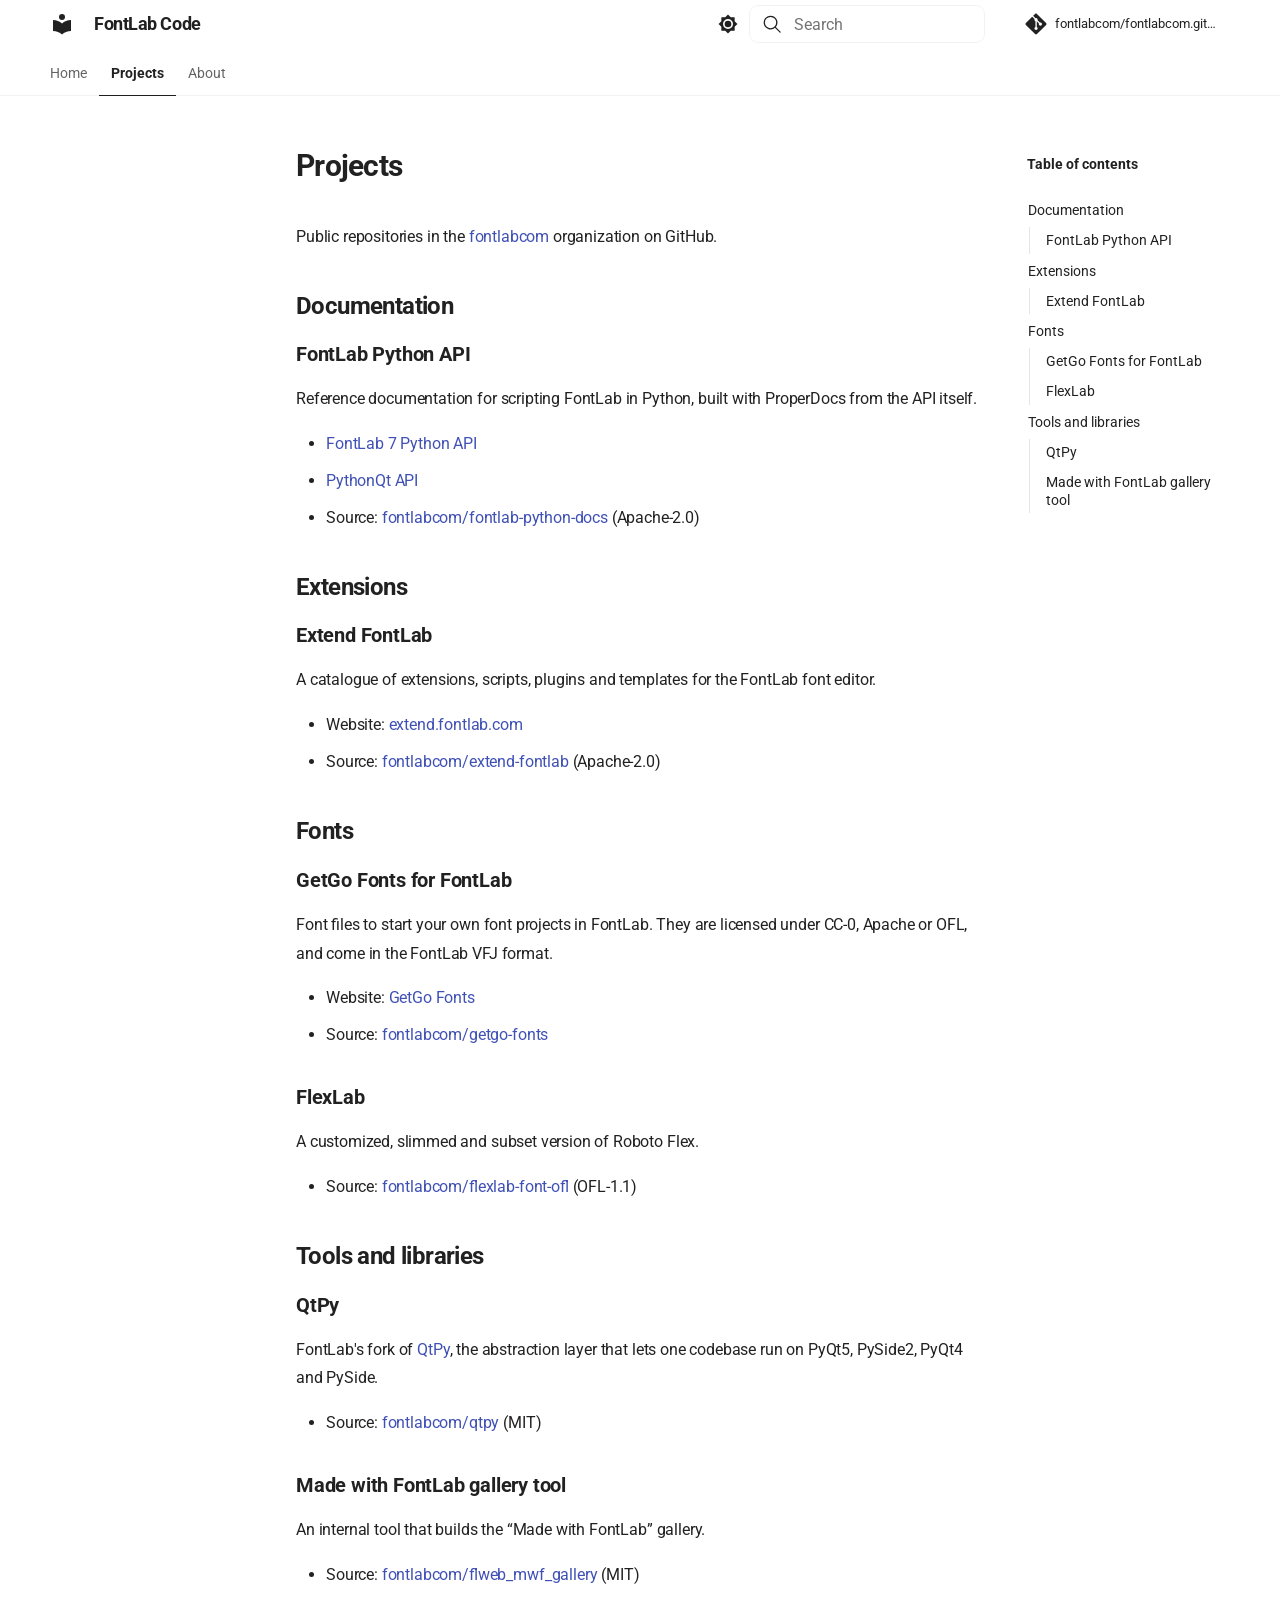
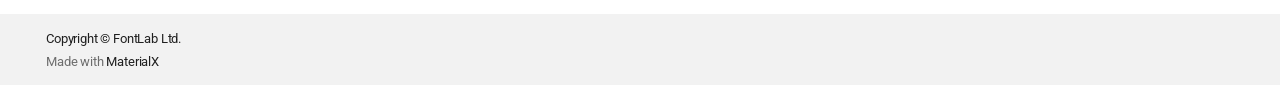
==== commit deb51a16: "Remove fontlab-design-assets from the projects page Co-Authored-By: Claude Opus 5.5 <noreply@anthrop" ====
--- a/docs/projects/index.html
+++ b/docs/projects/index.html
@@ -537,34 +537,6 @@
 </li>
       
         <li class="md-nav__item">
-  <a href="#brand-and-design" class="md-nav__link">
-    <span class="md-ellipsis">
-      
-        Brand and design
-      
-    </span>
-  </a>
-  
-    <nav class="md-nav" aria-label="Brand and design">
-      <ul class="md-nav__list">
-        
-          <li class="md-nav__item">
-  <a href="#fontlab-design-assets" class="md-nav__link">
-    <span class="md-ellipsis">
-      
-        FontLab design assets
-      
-    </span>
-  </a>
-  
-</li>
-        
-      </ul>
-    </nav>
-  
-</li>
-      
-        <li class="md-nav__item">
   <a href="#tools-and-libraries" class="md-nav__link">
     <span class="md-ellipsis">
       
@@ -748,34 +720,6 @@
     <span class="md-ellipsis">
       
         FlexLab
-      
-    </span>
-  </a>
-  
-</li>
-        
-      </ul>
-    </nav>
-  
-</li>
-      
-        <li class="md-nav__item">
-  <a href="#brand-and-design" class="md-nav__link">
-    <span class="md-ellipsis">
-      
-        Brand and design
-      
-    </span>
-  </a>
-  
-    <nav class="md-nav" aria-label="Brand and design">
-      <ul class="md-nav__list">
-        
-          <li class="md-nav__item">
-  <a href="#fontlab-design-assets" class="md-nav__link">
-    <span class="md-ellipsis">
-      
-        FontLab design assets
       
     </span>
   </a>
@@ -876,15 +820,6 @@
 <ul>
 <li>Source: <a href="https://github.com/fontlabcom/flexlab-font-ofl">fontlabcom/flexlab-font-ofl</a> (OFL-1.1)</li>
 </ul>
-<h2 id="brand-and-design">Brand and design<a class="headerlink" href="#brand-and-design" title="Permanent link">&para;</a></h2>
-<h3 id="fontlab-design-assets">FontLab design assets<a class="headerlink" href="#fontlab-design-assets" title="Permanent link">&para;</a></h3>
-<p>FontLab logos and other brand assets now live in the
-<a href="https://fontlab.dev/Marketing/fl1992mk/brand-assets/">brand assets catalogue</a>,
-with downloads, previews and usage guidelines. The original repository keeps
-redirects for its former pages.</p>
-<ul>
-<li>Source: <a href="https://github.com/fontlabcom/fontlab-design-assets">fontlabcom/fontlab-design-assets</a></li>
-</ul>
 <h2 id="tools-and-libraries">Tools and libraries<a class="headerlink" href="#tools-and-libraries" title="Permanent link">&para;</a></h2>
 <h3 id="qtpy">QtPy<a class="headerlink" href="#qtpy" title="Permanent link">&para;</a></h3>
 <p>FontLab's fork of <a href="https://github.com/spyder-ide/qtpy">QtPy</a>, the
